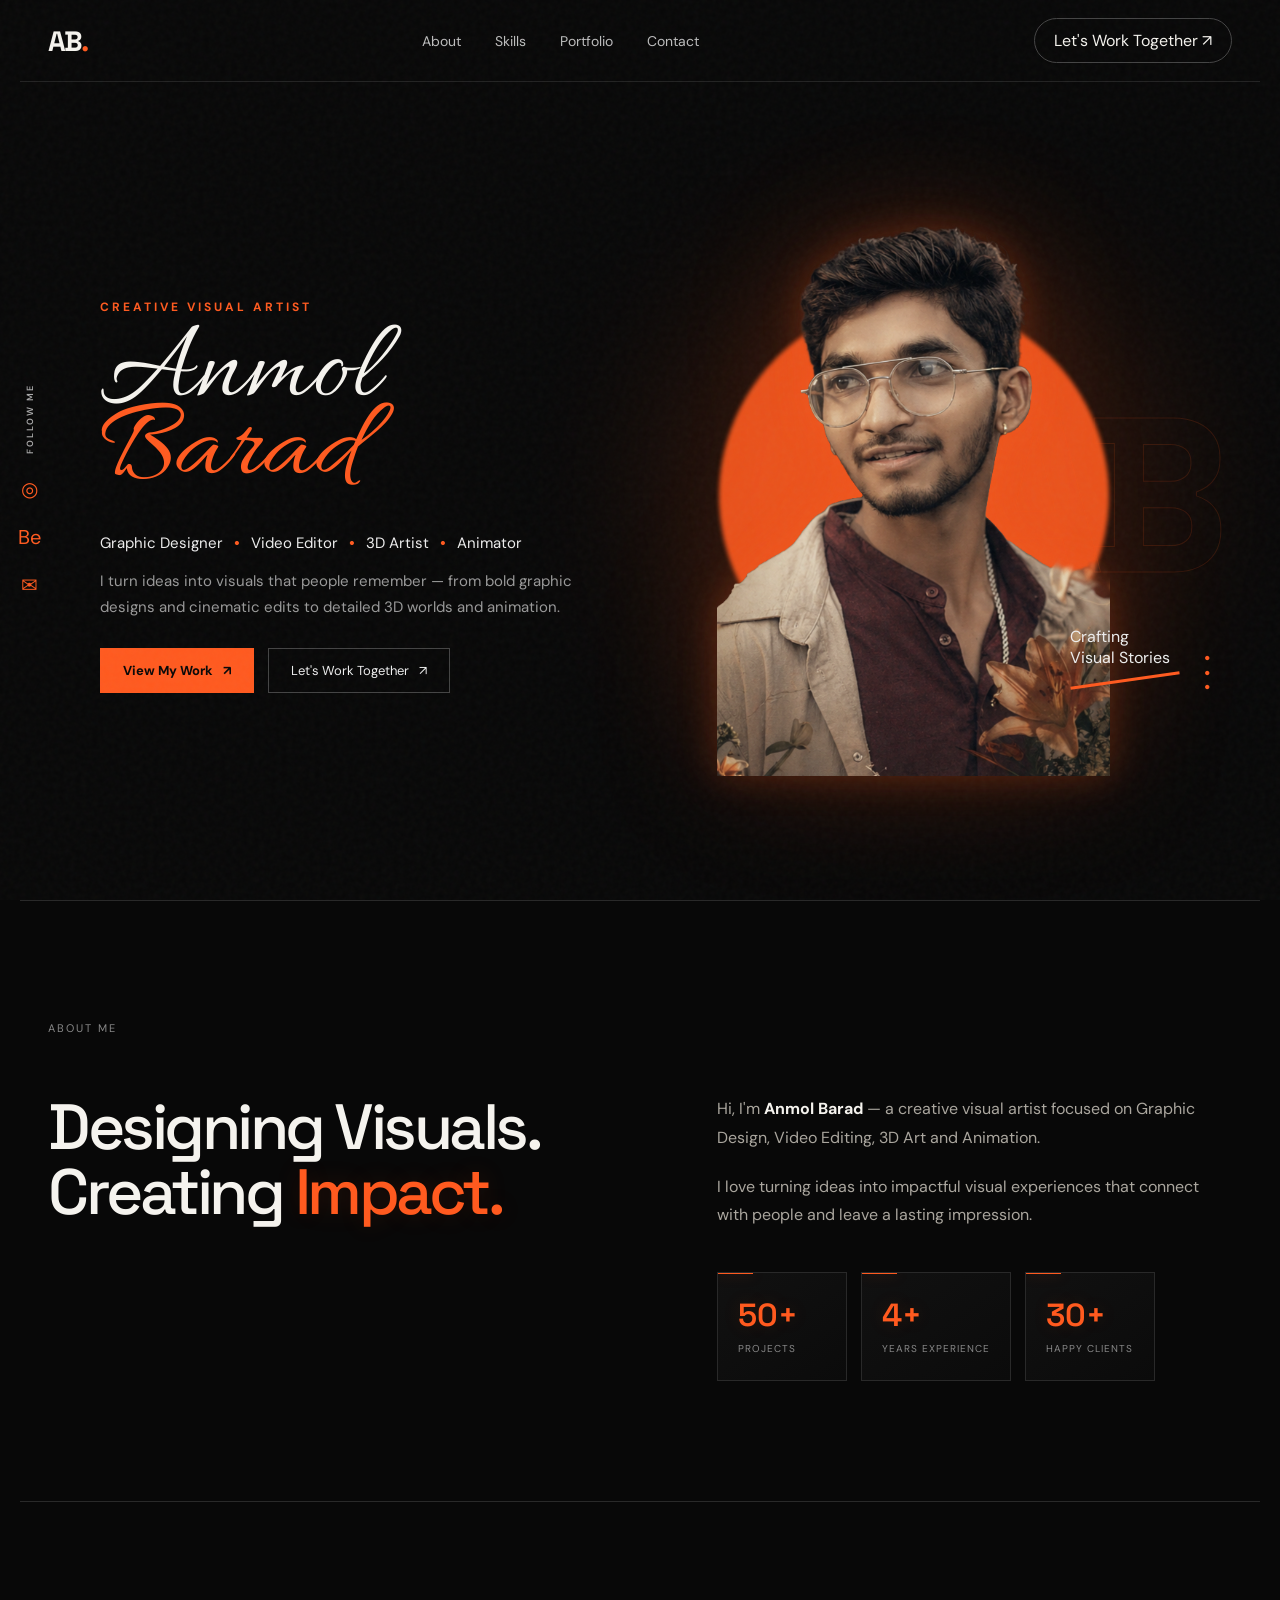
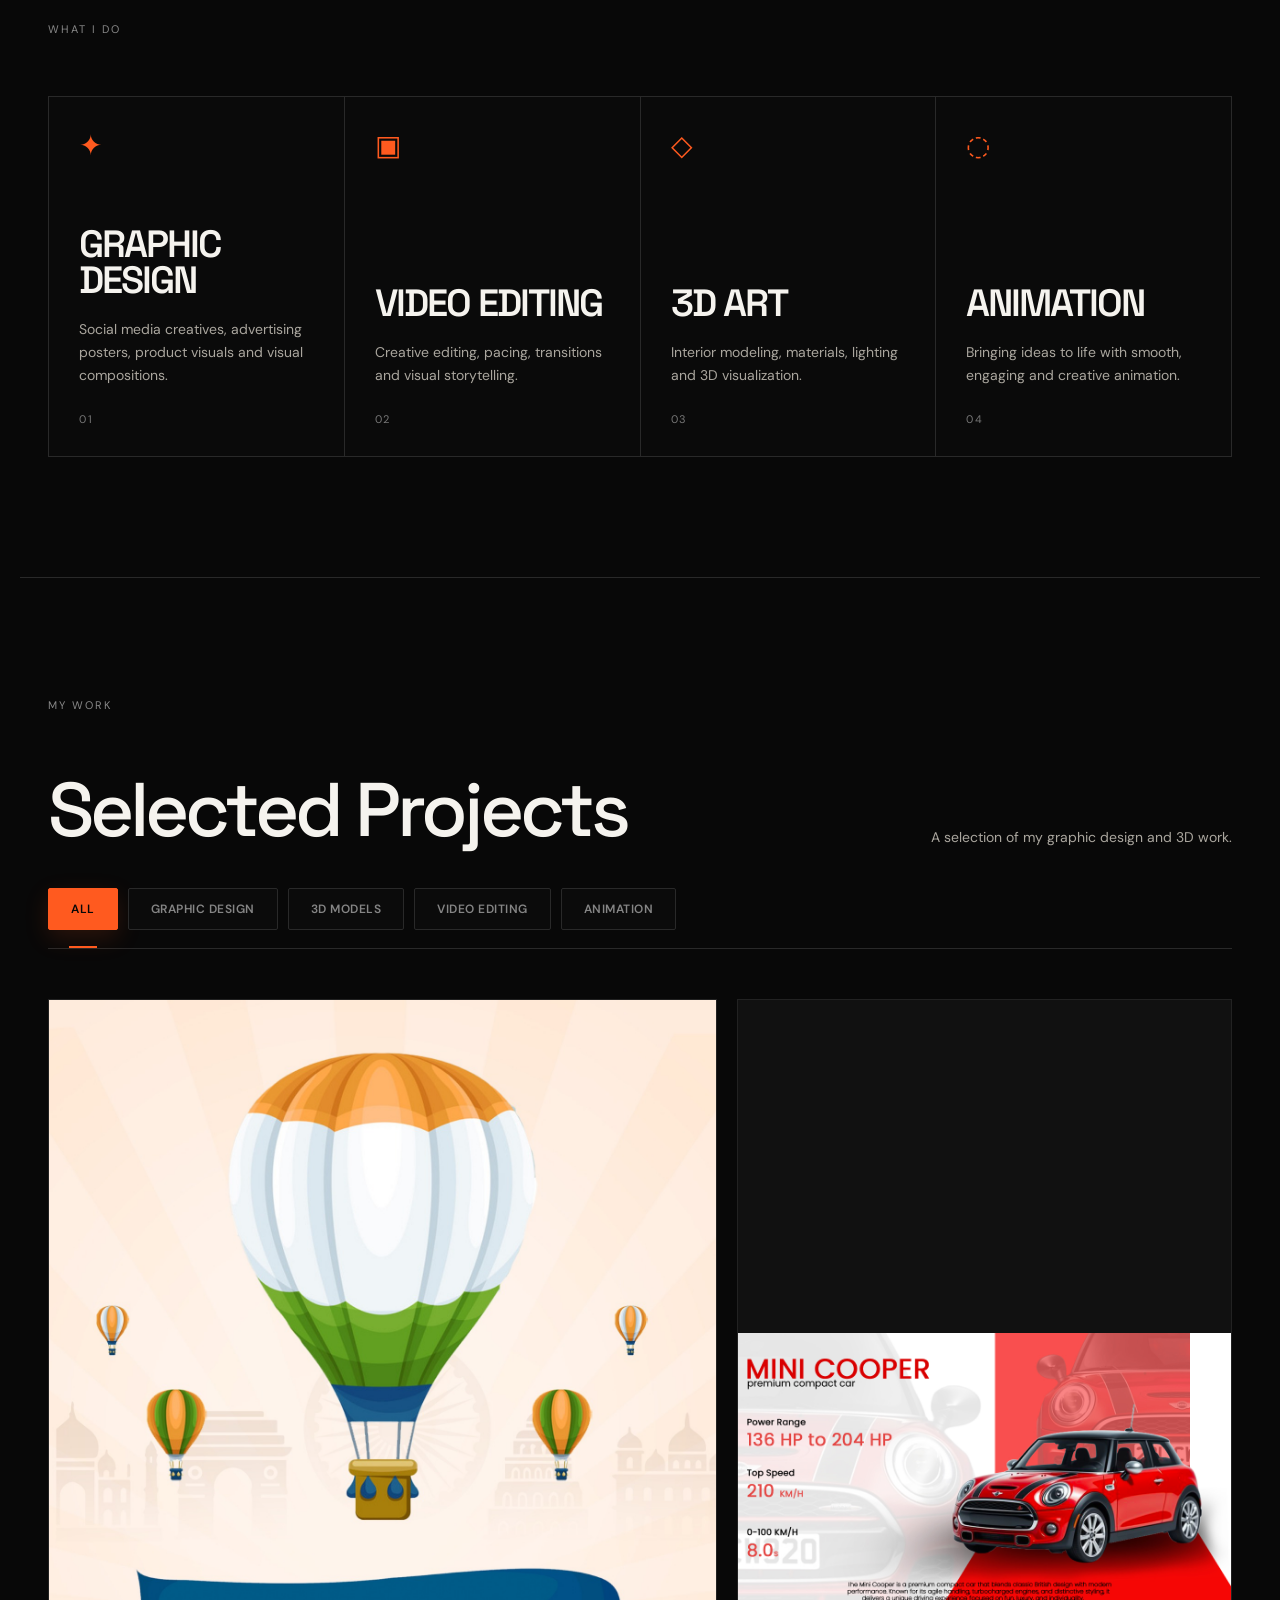
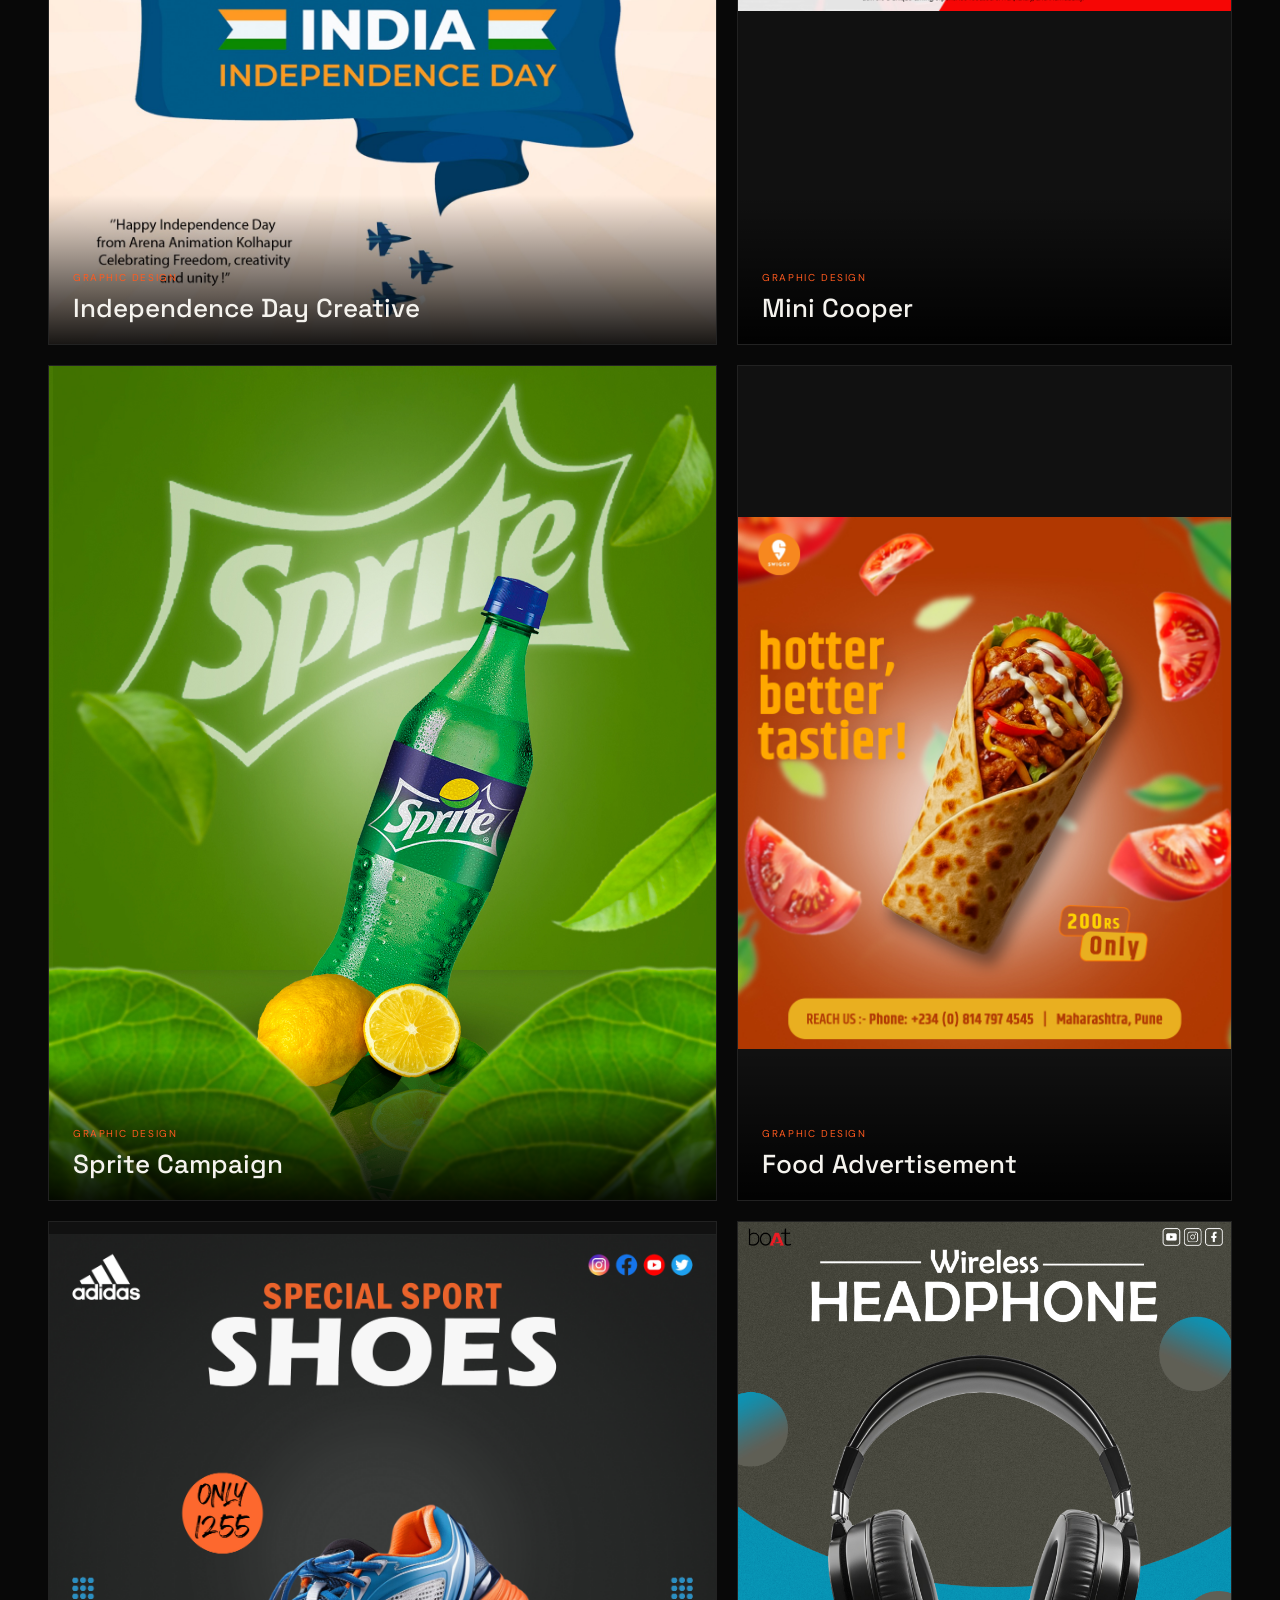
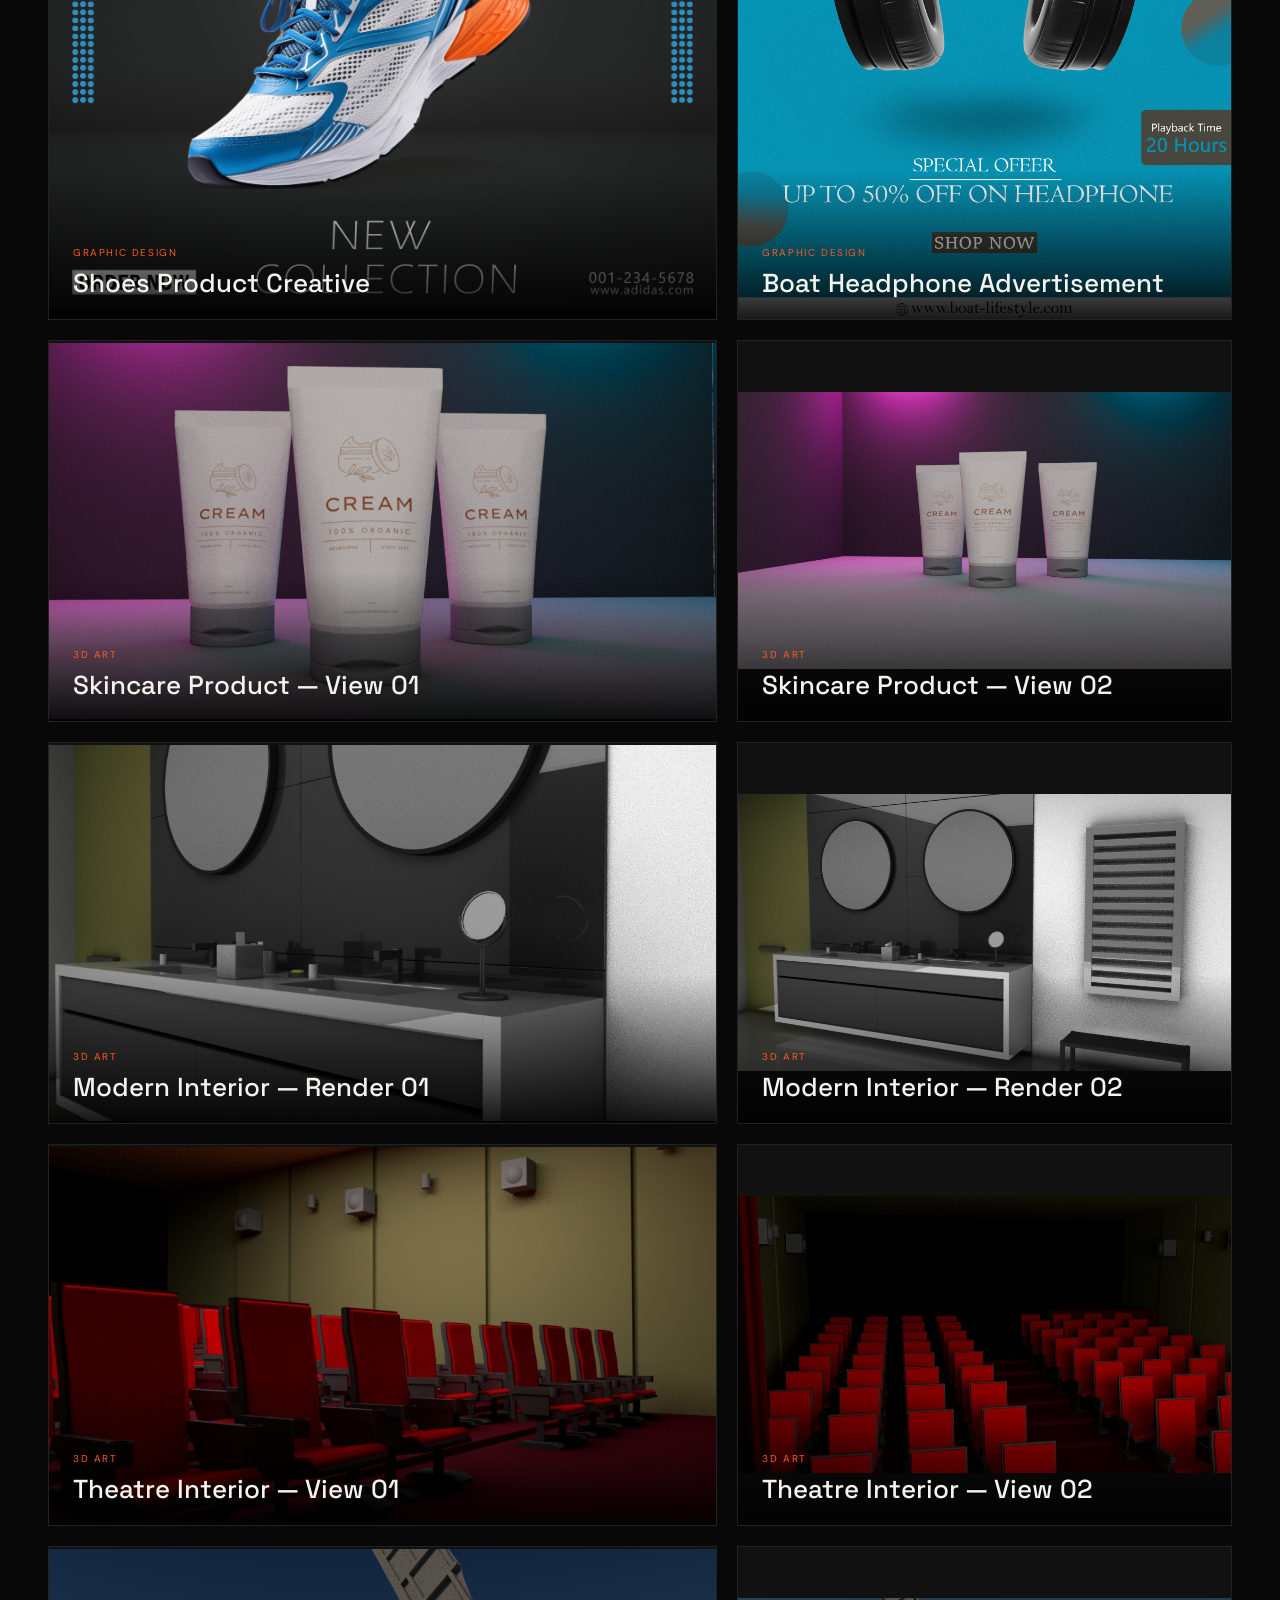
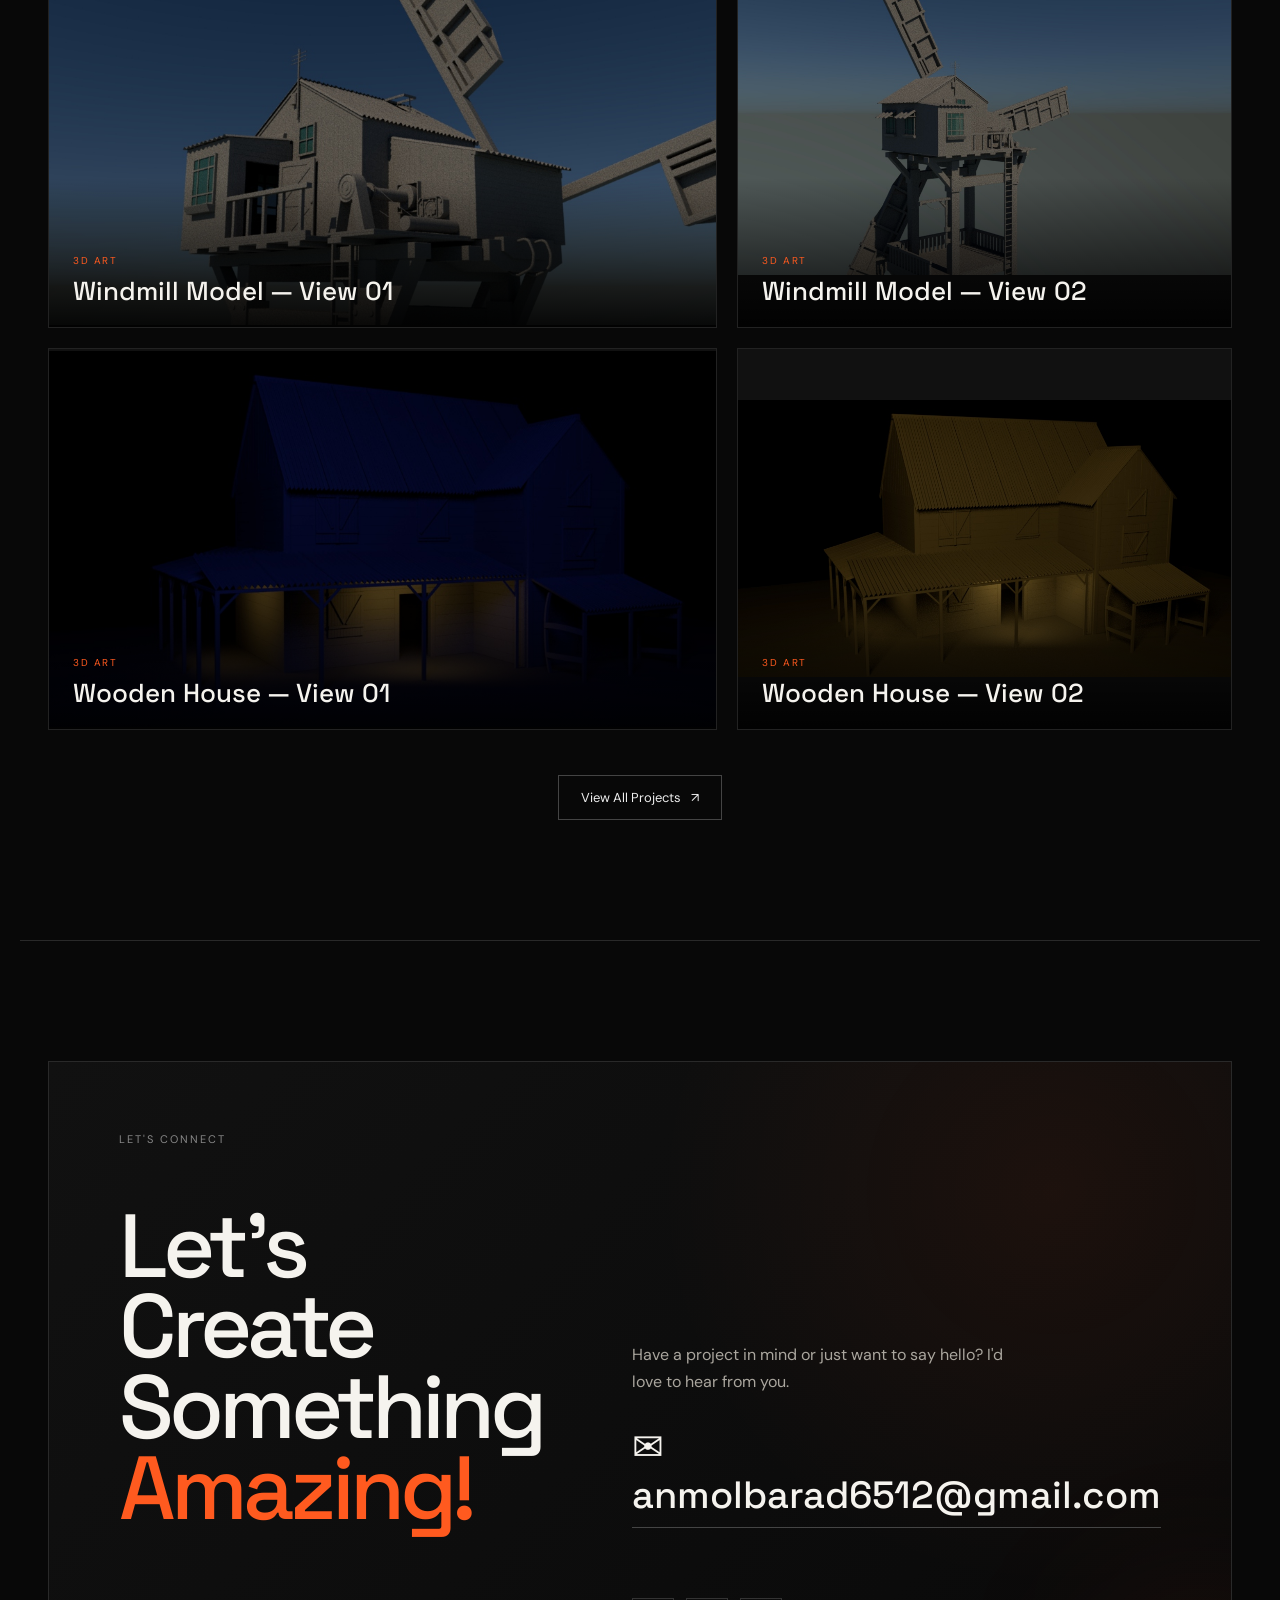
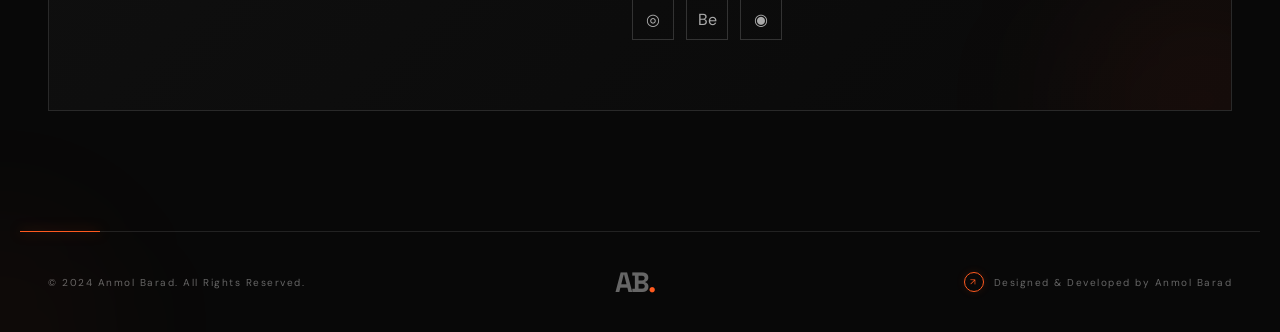
==== index.html @ 0f1ca937 "Update index.html" ====
<!DOCTYPE html>
<html lang="en">

<head>
    <meta charset="UTF-8">
    <meta name="viewport" content="width=device-width, initial-scale=1.0">

    <title>Anmol Barad — Creative Portfolio</title>

    <meta
        name="description"
        content="Anmol Barad — Graphic Designer, Video Editor, 3D Artist and Animator."
    >

    <!-- GOOGLE FONTS -->
    <link
        href="https://fonts.googleapis.com/css2?family=Allura&family=DM+Sans:wght@400;500;600;700&family=Space+Grotesk:wght@400;500;600;700&display=swap"
        rel="stylesheet"
    >

    <!-- MAIN CSS -->
    <link rel="stylesheet" href="style.css">
</head>


<body>

    <!-- =========================
         HEADER
    ========================== -->

    <header class="nav">

        <a href="#home" class="brand">
            AB<span>.</span>
        </a>

        <nav class="nav-links">

            <a href="#about">About</a>
            <a href="#skills">Skills</a>
            <a href="#portfolio">Portfolio</a>
            <a href="#contact">Contact</a>

        </nav>

        <a href="#contact" class="nav-cta">
            Let's Work Together ↗
        </a>

        <button
            class="menu-btn"
            type="button"
            aria-label="Open Menu"
            aria-expanded="false"
        >
            ☰
        </button>

    </header>


    <main>

        <!-- =========================
             HERO
        ========================== -->

        <section id="home" class="hero">

            <div class="hero-copy reveal">

                <p class="eyebrow">
                    CREATIVE VISUAL ARTIST
                </p>

                <h1>
                    Anmol<br>
                    <span>Barad</span>
                </h1>

                <p class="hero-role">
                    Graphic Designer
                    <b>•</b>
                    Video Editor
                    <b>•</b>
                    3D Artist
                    <b>•</b>
                    Animator
                </p>

                <p class="hero-text">
                    I turn ideas into visuals that people remember —
                    from bold graphic designs and cinematic edits
                    to detailed 3D worlds and animation.
                </p>

                <div class="hero-actions">

                    <a href="#portfolio" class="btn btn-primary">
                        View My Work
                        <span>↗</span>
                    </a>

                    <a href="#contact" class="btn btn-ghost">
                        Let's Work Together
                        <span>↗</span>
                    </a>

                </div>

            </div>


            <!-- HERO SOCIAL -->

            <div class="hero-social">

                <span>FOLLOW ME</span>

                <a href="#" aria-label="Instagram">
                    ◎
                </a>

                <a href="#" aria-label="Behance">
                    Be
                </a>

                <a
                    href="mailto:anmolbaradwork@gmail.com"
                    aria-label="Email"
                >
                    ✉
                </a>

            </div>


            <!-- HERO ART -->

            <div class="hero-art">

                <div class="hero-orange-circle"></div>

                <div class="hero-ab-bg">
                    AB
                </div>

                <div class="hero-art-lines"></div>

                <img
                    src="assets/profile.png"
                    alt="Anmol Barad"
                >

                <div class="hero-caption">

                    <span>Crafting</span>
                    <span>Visual Stories</span>
                    <i></i>

                </div>

                <div class="hero-dots">
                    •<br>
                    •<br>
                    •
                </div>

            </div>

        </section>


        <!-- =========================
             ABOUT
        ========================== -->

        <section id="about" class="section">

            <div class="section-label">
                ABOUT ME
            </div>

            <div class="about-grid">

                <div>

                    <h2 class="big-statement">
                        Designing Visuals.<br>
                        Creating <em>Impact.</em>
                    </h2>

                </div>


                <div class="about-copy">

                    <p>
                        Hi, I'm
                        <strong>Anmol Barad</strong>
                        — a creative visual artist focused on
                        Graphic Design, Video Editing,
                        3D Art and Animation.
                    </p>

                    <p>
                        I love turning ideas into impactful
                        visual experiences that connect with
                        people and leave a lasting impression.
                    </p>


                    <div class="mini-stats">

                        <div>
                            <strong>50+</strong>
                            <span>PROJECTS</span>
                        </div>

                        <div>
                            <strong>4+</strong>
                            <span>YEARS EXPERIENCE</span>
                        </div>

                        <div>
                            <strong>30+</strong>
                            <span>HAPPY CLIENTS</span>
                        </div>

                    </div>

                </div>

            </div>

        </section>


        <!-- =========================
             SKILLS
        ========================== -->

        <section id="skills" class="section">

            <div class="section-label">
                WHAT I DO
            </div>

            <div class="skills-grid">


                <!-- GRAPHIC DESIGN -->

                <article class="skill-card">

                    <div class="skill-icon">
                        ✦
                    </div>

                    <h3>
                        GRAPHIC DESIGN
                    </h3>

                    <p>
                        Social media creatives,
                        advertising posters,
                        product visuals and
                        visual compositions.
                    </p>

                    <span class="skill-number">
                        01
                    </span>

                </article>


                <!-- VIDEO EDITING -->

                <article class="skill-card">

                    <div class="skill-icon">
                        ▣
                    </div>

                    <h3>
                        VIDEO EDITING
                    </h3>

                    <p>
                        Creative editing, pacing,
                        transitions and visual
                        storytelling.
                    </p>

                    <span class="skill-number">
                        02
                    </span>

                </article>


                <!-- 3D ART -->

                <article class="skill-card">

                    <div class="skill-icon">
                        ◇
                    </div>

                    <h3>
                        3D ART
                    </h3>

                    <p>
                        Interior modeling,
                        materials, lighting and
                        3D visualization.
                    </p>

                    <span class="skill-number">
                        03
                    </span>

                </article>


                <!-- ANIMATION -->

                <article class="skill-card">

                    <div class="skill-icon">
                        ◌
                    </div>

                    <h3>
                        ANIMATION
                    </h3>

                    <p>
                        Bringing ideas to life
                        with smooth, engaging
                        and creative animation.
                    </p>

                    <span class="skill-number">
                        04
                    </span>

                </article>

            </div>

        </section>


        <!-- =========================
             PORTFOLIO
        ========================== -->

        <section
            id="portfolio"
            class="section portfolio-section"
        >

            <!-- PORTFOLIO HEADER -->

            <div class="portfolio-head">

                <div>

                    <div class="section-label">
                        MY WORK
                    </div>

                    <h2>
                        Selected Projects
                    </h2>

                </div>

                <p>
                    A selection of my graphic design
                    and 3D work.
                </p>

            </div>


            <!-- =========================
                 FILTER BUTTONS
            ========================== -->

            <div class="portfolio-filters">

                <button
                    type="button"
                    class="filter-btn active"
                    data-filter="all"
                >
                    ALL
                </button>

                <button
                    type="button"
                    class="filter-btn"
                    data-filter="graphic"
                >
                    GRAPHIC DESIGN
                </button>

                <button
                    type="button"
                    class="filter-btn"
                    data-filter="3d"
                >
                    3D MODELS
                </button>

                <button
                    type="button"
                    class="filter-btn"
                    data-filter="video"
                >
                    VIDEO EDITING
                </button>

                <button
                    type="button"
                    class="filter-btn"
                    data-filter="animation"
                >
                    ANIMATION
                </button>

            </div>


            <!-- =========================
                 PORTFOLIO GRID
            ========================== -->

            <div
                class="portfolio-grid graphic-grid"
                id="portfolioGrid"
            >


                <!-- =========================
                     GRAPHIC DESIGN PROJECTS
                ========================== -->


                <!-- 01 -->

                <article
                    class="project-card"
                    data-category="graphic"
                >

                    <img
                        src="assets/independence-day.jpg"
                        alt="Independence Day Creative"
                        loading="lazy"
                    >

                    <div class="project-info">

                        <span>
                            Graphic Design
                        </span>

                        <h3>
                            Independence Day Creative
                        </h3>

                    </div>

                </article>


                <!-- 02 -->

                <article
                    class="project-card"
                    data-category="graphic"
                >

                    <img
                        src="assets/mini-cooper.jpg"
                        alt="Mini Cooper Promotional Design"
                        loading="lazy"
                    >

                    <div class="project-info">

                        <span>
                            Graphic Design
                        </span>

                        <h3>
                            Mini Cooper
                        </h3>

                    </div>

                </article>


                <!-- 03 -->

                <article
                    class="project-card"
                    data-category="graphic"
                >

                    <img
                        src="assets/sprite-poster.jpg"
                        alt="Sprite Campaign"
                        loading="lazy"
                    >

                    <div class="project-info">

                        <span>
                            Graphic Design
                        </span>

                        <h3>
                            Sprite Campaign
                        </h3>

                    </div>

                </article>


                <!-- 04 -->

                <article
                    class="project-card"
                    data-category="graphic"
                >

                    <img
                        src="assets/food-advertisement.jpg"
                        alt="Food Advertisement"
                        loading="lazy"
                    >

                    <div class="project-info">

                        <span>
                            Graphic Design
                        </span>

                        <h3>
                            Food Advertisement
                        </h3>

                    </div>

                </article>


                <!-- 05 -->

                <article
                    class="project-card"
                    data-category="graphic"
                >

                    <img
                        src="assets/shoes.jpg"
                        alt="Shoes Product Creative"
                        loading="lazy"
                    >

                    <div class="project-info">

                        <span>
                            Graphic Design
                        </span>

                        <h3>
                            Shoes Product Creative
                        </h3>

                    </div>

                </article>


                <!-- 06 -->

                <article
                    class="project-card"
                    data-category="graphic"
                >

                    <img
                        src="assets/boat-headphone.jpg"
                        alt="Boat Headphone Advertisement"
                        loading="lazy"
                    >

                    <div class="project-info">

                        <span>
                            Graphic Design
                        </span>

                        <h3>
                            Boat Headphone Advertisement
                        </h3>

                    </div>

                </article>


                <!-- =========================
                     3D ART PROJECTS
                ========================== -->


                <!-- 07 -->

                <article
                    class="project-card"
                    data-category="3d"
                >

                    <img
                        src="assets/skincare-product-view-01.jpg"
                        alt="Skincare Product 3D Model View 01"
                        loading="lazy"
                    >

                    <div class="project-info">

                        <span>
                            3D Art
                        </span>

                        <h3>
                            Skincare Product — View 01
                        </h3>

                    </div>

                </article>


                <!-- 08 -->

                <article
                    class="project-card"
                    data-category="3d"
                >

                    <img
                        src="assets/skincare-product-view-02.jpg"
                        alt="Skincare Product 3D Model View 02"
                        loading="lazy"
                    >

                    <div class="project-info">

                        <span>
                            3D Art
                        </span>

                        <h3>
                            Skincare Product — View 02
                        </h3>

                    </div>

                </article>


                <!-- 09 -->

                <article
                    class="project-card tall"
                    data-category="3d"
                >

                    <img
                        src="assets/interior-01.jpg"
                        alt="Modern Interior 3D Render View 01"
                        loading="lazy"
                    >

                    <div class="project-info">

                        <span>
                            3D Art
                        </span>

                        <h3>
                            Modern Interior — Render 01
                        </h3>

                    </div>

                </article>


                <!-- 10 -->

                <article
                    class="project-card tall"
                    data-category="3d"
                >

                    <img
                        src="assets/interior-02.jpg"
                        alt="Modern Interior 3D Render View 02"
                        loading="lazy"
                    >

                    <div class="project-info">

                        <span>
                            3D Art
                        </span>

                        <h3>
                            Modern Interior — Render 02
                        </h3>

                    </div>

                </article>


                <!-- 11 -->

                <article
                    class="project-card"
                    data-category="3d"
                >

                    <img
                        src="assets/theatre-interior-view-01.jpg"
                        alt="Theatre Interior 3D Model View 01"
                        loading="lazy"
                    >

                    <div class="project-info">

                        <span>
                            3D Art
                        </span>

                        <h3>
                            Theatre Interior — View 01
                        </h3>

                    </div>

                </article>


                <!-- 12 -->

                <article
                    class="project-card"
                    data-category="3d"
                >

                    <img
                        src="assets/theatre-interior-view-02.jpg"
                        alt="Theatre Interior 3D Model View 02"
                        loading="lazy"
                    >

                    <div class="project-info">

                        <span>
                            3D Art
                        </span>

                        <h3>
                            Theatre Interior — View 02
                        </h3>

                    </div>

                </article>


                <!-- 13 -->

                <article
                    class="project-card"
                    data-category="3d"
                >

                    <img
                        src="assets/windmill-model-view-01.jpg"
                        alt="Windmill 3D Model View 01"
                        loading="lazy"
                    >

                    <div class="project-info">

                        <span>
                            3D Art
                        </span>

                        <h3>
                            Windmill Model — View 01
                        </h3>

                    </div>

                </article>


                <!-- 14 -->

                <article
                    class="project-card"
                    data-category="3d"
                >

                    <img
                        src="assets/windmill-model-view-02.jpg"
                        alt="Windmill 3D Model View 02"
                        loading="lazy"
                    >

                    <div class="project-info">

                        <span>
                            3D Art
                        </span>

                        <h3>
                            Windmill Model — View 02
                        </h3>

                    </div>

                </article>


                <!-- 15 -->

                <article
                    class="project-card"
                    data-category="3d"
                >

                    <img
                        src="assets/wooden-house-view-01.jpg"
                        alt="Wooden House 3D Model View 01"
                        loading="lazy"
                    >

                    <div class="project-info">

                        <span>
                            3D Art
                        </span>

                        <h3>
                            Wooden House — View 01
                        </h3>

                    </div>

                </article>


                <!-- 16 -->

                <article
                    class="project-card"
                    data-category="3d"
                >

                    <img
                        src="assets/wooden-house-view-02.jpg"
                        alt="Wooden House 3D Model View 02"
                        loading="lazy"
                    >

                    <div class="project-info">

                        <span>
                            3D Art
                        </span>

                        <h3>
                            Wooden House — View 02
                        </h3>

                    </div>

                </article>


            </div>


            <!-- =========================
                 EMPTY / COMING SOON
            ========================== -->

            <div
                class="portfolio-empty"
                id="portfolioEmpty"
                style="display: none;"
            >

                <span>
                    COMING SOON
                </span>

                <strong>
                    More projects are on the way.
                </strong>

            </div>


            <!-- VIEW ALL -->

            <div class="portfolio-more">

                <a
                    href="#portfolio"
                    class="btn btn-ghost"
                >
                    View All Projects
                    <span>↗</span>
                </a>

            </div>

        </section>


        <!-- =========================
             CONTACT
        ========================== -->

        <section
            id="contact"
            class="section contact"
        >

            <div class="contact-box">

                <div>

                    <div class="section-label">
                        LET'S CONNECT
                    </div>

                    <h2>
                        Let's Create<br>
                        Something <em>Amazing!</em>
                    </h2>

                </div>


                <div class="contact-copy">

                    <p>
                        Have a project in mind or just
                        want to say hello? I'd love to
                        hear from you.
                    </p>

                    <a
                        href="mailto:anmolbaradwork@gmail.com"
                        class="email-link"
                    >
                        ✉ anmolbarad6512@gmail.com
                    </a>

                </div>


                <div class="contact-social">

                    <a
                        href="#"
                        aria-label="Instagram"
                    >
                        ◎
                    </a>

                    <a
                        href="#"
                        aria-label="Behance"
                    >
                        Be
                    </a>

                    <a
                        href="#"
                        aria-label="WhatsApp"
                    >
                        ◉
                    </a>

                </div>

            </div>

        </section>

    </main>


    <!-- =========================
         FOOTER
    ========================== -->

    <footer>

        <div>
            © 2024 Anmol Barad.
            All Rights Reserved.
        </div>

        <div class="brand">
            AB<span>.</span>
        </div>

        <div class="footer-web">

            <span class="web-icon">
                ↗
            </span>

            <a href="#home">
                Designed &amp; Developed by Anmol Barad
            </a>

        </div>

    </footer>


    <!-- CURSOR GLOW -->

    <div class="cursor-glow"></div>


    <!-- EXTERNAL JAVASCRIPT -->

    <script src="scripts.js"></script>

</body>

</html>
---- style.css ----
:root {
  --bg: #080808;
  --panel: #101010;
  --text: #f5f3ee;
  --muted: #aaa69e;
  --line: #292929;
  --accent: #ff5a1f;
  --accent2: #d9410f;
  --max: 1240px;
}

/* =========================
   RESET
========================= */

* {
  box-sizing: border-box;
  margin: 0;
  padding: 0;
}

html {
  scroll-behavior: smooth;
}

body {
  background: var(--bg);
  color: var(--text);
  font-family: "DM Sans", sans-serif;
  overflow-x: hidden;
}

a {
  color: inherit;
  text-decoration: none;
}

button {
  font-family: inherit;
}

/* =========================
   GRAIN
========================= */

body::before {
  content: "";
  position: fixed;
  inset: 0;
  pointer-events: none;
  opacity: 0.035;
  z-index: 9999;
  background-image: url("data:image/svg+xml,%3Csvg viewBox='0 0 180 180' xmlns='http://www.w3.org/2000/svg'%3E%3Cfilter id='n'%3E%3CfeTurbulence type='fractalNoise' baseFrequency='.9' numOctaves='3' stitchTiles='stitch'/%3E%3C/filter%3E%3Crect width='100%25' height='100%25' filter='url(%23n)'/%3E%3C/svg%3E");
}

/* =========================
   HEADER
========================= */

.nav {
  height: 82px;
  display: flex;
  align-items: center;
  justify-content: space-between;
  max-width: var(--max);
  margin: auto;
  padding: 0 28px;
  border-bottom: 1px solid #222;
  position: relative;
  z-index: 100;
}

.brand {
  font: 700 28px "Space Grotesk", sans-serif;
  letter-spacing: -2px;
  transition: 0.3s ease;
}

.brand span,
footer span {
  color: var(--accent);
}

.brand:hover {
  color: var(--accent);
  text-shadow: 0 0 20px #ff5a1f35;
}

.nav-links {
  display: flex;
  align-items: center;
  gap: 34px;
  font-size: 14px;
  color: #bdbdbd;
}

.nav-links a {
  position: relative;
  transition: 0.3s ease;
}

.nav-links a::after {
  content: "";
  position: absolute;
  left: 0;
  bottom: -7px;
  width: 0;
  height: 1px;
  background: var(--accent);
  box-shadow: 0 0 8px #ff5a1f60;
  transition: 0.3s ease;
}

.nav-links a:hover {
  color: var(--accent);
}

.nav-links a:hover::after {
  width: 100%;
}

.nav-cta {
  border: 1px solid #444;
  padding: 11px 19px;
  border-radius: 30px;
  transition: 0.3s ease;
}

.nav-cta:hover {
  color: var(--accent);
  border-color: var(--accent);
  box-shadow:
    0 0 15px #ff5a1f18,
    inset 0 0 10px #ff5a1f08;
  transform: translateY(-2px);
}

.menu-btn {
  display: none;
  background: none;
  border: 0;
  color: white;
  font-size: 24px;
  cursor: pointer;
  transition: 0.3s ease;
}

.menu-btn:hover {
  color: var(--accent);
}

/* =========================
   HERO
========================= */

.hero {
  position: relative;
  min-height: calc(100vh - 82px);
  max-width: 1400px;
  margin: 0 auto;
  padding: 70px 70px 60px;
  display: grid;
  grid-template-columns: 48% 52%;
  align-items: center;
  gap: 0;
  overflow: hidden;
}

.hero-copy {
  grid-column: 1;
  grid-row: 1;
  position: relative;
  z-index: 10;
  padding-left: 30px;
  max-width: 650px;
}

.eyebrow {
  font-size: 12px;
  letter-spacing: 3px;
  color: var(--accent);
  font-weight: 700;
  margin-bottom: 20px;
}

.hero h1 {
  font-family: "Allura", cursive;
  font-size: clamp(95px, 9vw, 155px);
  font-weight: 400;
  line-height: 0.68;
  letter-spacing: 0;
  margin: 20px 0 42px;
  color: #f5f3ee;
}

.hero h1 span {
  color: var(--accent);
  font-family: "Allura", cursive;
  font-weight: 400;
  -webkit-text-stroke: 0;
}

.hero-role {
  font-size: 15px;
  color: #eee;
  margin-bottom: 16px;
}

.hero-role b {
  color: var(--accent);
  margin: 0 7px;
}

.hero-text {
  max-width: 560px;
  color: #999;
  font-size: 15px;
  line-height: 1.7;
  margin-bottom: 28px;
}

.hero-actions {
  display: flex;
  gap: 14px;
  align-items: center;
  flex-wrap: wrap;
}

.hero-actions .btn {
  display: inline-flex;
  align-items: center;
  gap: 10px;
}

/* =========================
   BUTTONS
========================= */

.btn {
  display: inline-flex;
  align-items: center;
  justify-content: center;
  gap: 10px;
  padding: 13px 22px;
  border: 1px solid #333;
  font-size: 13px;
  transition: 0.3s ease;
}

.btn span {
  transition: 0.3s ease;
}

.btn:hover span {
  transform: translate(3px, -3px);
}

.btn-primary {
  background: var(--accent);
  border-color: var(--accent);
  color: #080808;
  font-weight: 700;
}

.btn-primary:hover {
  background: #ff6a35;
  box-shadow: 0 12px 35px #ff5a1f25;
  transform: translateY(-3px);
}

.btn-ghost {
  background: transparent;
  border-color: #444;
  color: #eee;
}

.btn-ghost:hover {
  border-color: var(--accent);
  color: var(--accent);
  transform: translateY(-3px);
}

/* =========================
   SOCIAL RAIL
========================= */

.hero-social {
  position: absolute;
  left: 18px;
  top: 50%;
  transform: translateY(-50%);
  display: flex;
  flex-direction: column;
  align-items: center;
  gap: 22px;
  z-index: 20;
}

.hero-social span {
  writing-mode: vertical-rl;
  transform: rotate(180deg);
  font-size: 9px;
  letter-spacing: 2px;
  color: #aaa;
  font-weight: 600;
}

.hero-social a {
  color: var(--accent);
  font-size: 20px;
  transition: 0.3s ease;
}

.hero-social a:hover {
  transform: translateX(4px);
  color: #fff;
}

/* =========================
   HERO ART
========================= */

.hero-art {
  grid-column: 2;
  grid-row: 1;
  position: relative;
  width: 100%;
  height: 620px;
  display: flex;
  align-items: center;
  justify-content: center;
  isolation: isolate;
  z-index: 5;
}

.hero-orange-circle {
  position: absolute;
  width: 390px;
  height: 390px;
  left: 50%;
  top: 50%;
  transform: translate(-50%, -50%);
  border-radius: 50%;
  background: var(--accent);
  opacity: 0.9;
  filter: blur(2px);
  z-index: -2;
}

.hero-art::before {
  content: "";
  position: absolute;
  width: 480px;
  height: 480px;
  left: 50%;
  top: 50%;
  transform: translate(-50%, -50%);
  border-radius: 50%;
  background: var(--accent);
  opacity: 0.16;
  filter: blur(80px);
  z-index: -3;
}

.hero-art > img {
  position: relative;
  width: 470px;
  max-width: 90%;
  height: 560px;
  object-fit: contain;
  object-position: center bottom;
  z-index: 5;
  filter:
    drop-shadow(0 0 18px #ff5a1f40)
    drop-shadow(0 0 60px #ff5a1f25);
  transition: 0.5s ease;
}

.hero-art > img:hover {
  transform: scale(1.025);
  filter:
    drop-shadow(0 0 25px #ff5a1f60)
    drop-shadow(0 0 80px #ff5a1f35);
}

/* =========================
   BACKGROUND AB
========================= */

.hero-ab-bg {
  position: absolute;
  right: 0;
  top: 50%;
  transform: translateY(-50%);
  font-family: "Space Grotesk", sans-serif;
  font-size: 220px;
  font-weight: 700;
  color: transparent;
  -webkit-text-stroke: 1px #ff5a1f25;
  letter-spacing: -20px;
  z-index: 0;
}

/* =========================
   HERO CAPTION
========================= */

.hero-caption {
  position: absolute;
  right: 5%;
  bottom: 20%;
  display: flex;
  flex-direction: column;
  z-index: 10;
  font-size: 16px;
  line-height: 1.3;
  color: #eee;
}

.hero-caption span {
  display: block;
}

.hero-caption i {
  display: block;
  width: 110px;
  height: 3px;
  background: var(--accent);
  margin-top: 10px;
  transform: rotate(-8deg);
}

/* =========================
   HERO DOTS
========================= */

.hero-dots {
  position: absolute;
  right: 0;
  bottom: 18%;
  color: var(--accent);
  font-size: 18px;
  line-height: 0.8;
  z-index: 10;
}

/* =========================
   SECTIONS
========================= */

.section {
  max-width: var(--max);
  margin: auto;
  padding: 120px 28px;
  border-top: 1px solid var(--line);
}

.section-label {
  margin-bottom: 60px;
  font-size: 11px;
  letter-spacing: 2px;
  color: #888;
}

/* =========================
   ABOUT
========================= */

.about-grid {
  display: grid;
  grid-template-columns: 1.05fr 0.95fr;
  gap: 100px;
  align-items: start;
}

.big-statement {
  font: 500 clamp(42px, 5vw, 72px) / 1.02 "Space Grotesk", sans-serif;
  letter-spacing: -3.5px;
  max-width: 700px;
}

.big-statement em {
  color: var(--accent);
  font-style: normal;
  text-shadow: 0 0 25px #ff5a1f25;
}

.about-copy {
  max-width: 540px;
  color: var(--muted);
  font-size: 16px;
  line-height: 1.8;
}

.about-copy p + p {
  margin-top: 20px;
}

.about-copy strong {
  color: #f5f3ee;
}

.mini-stats {
  display: flex;
  gap: 14px;
  margin-top: 42px;
  flex-wrap: wrap;
}

.mini-stats div {
  min-width: 130px;
  padding: 22px 20px;
  border: 1px solid #292929;
  background: linear-gradient(145deg, #111, #0b0b0b);
  display: flex;
  flex-direction: column;
  position: relative;
  overflow: hidden;
  transition: 0.35s ease;
}

.mini-stats div::before {
  content: "";
  position: absolute;
  top: 0;
  left: 0;
  width: 35px;
  height: 1px;
  background: var(--accent);
  box-shadow: 0 0 12px #ff5a1f80;
}

.mini-stats div:hover {
  border-color: #ff5a1f60;
  transform: translateY(-5px);
  box-shadow:
    0 15px 40px #000,
    0 0 25px #ff5a1f10;
}

.mini-stats strong {
  font: 600 32px "Space Grotesk", sans-serif;
  color: var(--accent);
  text-shadow: 0 0 18px #ff5a1f25;
}

.mini-stats span {
  font-size: 10px;
  letter-spacing: 1px;
  margin-top: 5px;
  color: #888;
}

/* =========================
   SKILLS
========================= */

.skills-grid {
  display: grid;
  grid-template-columns: repeat(4, 1fr);
  border-top: 1px solid var(--line);
  border-left: 1px solid var(--line);
}

.skill-card {
  min-height: 360px;
  border-right: 1px solid var(--line);
  border-bottom: 1px solid var(--line);
  padding: 30px;
  display: flex;
  flex-direction: column;
  position: relative;
  overflow: hidden;
  transition: 0.35s ease;
  background: #0a0a0a;
}

.skill-card::before {
  content: "";
  position: absolute;
  width: 180px;
  height: 180px;
  border-radius: 50%;
  background: #ff5a1f12;
  filter: blur(55px);
  right: -80px;
  bottom: -80px;
  opacity: 0;
  transition: 0.4s ease;
}

.skill-card:hover {
  background: #101010;
  transform: translateY(-6px);
  border-color: #383838;
}

.skill-card:hover::before {
  opacity: 1;
}

.skill-icon {
  font-size: 28px;
  color: var(--accent);
  margin-bottom: 20px;
}

.skill-card h3 {
  font: 600 38px / 0.95 "Space Grotesk", sans-serif;
  letter-spacing: -2px;
  margin-top: auto;
  position: relative;
  z-index: 2;
}

.skill-card p {
  color: var(--muted);
  line-height: 1.65;
  margin-top: 20px;
  font-size: 14px;
  position: relative;
  z-index: 2;
}

.skill-number {
  font-size: 11px;
  color: #777;
  letter-spacing: 1.5px;
  margin-top: 25px;
}

/* =========================
   PORTFOLIO HEADER
========================= */

.portfolio-head {
  display: flex;
  justify-content: space-between;
  align-items: flex-end;
  margin-bottom: 40px;
}

.portfolio-head h2 {
  font: 500 clamp(48px, 6vw, 76px) / 1 "Space Grotesk", sans-serif;
  letter-spacing: -4px;
}

.portfolio-head p {
  color: var(--muted);
  max-width: 360px;
  font-size: 14px;
  line-height: 1.6;
}

/* =========================
   PORTFOLIO FILTERS
========================= */

.portfolio-filters {
  display: flex;
  flex-wrap: wrap;
  gap: 10px;
  margin: 28px 0 50px;
  padding-bottom: 18px;
  border-bottom: 1px solid var(--line);
}

.filter-btn {
  position: relative;
  border: 1px solid #292929;
  background: #0b0b0b;
  color: #858585;
  padding: 12px 22px;
  border-radius: 2px;
  font-family: "DM Sans", sans-serif;
  font-size: 12px;
  font-weight: 600;
  letter-spacing: 0.5px;
  cursor: pointer;
  transition: all 0.3s ease;
}

.filter-btn:hover {
  color: #fff;
  border-color: var(--accent);
  background: #111;
  transform: translateY(-2px);
}

.filter-btn.active {
  background: var(--accent);
  color: #080808;
  border-color: var(--accent);
  box-shadow: 0 8px 25px #ff5a1f25;
}

.filter-btn.active::after {
  content: "";
  position: absolute;
  left: 50%;
  bottom: -19px;
  width: 28px;
  height: 2px;
  background: var(--accent);
  transform: translateX(-50%);
}

/* =========================
   PORTFOLIO GRID
========================= */

.portfolio-grid {
  display: grid;
  grid-template-columns: repeat(2, 1fr);
  gap: 20px;
}

.graphic-grid {
  grid-template-columns: 1.15fr 0.85fr;
}

.project-card {
  position: relative;
  overflow: hidden;
  background: #151515;
  min-height: 300px;
  border: 1px solid #222;
  transition: 0.4s ease;
}

.project-card:hover {
  border-color: var(--accent);
  transform: translateY(-5px);
  box-shadow:
    0 15px 45px #000,
    0 0 25px #ff5a1f12;
}

.project-card img {
  width: 100%;
  height: 100%;
  min-height: 380px;
  object-fit: contain;
  background: #111;
  display: block;
  transition: 0.7s ease;
}

.project-card:hover img {
  transform: scale(1.055);
  filter: brightness(0.82) saturate(1.05);
}

.project-card::after {
  content: "";
  position: absolute;
  inset: 0;
  background: linear-gradient(
    135deg,
    #ff5a1f12,
    transparent 45%,
    #0008
  );
  opacity: 0;
  pointer-events: none;
  transition: 0.4s ease;
}

.project-card:hover::after {
  opacity: 1;
}

.project-info {
  position: absolute;
  left: 0;
  right: 0;
  bottom: 0;
  padding: 70px 24px 24px;
  background: linear-gradient(transparent, #000e);
  z-index: 2;
  transform: translateY(5px);
  transition: 0.4s ease;
}

.project-card:hover .project-info {
  transform: translateY(0);
}

.project-info span {
  font-size: 10px;
  letter-spacing: 1.6px;
  color: var(--accent);
  text-transform: uppercase;
  transition: 0.3s ease;
}

.project-info h3 {
  font: 500 26px "Space Grotesk", sans-serif;
  margin-top: 5px;
  transition: 0.3s ease;
}

.project-card:hover .project-info h3 {
  text-shadow: 0 0 18px #ff5a1f25;
}

/* =========================
   PORTFOLIO HIDDEN STATE
========================= */

.project-card[style*="display: none"] {
  display: none !important;
}

/* =========================
   VIEW ALL
========================= */

.portfolio-more {
  display: flex;
  justify-content: center;
  margin-top: 45px;
}

/* =========================
   CONTACT
========================= */

.contact-box {
  border: 1px solid #292929;
  padding: 70px;
  display: grid;
  grid-template-columns: 1fr 1fr;
  gap: 70px;
  background:
    radial-gradient(
      circle at 85% 20%,
      #ff5a1f12,
      transparent 35%
    ),
    linear-gradient(135deg, #111, #090909);
  position: relative;
  overflow: hidden;
}

.contact-box::before {
  content: "";
  position: absolute;
  width: 260px;
  height: 260px;
  border-radius: 50%;
  background: #ff5a1f10;
  filter: blur(70px);
  right: -100px;
  bottom: -120px;
  pointer-events: none;
}

.contact h2 {
  font: 500 clamp(55px, 7vw, 90px) / 0.9 "Space Grotesk", sans-serif;
  letter-spacing: -5px;
  margin-top: 22px;
  position: relative;
  z-index: 2;
}

.contact h2 em {
  color: var(--accent);
  font-style: normal;
}

.contact-copy {
  align-self: end;
  position: relative;
  z-index: 2;
}

.contact-copy p {
  color: var(--muted);
  line-height: 1.7;
  max-width: 400px;
}

.email-link {
  display: inline-block;
  font: 500 clamp(22px, 3vw, 38px) "Space Grotesk", sans-serif;
  margin-top: 28px;
  border-bottom: 1px solid #444;
  padding-bottom: 8px;
  transition: 0.3s ease;
}

.email-link:hover {
  color: var(--accent);
  border-color: var(--accent);
}

.contact-social {
  grid-column: 2;
  display: flex;
  gap: 12px;
  position: relative;
  z-index: 2;
}

.contact-social a {
  width: 42px;
  height: 42px;
  border: 1px solid #333;
  display: flex;
  align-items: center;
  justify-content: center;
  color: #aaa;
  transition: 0.3s ease;
}

.contact-social a:hover {
  color: var(--accent);
  border-color: var(--accent);
  transform: translateY(-3px);
}

/* =========================
   FOOTER
========================= */

footer {
  max-width: var(--max);
  margin: auto;
  border-top: 1px solid #222;
  padding: 32px 28px;
  font-size: 10px;
  letter-spacing: 1.5px;
  color: #666;
  display: flex;
  justify-content: space-between;
  align-items: center;
  position: relative;
}

footer::before {
  content: "";
  position: absolute;
  top: -1px;
  left: 0;
  width: 80px;
  height: 1px;
  background: var(--accent);
  box-shadow: 0 0 12px #ff5a1f80;
}

.footer-web {
  display: flex;
  align-items: center;
  gap: 10px;
  transition: 0.3s ease;
}

.footer-web a {
  color: #666;
  font-size: 10px;
  letter-spacing: 1.5px;
  transition: 0.3s ease;
}

.web-icon {
  width: 20px;
  height: 20px;
  border: 1px solid var(--accent);
  border-radius: 50%;
  display: flex;
  align-items: center;
  justify-content: center;
  color: var(--accent);
  font-size: 9px;
  transition: 0.3s ease;
  box-shadow: 0 0 8px #ff5a1f20;
}

.footer-web:hover a {
  color: var(--accent);
}

.footer-web:hover .web-icon {
  transform: rotate(180deg);
  box-shadow:
    0 0 12px #ff5a1f50,
    0 0 25px #ff5a1f25;
}

/* =========================
   REVEAL ANIMATION
========================= */

.reveal {
  animation: up 0.9s ease both;
}

@keyframes up {
  from {
    opacity: 0;
    transform: translateY(25px);
  }

  to {
    opacity: 1;
    transform: none;
  }
}

/* =========================
   CURSOR GLOW
========================= */

.cursor-glow {
  position: fixed;
  width: 250px;
  height: 250px;
  border-radius: 50%;
  pointer-events: none;
  background: #ff5a1f08;
  filter: blur(60px);
  transform: translate(-50%, -50%);
  z-index: -1;
}

/* =========================
   TABLET
========================= */

@media (max-width: 1000px) {

  .hero {
    grid-template-columns: 1fr 1fr;
    padding: 60px 45px;
  }

  .hero-copy {
    padding-left: 25px;
  }

  .hero h1 {
    font-size: clamp(80px, 9vw, 120px);
  }

  .hero-art {
    height: 540px;
  }

  .hero-art > img {
    width: 400px;
    height: 500px;
  }

  .hero-orange-circle {
    width: 330px;
    height: 330px;
  }

  .hero-caption {
    right: 0;
  }

  .about-grid {
    gap: 50px;
  }

  .skills-grid {
    grid-template-columns: 1fr 1fr;
  }

  .portfolio-grid,
  .graphic-grid {
    grid-template-columns: 1fr 1fr;
  }

  .contact-box {
    padding: 50px;
  }
}

/* =========================
   MOBILE
========================= */

@media (max-width: 850px) {

  .nav-links {
    display: none;
    position: absolute;
    top: 82px;
    left: 0;
    right: 0;
    background: #090909;
    padding: 25px 28px;
    flex-direction: column;
    align-items: flex-start;
    border-bottom: 1px solid var(--line);
  }

  .nav-links.open {
    display: flex;
  }

  .menu-btn {
    display: block;
  }

  .nav-cta {
    display: none;
  }

  .hero {
    min-height: auto;
    grid-template-columns: 1fr;
    padding: 65px 28px 70px;
    overflow: visible;
  }

  .hero-copy {
    grid-column: 1;
    grid-row: 1;
    padding-left: 15px;
  }

  .hero h1 {
    font-size: clamp(80px, 18vw, 115px);
    margin-bottom: 35px;
  }

  .hero-role {
    line-height: 1.8;
  }

  .hero-art {
    grid-column: 1;
    grid-row: 2;
    height: 480px;
    margin-top: 30px;
  }

  .hero-art > img {
    width: 370px;
    height: 450px;
  }

  .hero-orange-circle {
    width: 310px;
    height: 310px;
  }

  .hero-ab-bg {
    font-size: 150px;
  }

  .hero-caption {
    right: 5%;
    bottom: 18%;
  }

  .hero-dots {
    right: 0;
    bottom: 18%;
  }

  .hero-social {
    position: absolute;
    left: 10px;
    top: 30px;
    transform: none;
  }

  .about-grid,
  .contact-box {
    grid-template-columns: 1fr;
    gap: 45px;
  }

  .contact-social {
    grid-column: 1;
  }

  .portfolio-grid,
  .graphic-grid {
    grid-template-columns: 1fr;
  }

  .project-card.tall img {
    min-height: 430px;
  }
}

/* =========================
   SMALL MOBILE
========================= */

@media (max-width: 520px) {

  .nav {
    padding: 0 20px;
  }

  .hero {
    padding: 55px 20px 60px;
  }

  .hero-copy {
    padding-left: 10px;
  }

  .hero h1 {
    font-size: clamp(70px, 20vw, 100px);
    letter-spacing: 0;
  }

  .hero-role {
    font-size: 14px;
  }

  .hero-text {
    font-size: 14px;
  }

  .hero-actions {
    flex-wrap: wrap;
  }

  .hero-actions .btn {
    padding: 12px 16px;
    font-size: 12px;
  }

  .hero-art {
    height: 400px;
  }

  .hero-art > img {
    width: 320px;
    height: 390px;
  }

  .hero-orange-circle {
    width: 250px;
    height: 250px;
  }

  .hero-ab-bg {
    font-size: 110px;
  }

  .hero-caption {
    font-size: 13px;
    right: 0;
  }

  .hero-caption i {
    width: 80px;
  }

  .hero-dots {
    font-size: 14px;
  }

  .hero-social {
    display: none;
  }

  .section {
    padding: 80px 20px;
  }

  .section-label {
    margin-bottom: 40px;
  }

  .big-statement {
    font-size: 42px;
    letter-spacing: -2px;
  }

  .skills-grid {
    grid-template-columns: 1fr;
  }

  .skill-card {
    min-height: 300px;
  }

  .mini-stats {
    gap: 10px;
  }

  .mini-stats div {
    flex: 1;
    min-width: 105px;
  }

  .portfolio-head {
    display: block;
  }

  .portfolio-head h2 {
    font-size: 48px;
  }

  .portfolio-head p {
    margin-top: 18px;
  }

  .portfolio-filters {
    gap: 7px;
    margin-bottom: 35px;
    padding-bottom: 14px;
  }

  .filter-btn {
    padding: 9px 14px;
    font-size: 11px;
  }

  .filter-btn.active::after {
    bottom: -15px;
    width: 20px;
  }

  .project-card img {
    min-height: 300px;
  }

  .project-card.tall img {
    min-height: 350px;
  }

  .project-info {
    padding: 60px 18px 18px;
  }

  .project-info h3 {
    font-size: 22px;
  }

  .contact-box {
    padding: 30px;
  }

  .contact h2 {
    font-size: 52px;
    letter-spacing: -3px;
  }

  .email-link {
    font-size: 22px;
    word-break: break-word;
  }

  footer {
    padding: 24px 20px;
    display: block;
    line-height: 2;
  }

  .footer-web {
    margin: 8px 0;
  }
}
/* =========================
   PORTFOLIO TAB CLICK FIX
========================= */

.portfolio-filters {
  position: relative;
  z-index: 1000;
  pointer-events: auto !important;
}

.filter-btn {
  position: relative;
  z-index: 1001;
  pointer-events: auto !important;
  cursor: pointer;
}

.cursor-glow {
  pointer-events: none !important;
  z-index: 0 !important;
}

.portfolio-section {
  position: relative;
  z-index: 1;
}
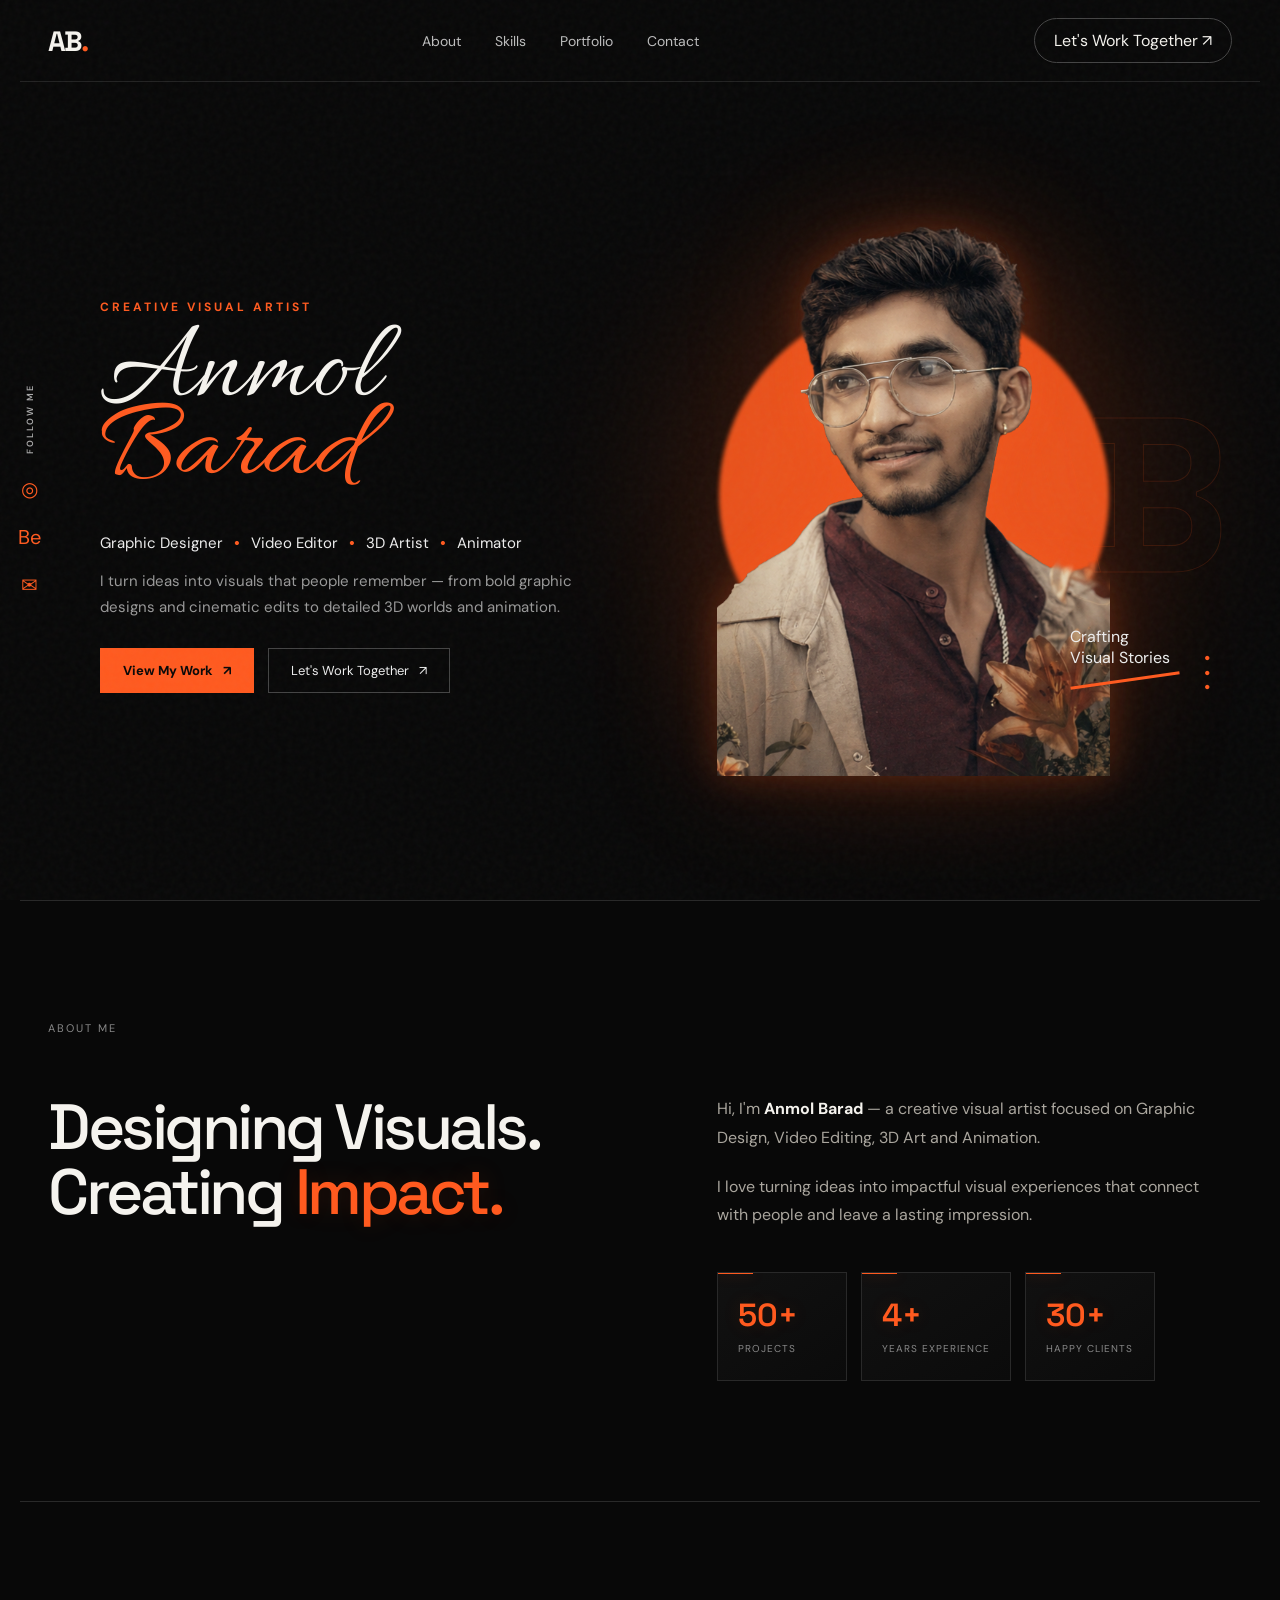
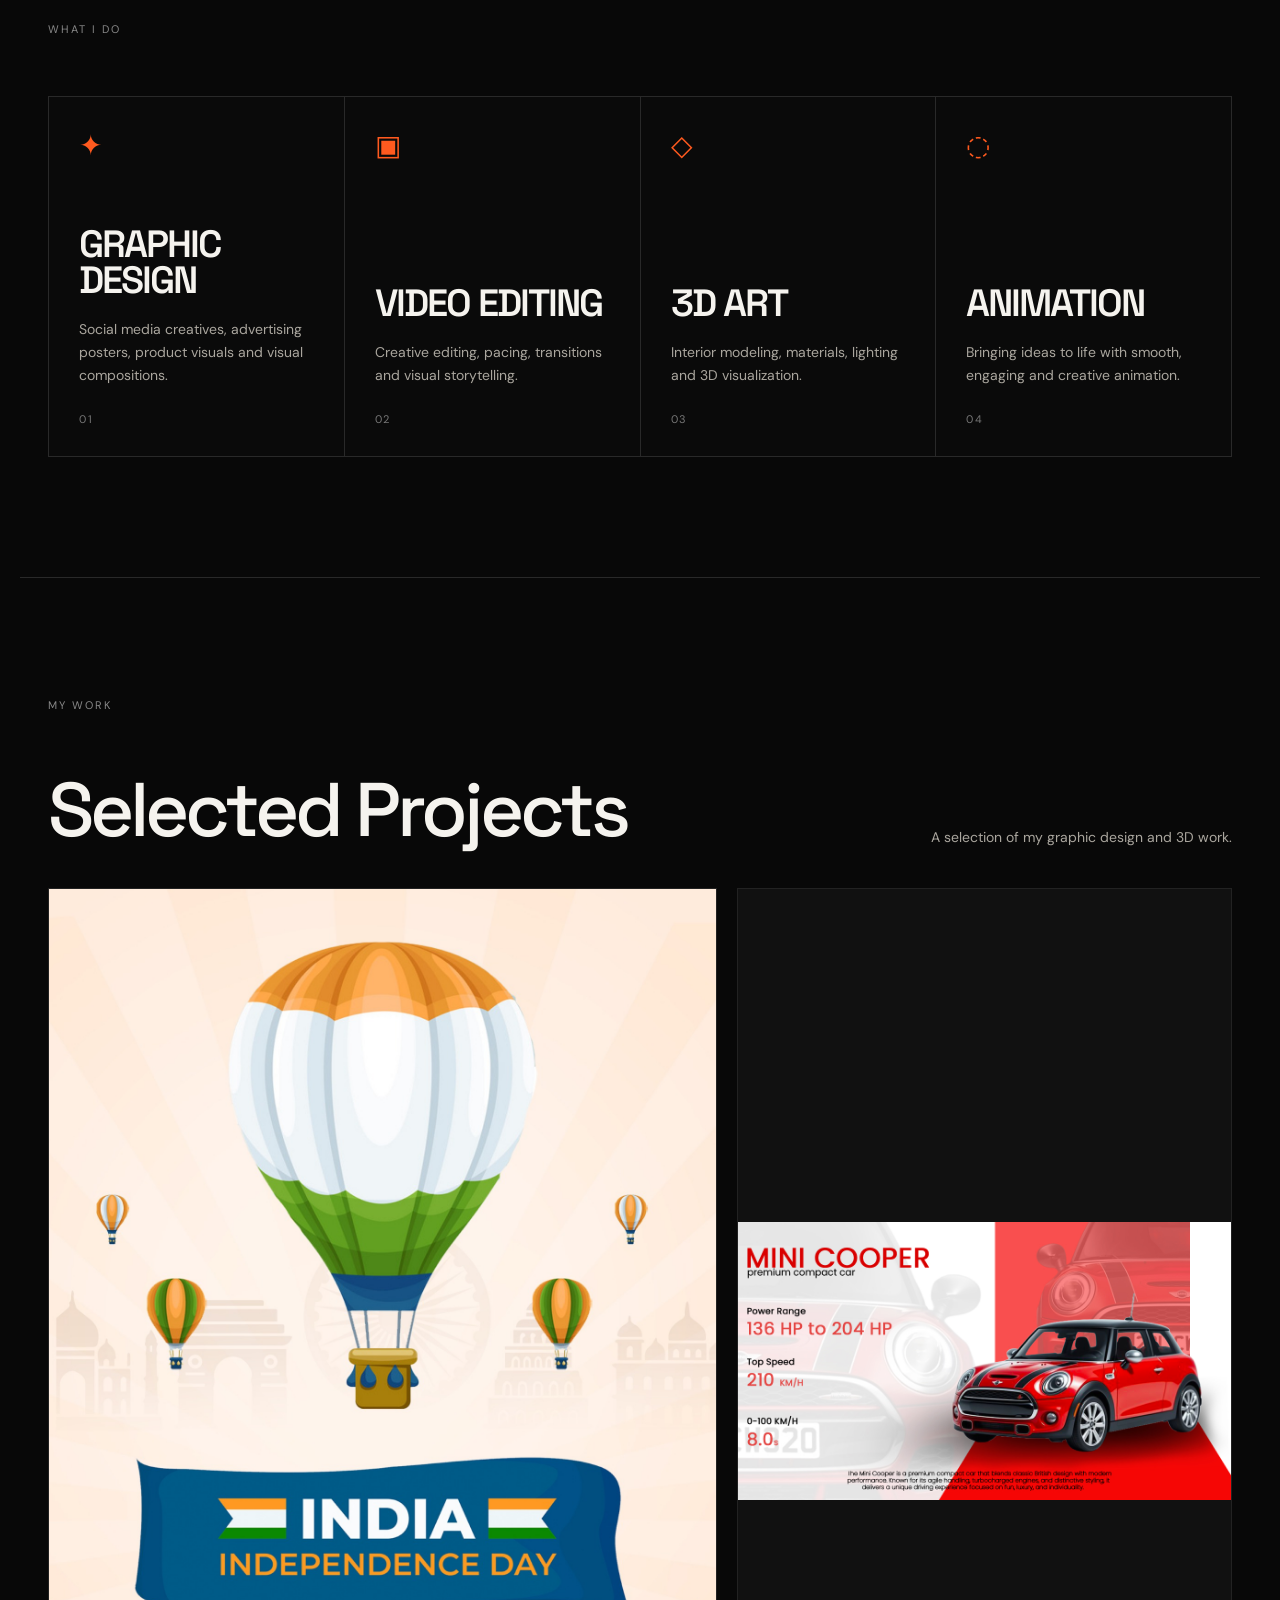
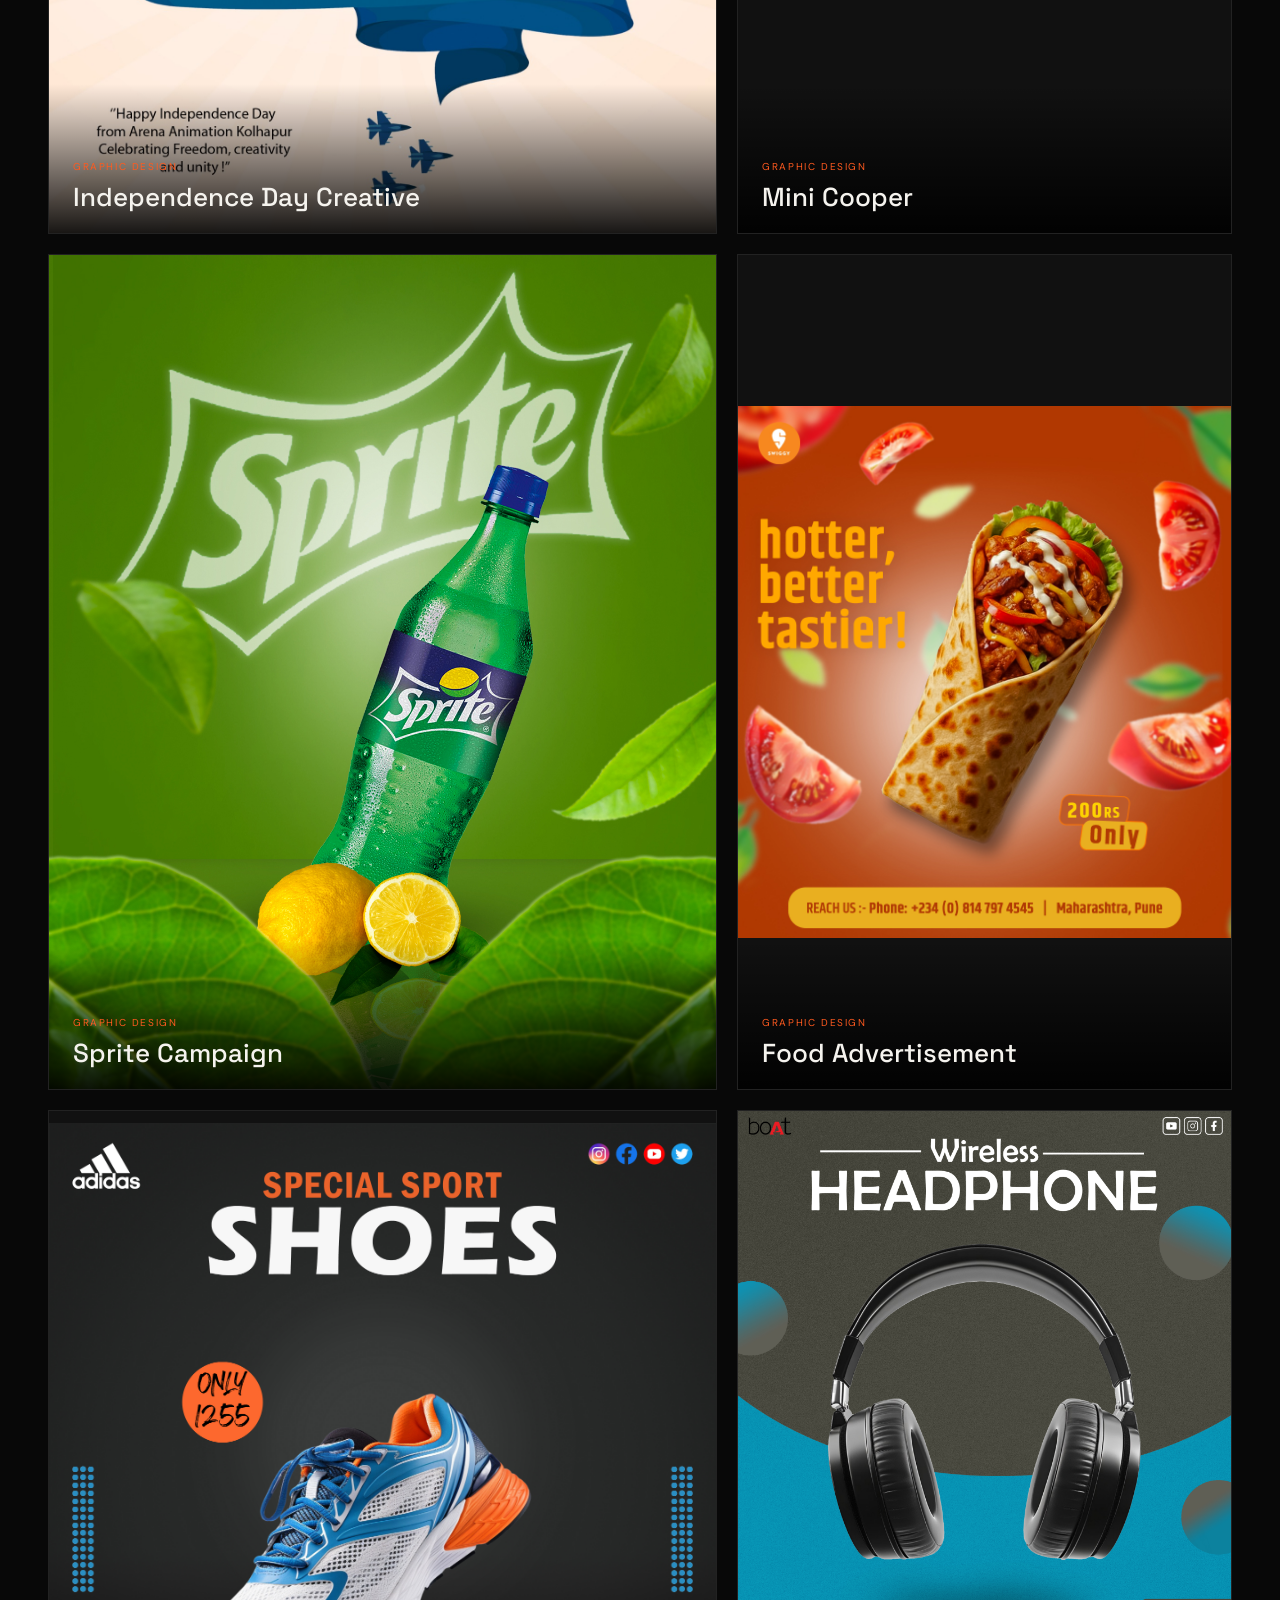
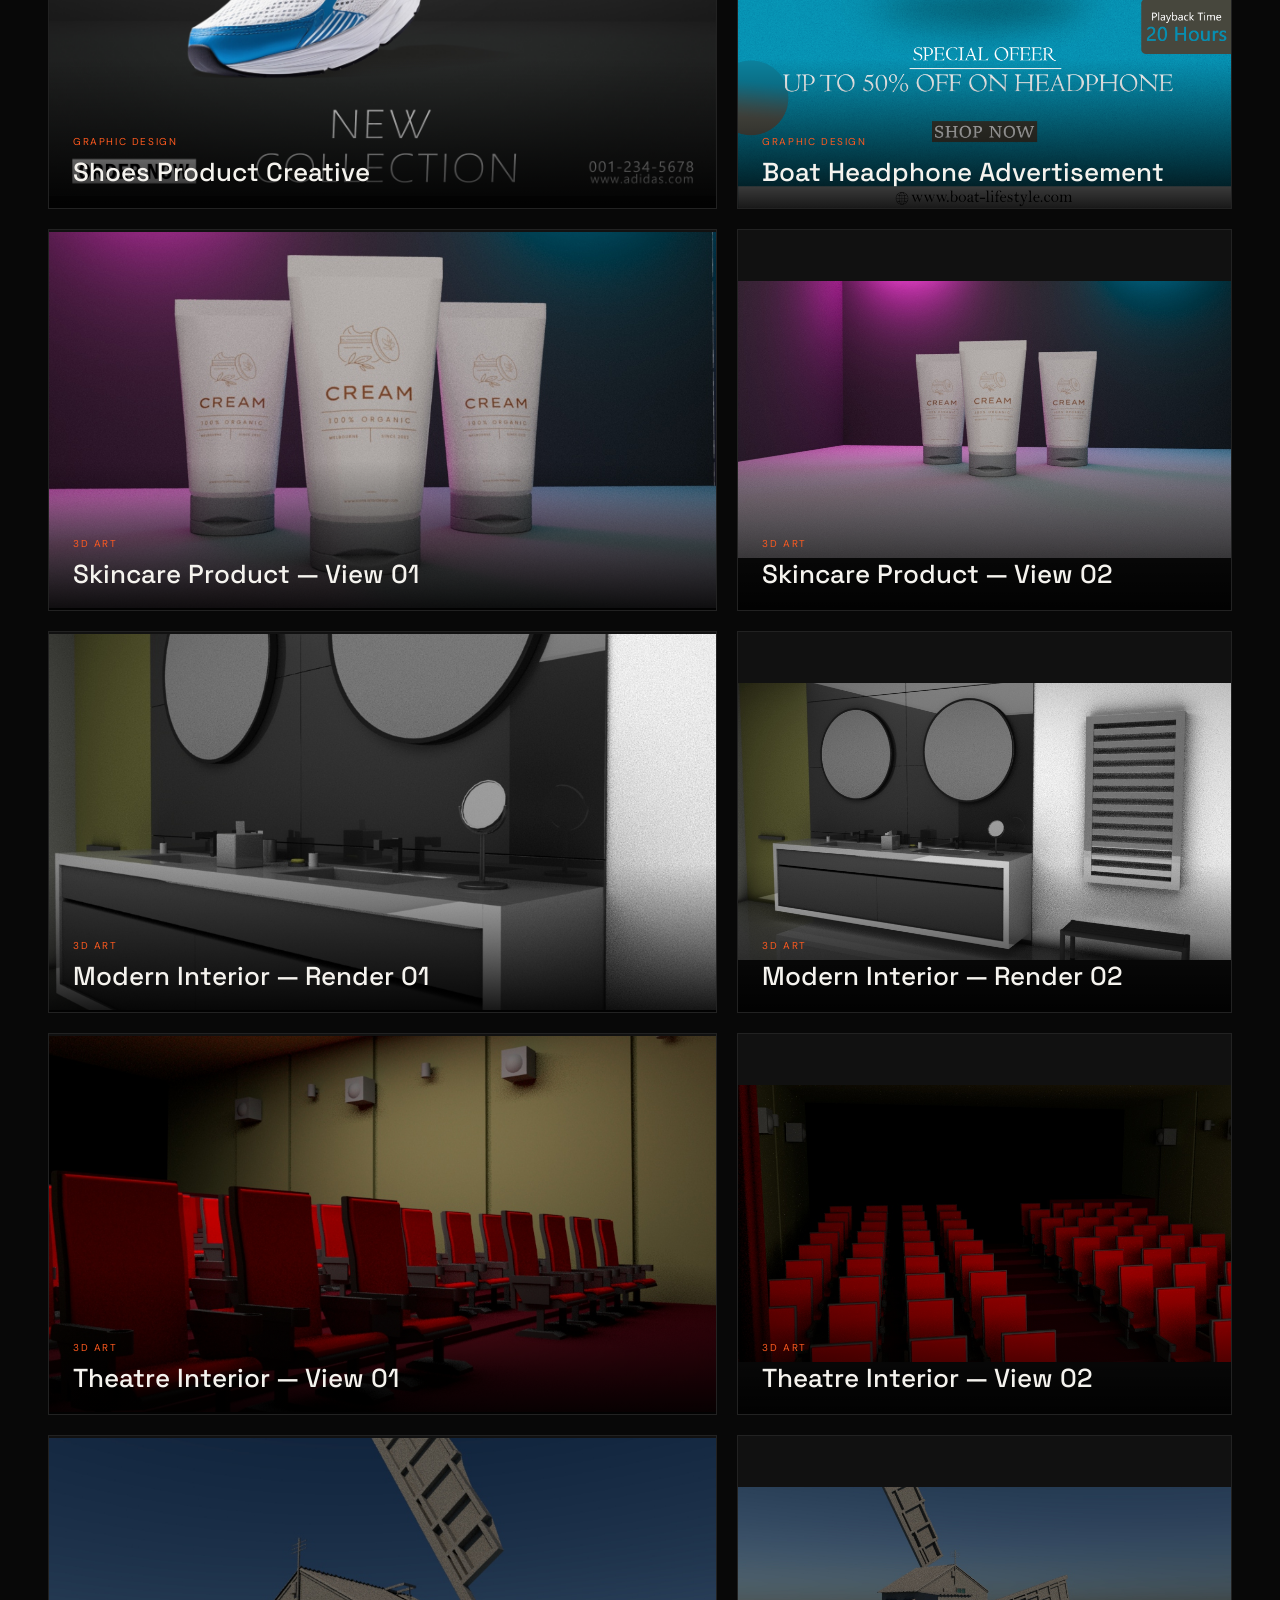
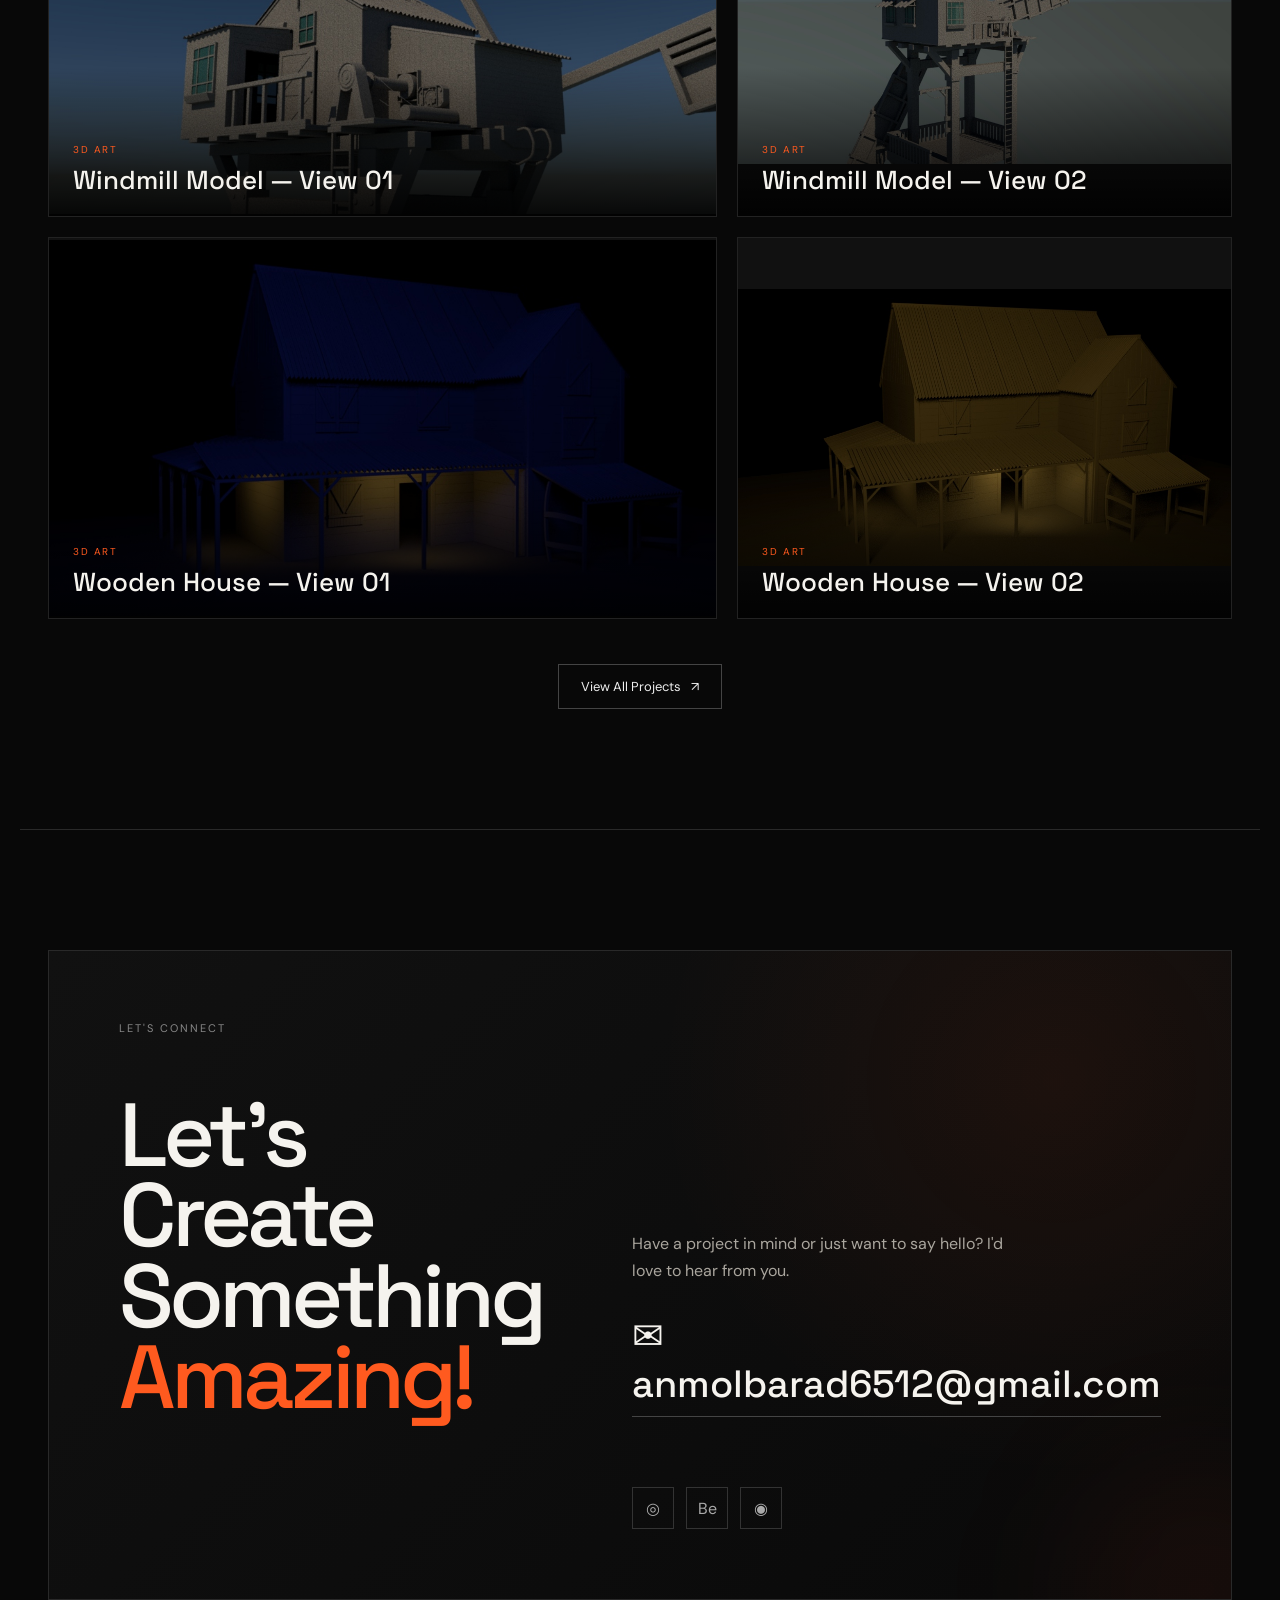
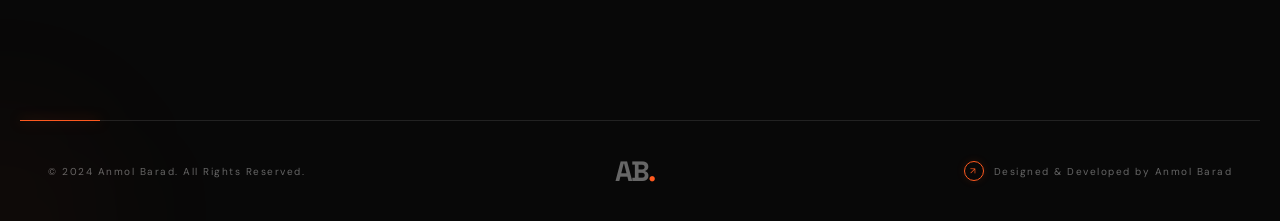
==== commit b5ec4f31: "Update index.html" ====
--- a/index.html
+++ b/index.html
@@ -389,55 +389,6 @@
 
 
             <!-- =========================
-                 FILTER BUTTONS
-            ========================== -->
-
-            <div class="portfolio-filters">
-
-                <button
-                    type="button"
-                    class="filter-btn active"
-                    data-filter="all"
-                >
-                    ALL
-                </button>
-
-                <button
-                    type="button"
-                    class="filter-btn"
-                    data-filter="graphic"
-                >
-                    GRAPHIC DESIGN
-                </button>
-
-                <button
-                    type="button"
-                    class="filter-btn"
-                    data-filter="3d"
-                >
-                    3D MODELS
-                </button>
-
-                <button
-                    type="button"
-                    class="filter-btn"
-                    data-filter="video"
-                >
-                    VIDEO EDITING
-                </button>
-
-                <button
-                    type="button"
-                    class="filter-btn"
-                    data-filter="animation"
-                >
-                    ANIMATION
-                </button>
-
-            </div>
-
-
-            <!-- =========================
                  PORTFOLIO GRID
             ========================== -->
 
--- a/style.css
+++ b/style.css
@@ -1389,3 +1389,36 @@
   position: relative;
   z-index: 1;
 }
+/* =========================
+   PORTFOLIO FILTER FIX
+========================= */
+
+.portfolio-section {
+    position: relative;
+    z-index: 2;
+}
+
+.portfolio-filters {
+    position: relative;
+    z-index: 100;
+    display: flex;
+    flex-wrap: wrap;
+    gap: 10px;
+    pointer-events: auto;
+}
+
+.filter-btn {
+    position: relative;
+    z-index: 101;
+    pointer-events: auto;
+    cursor: pointer;
+}
+
+.project-card.is-hidden {
+    display: none !important;
+}
+
+.cursor-glow {
+    pointer-events: none !important;
+    z-index: 0 !important;
+}
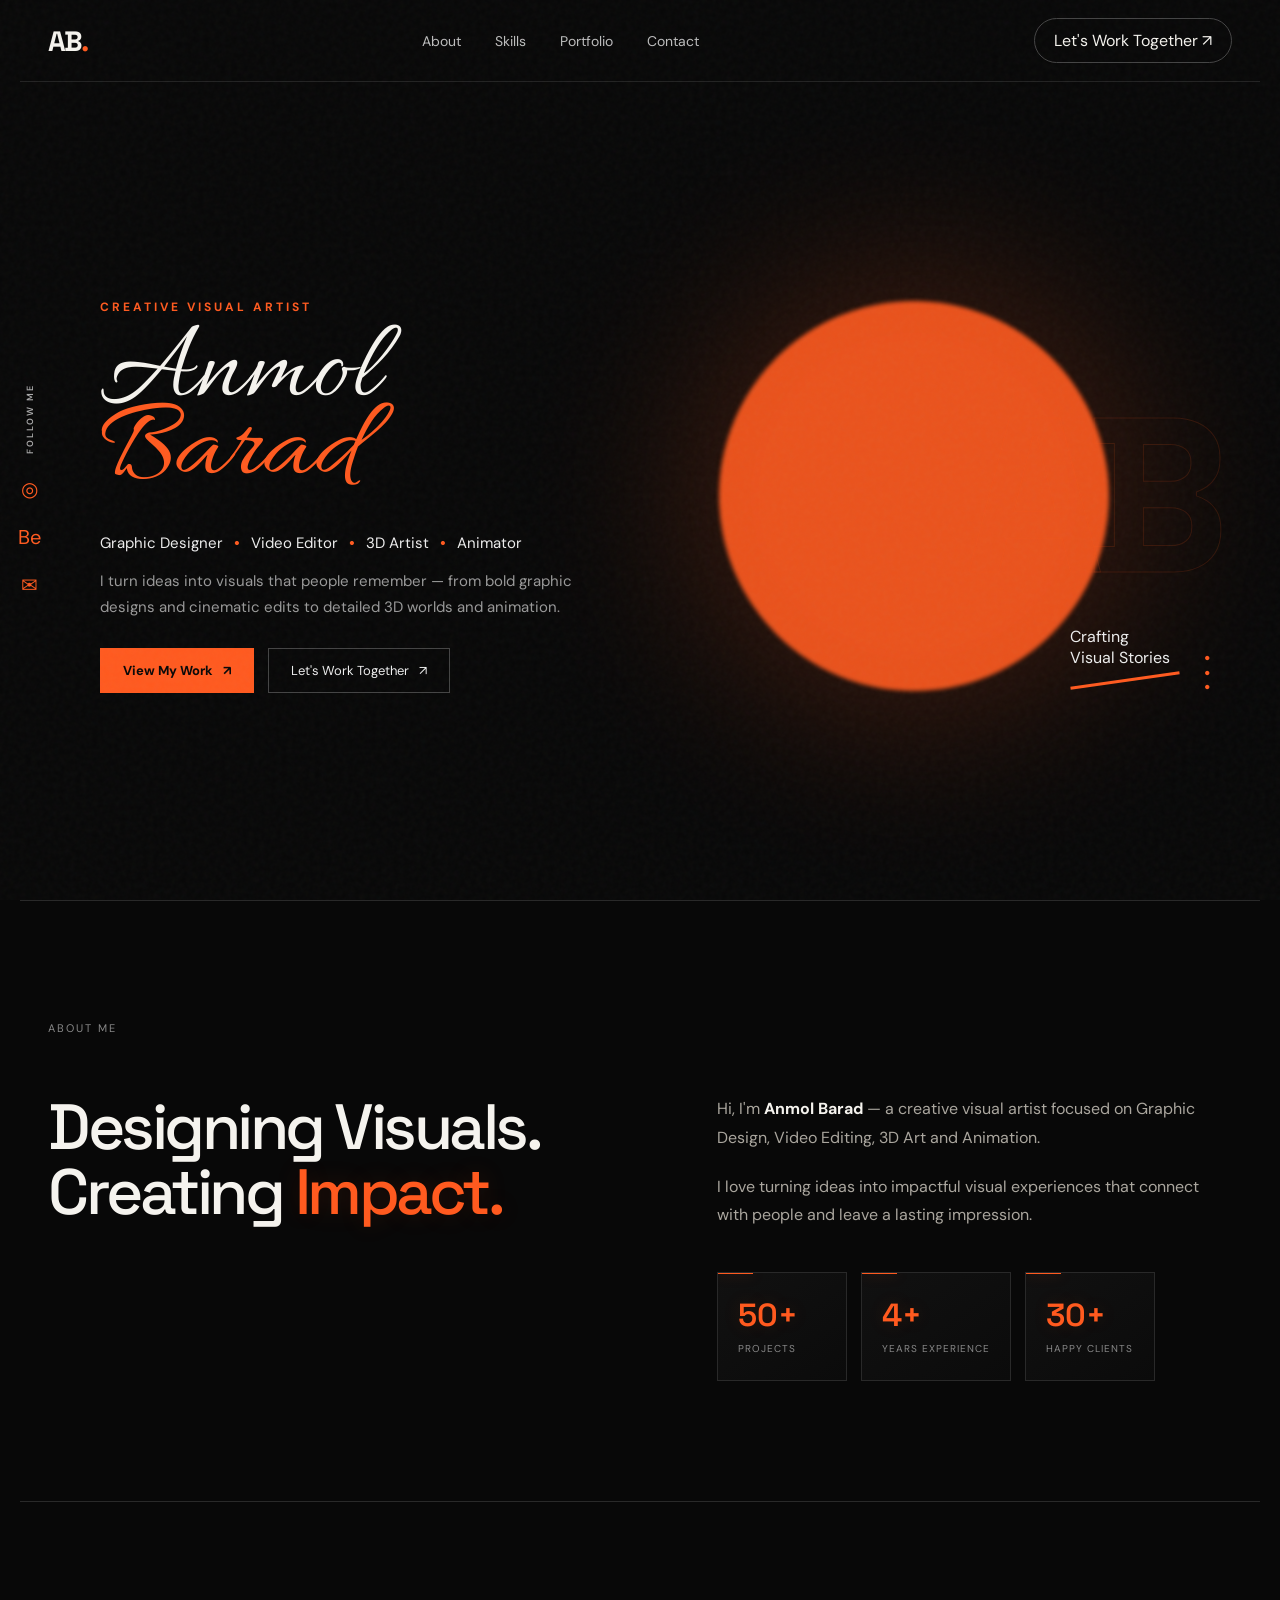
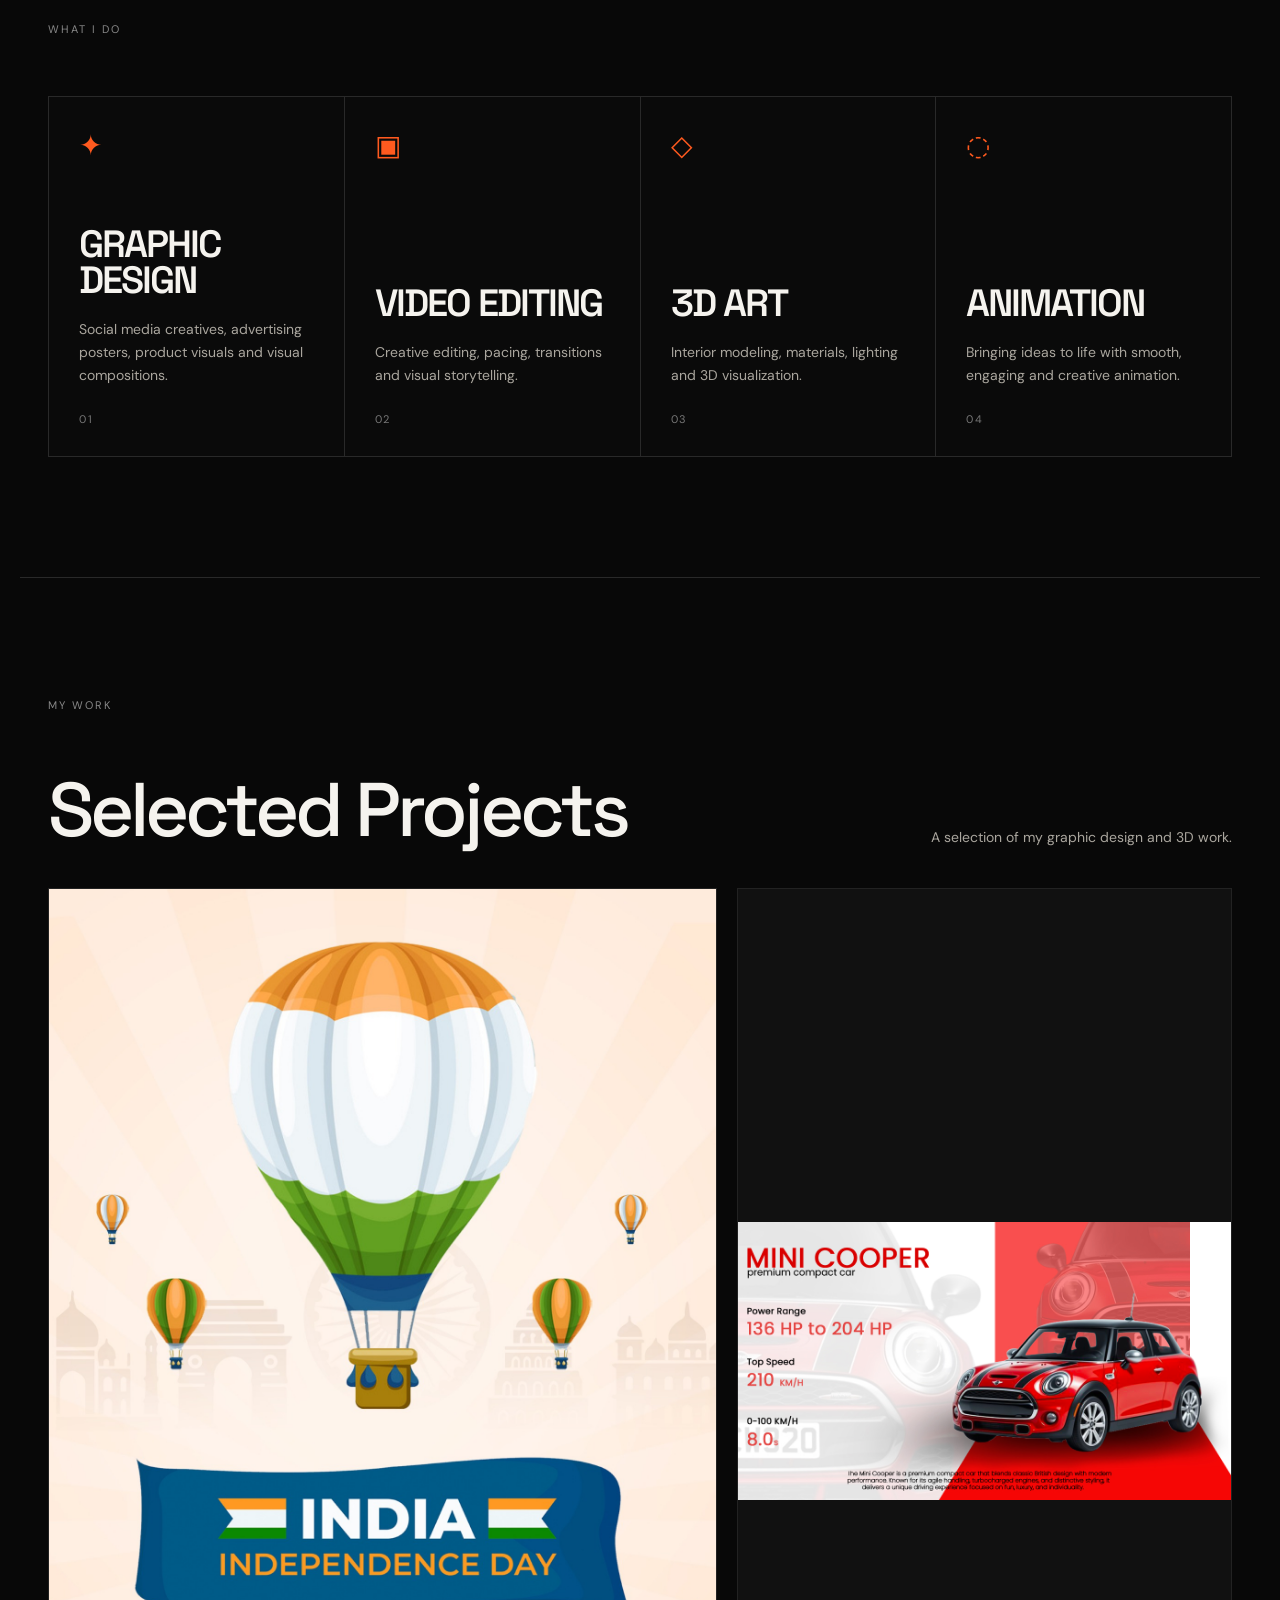
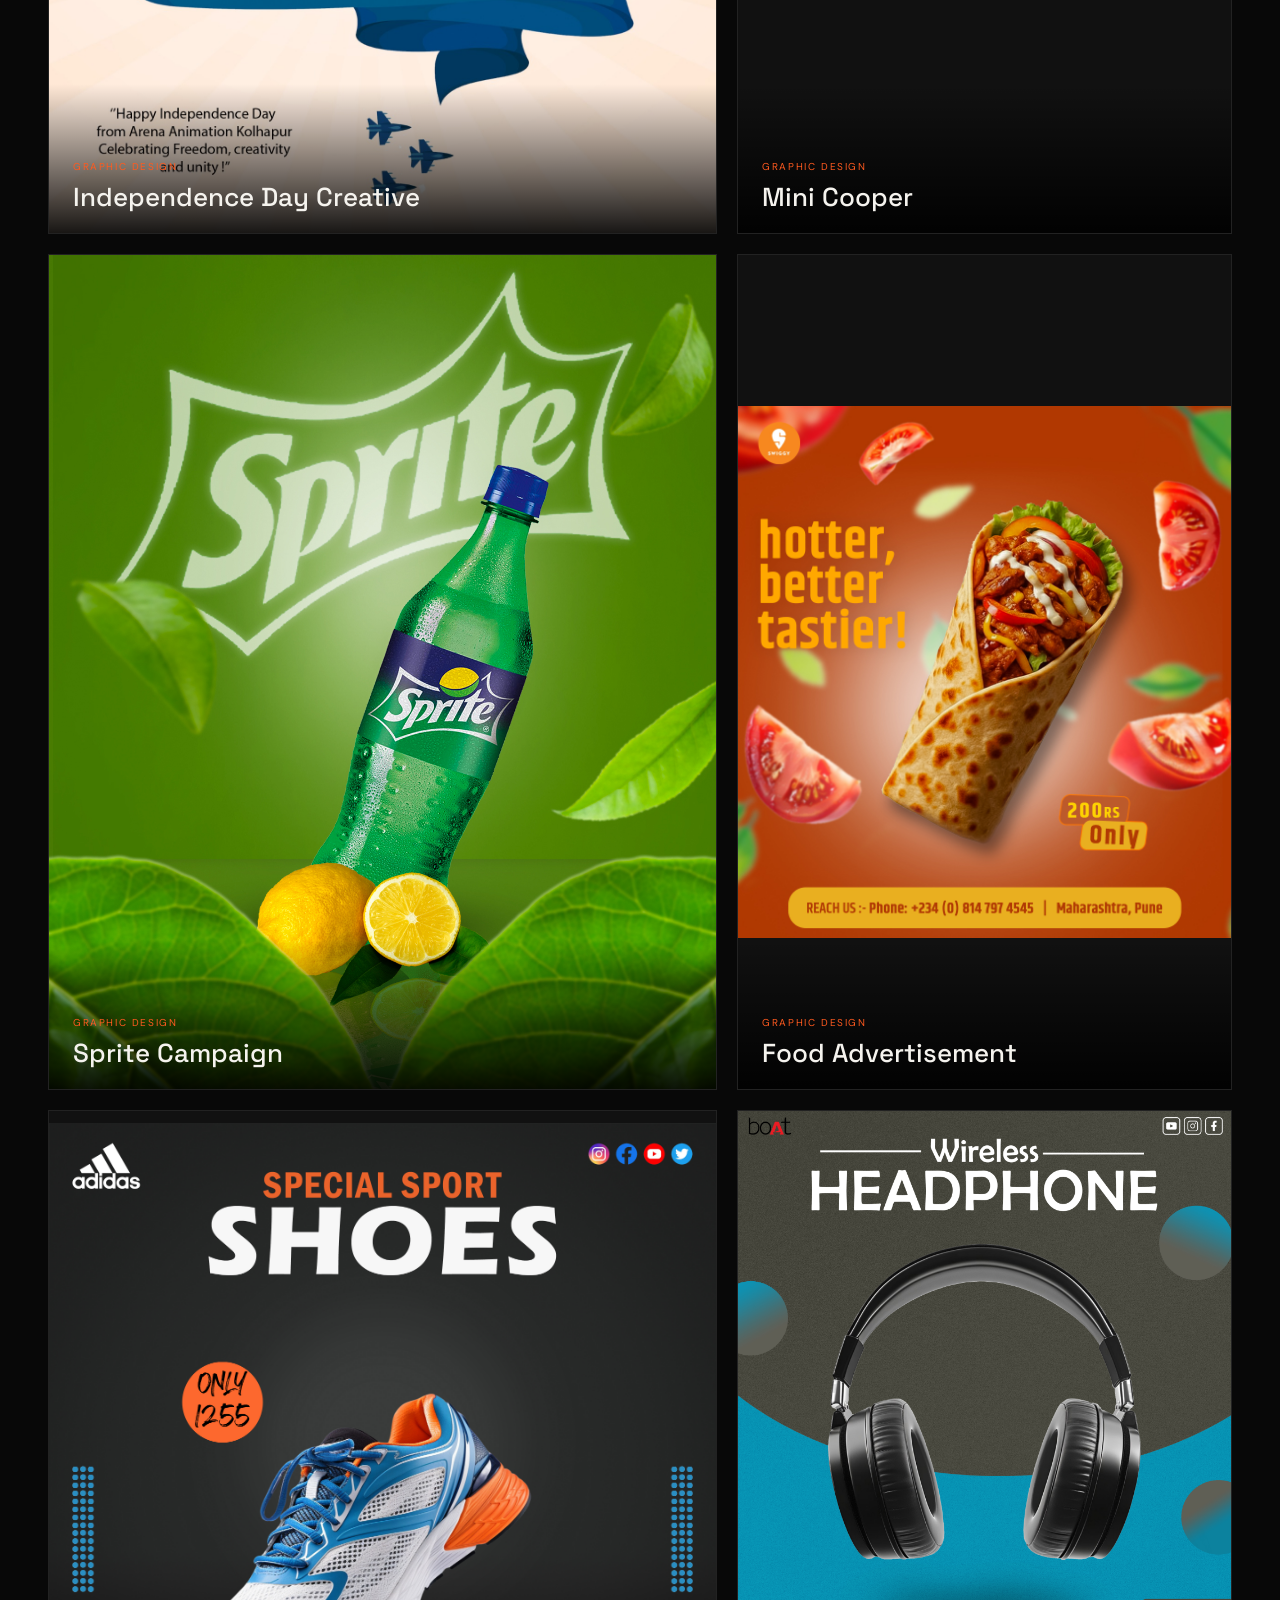
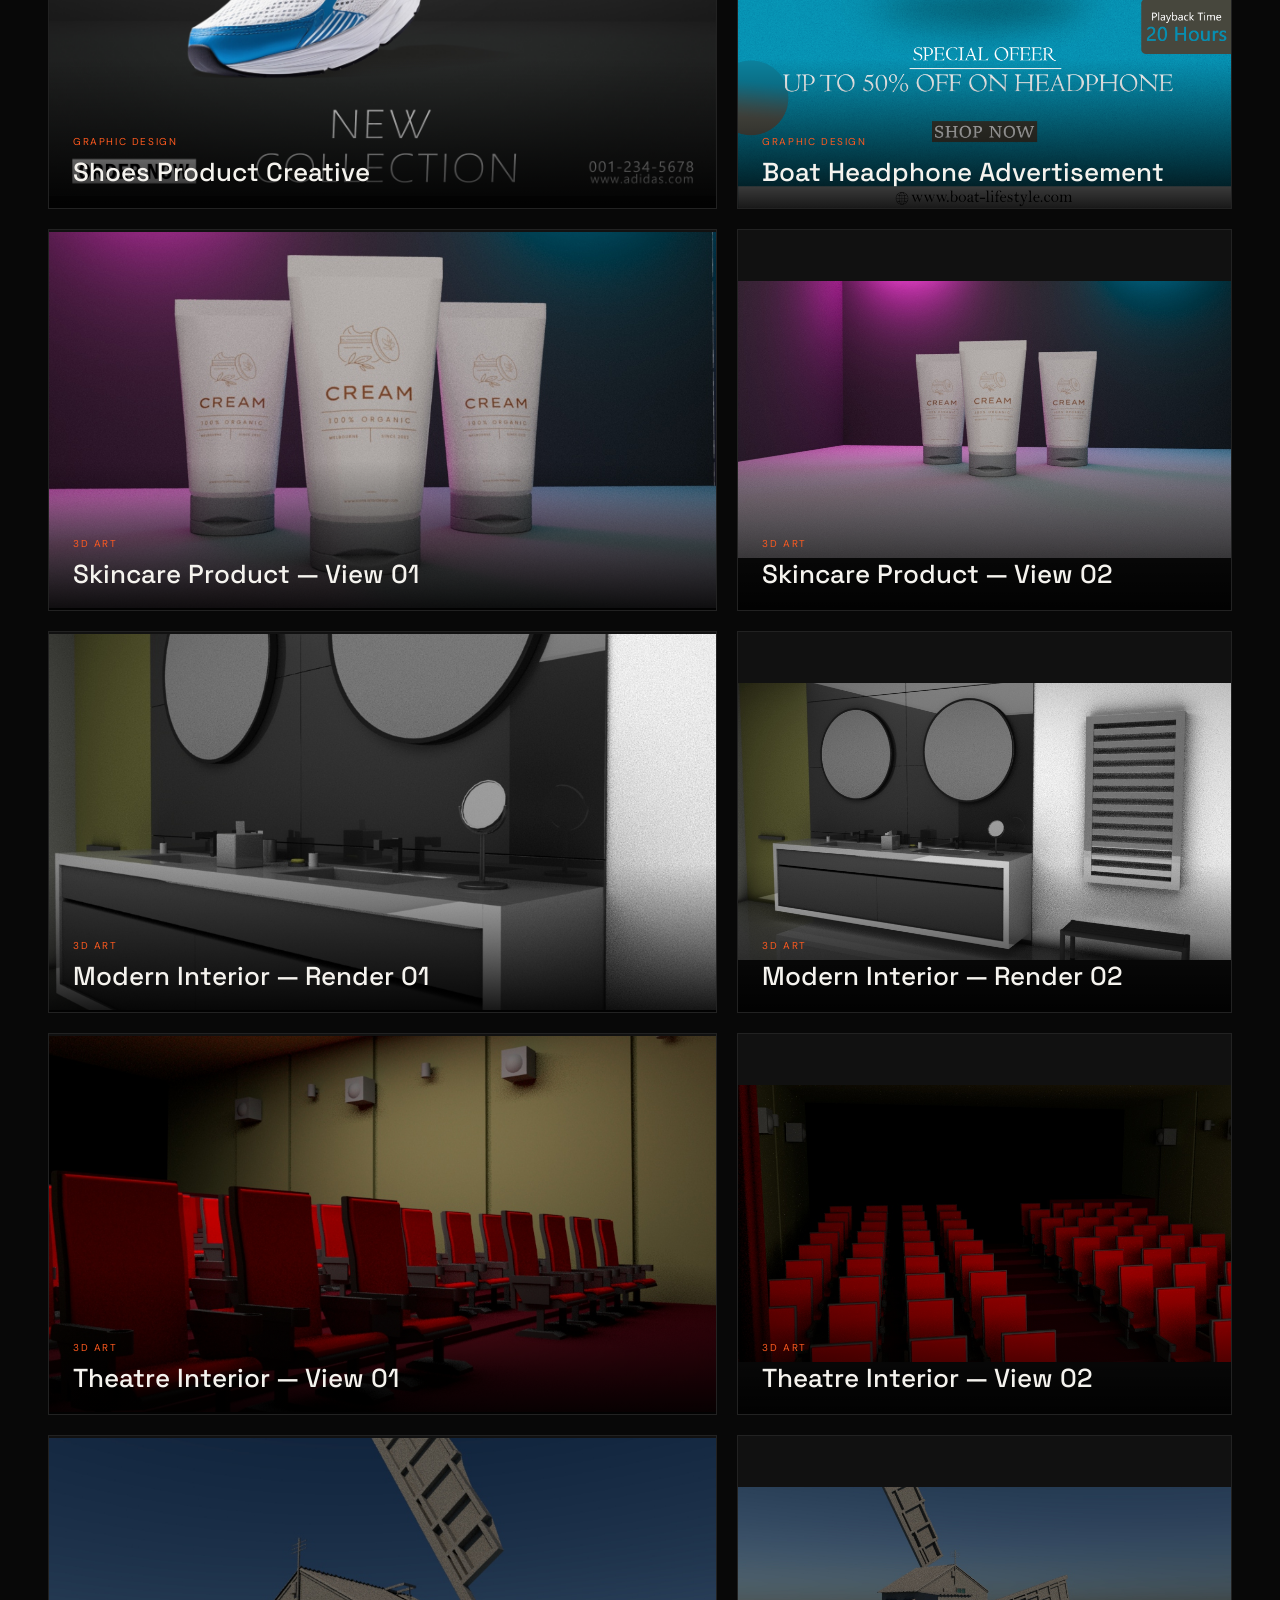
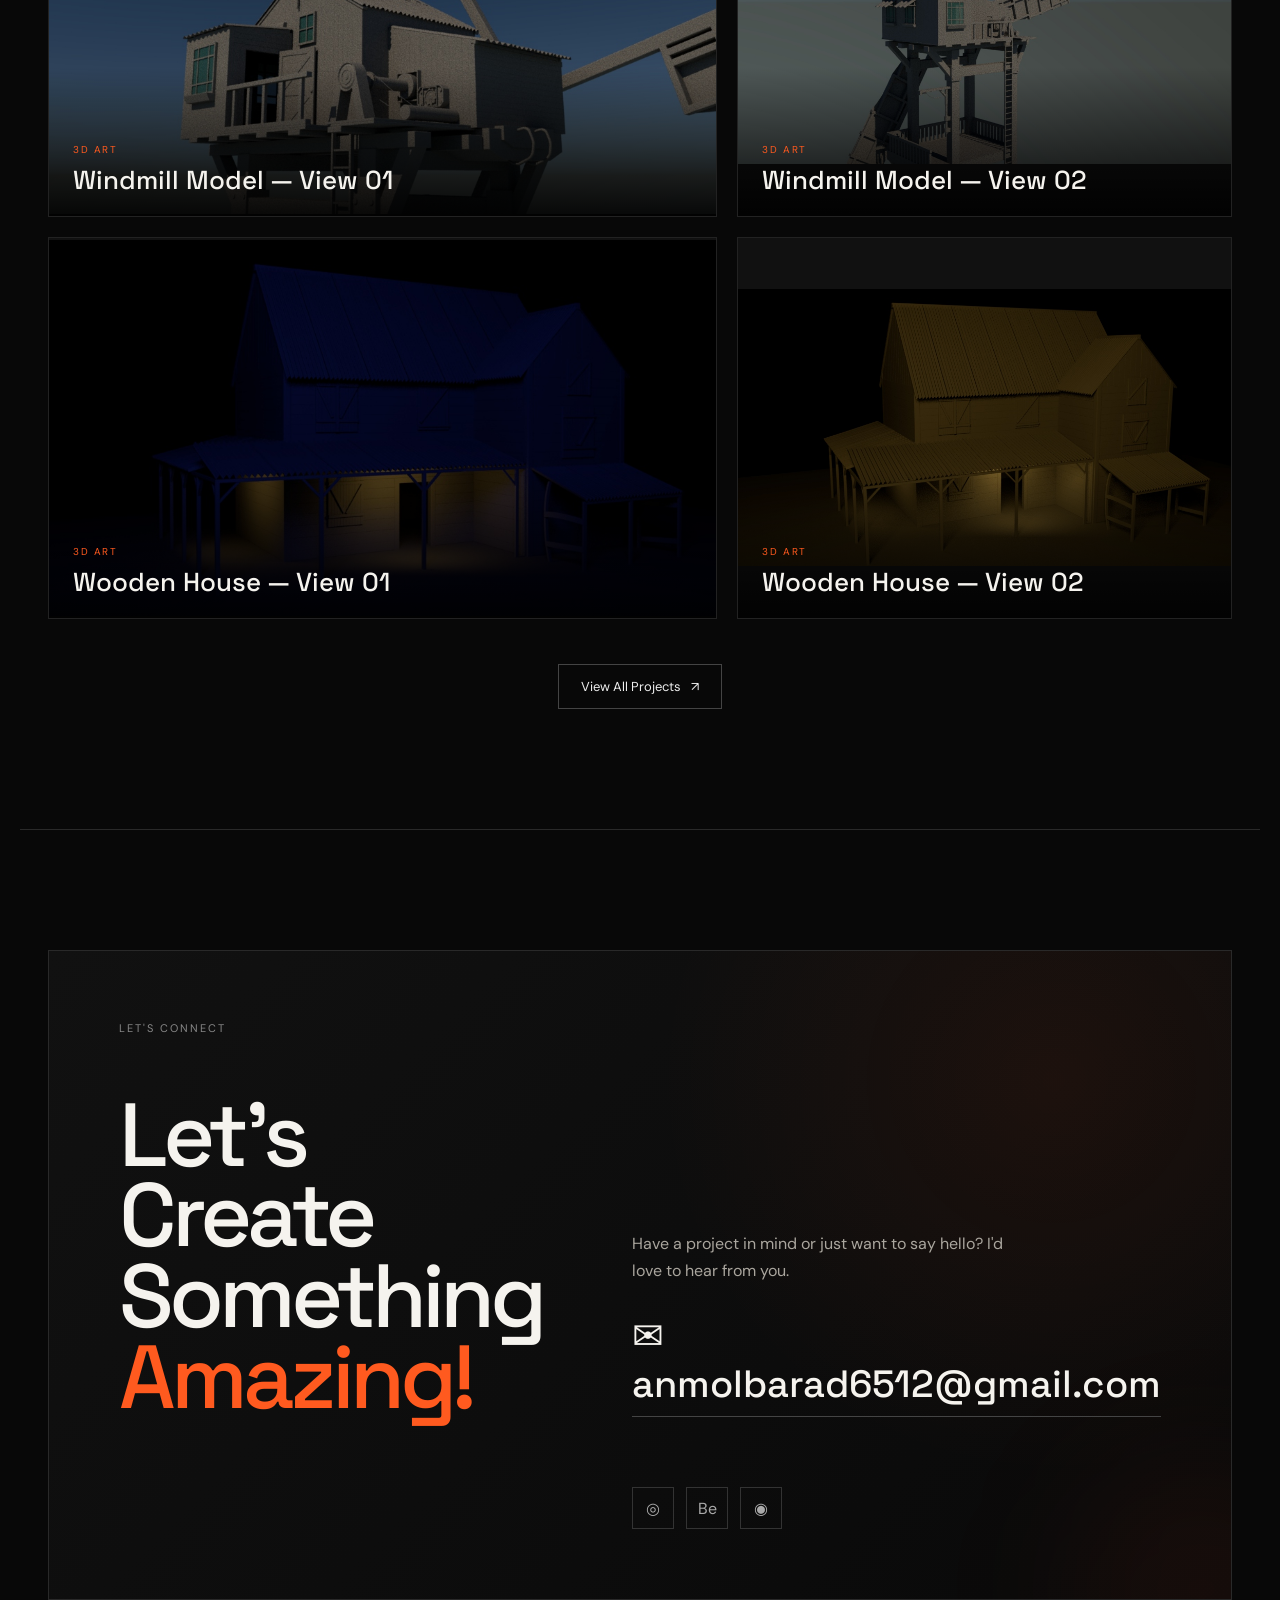
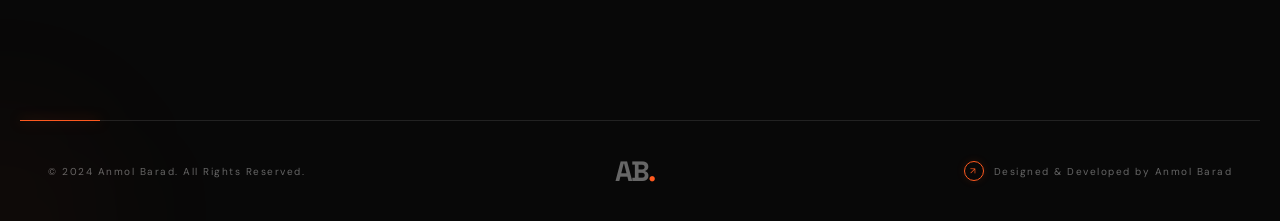
==== commit f8f0ae3f: "Update index.html" ====
--- a/index.html
+++ b/index.html
@@ -148,11 +148,6 @@
 
                 <div class="hero-art-lines"></div>
 
-                <img
-                    src="assets/profile.png"
-                    alt="Anmol Barad"
-                >
-
                 <div class="hero-caption">
 
                     <span>Crafting</span>
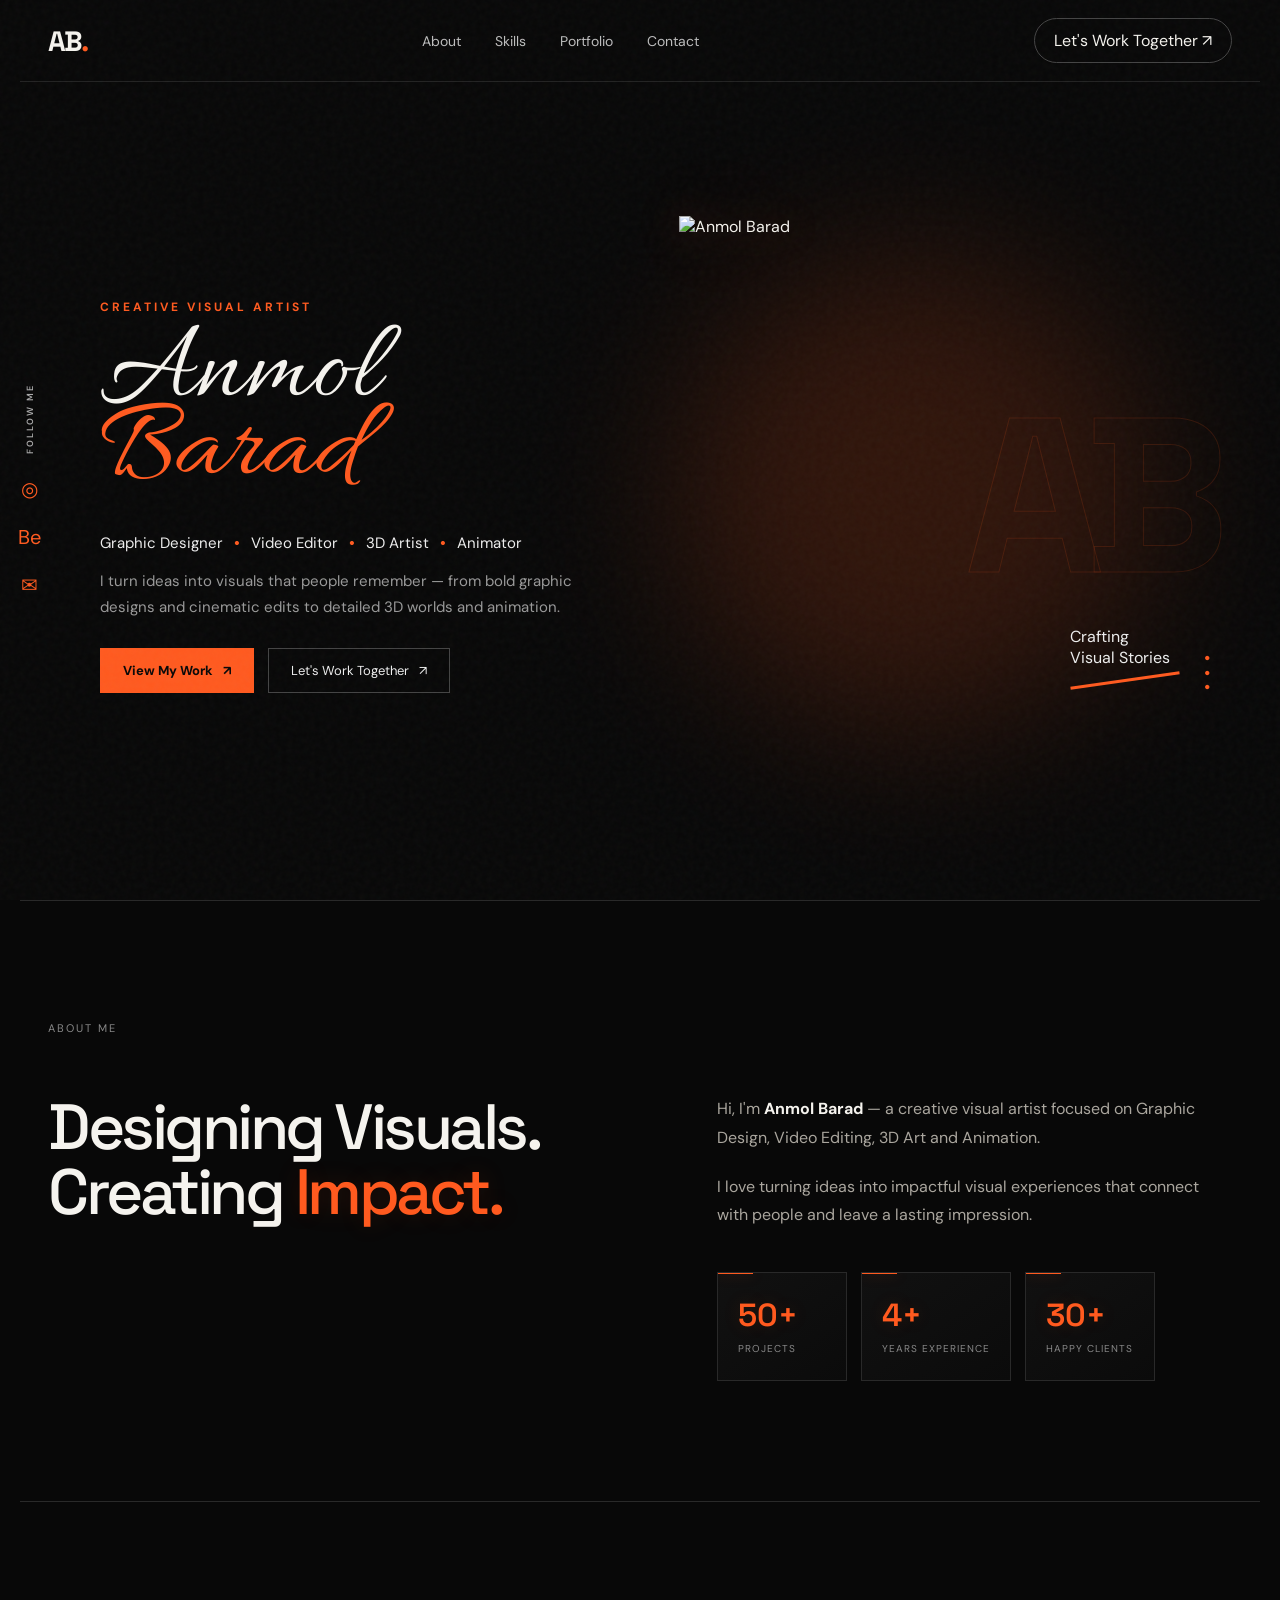
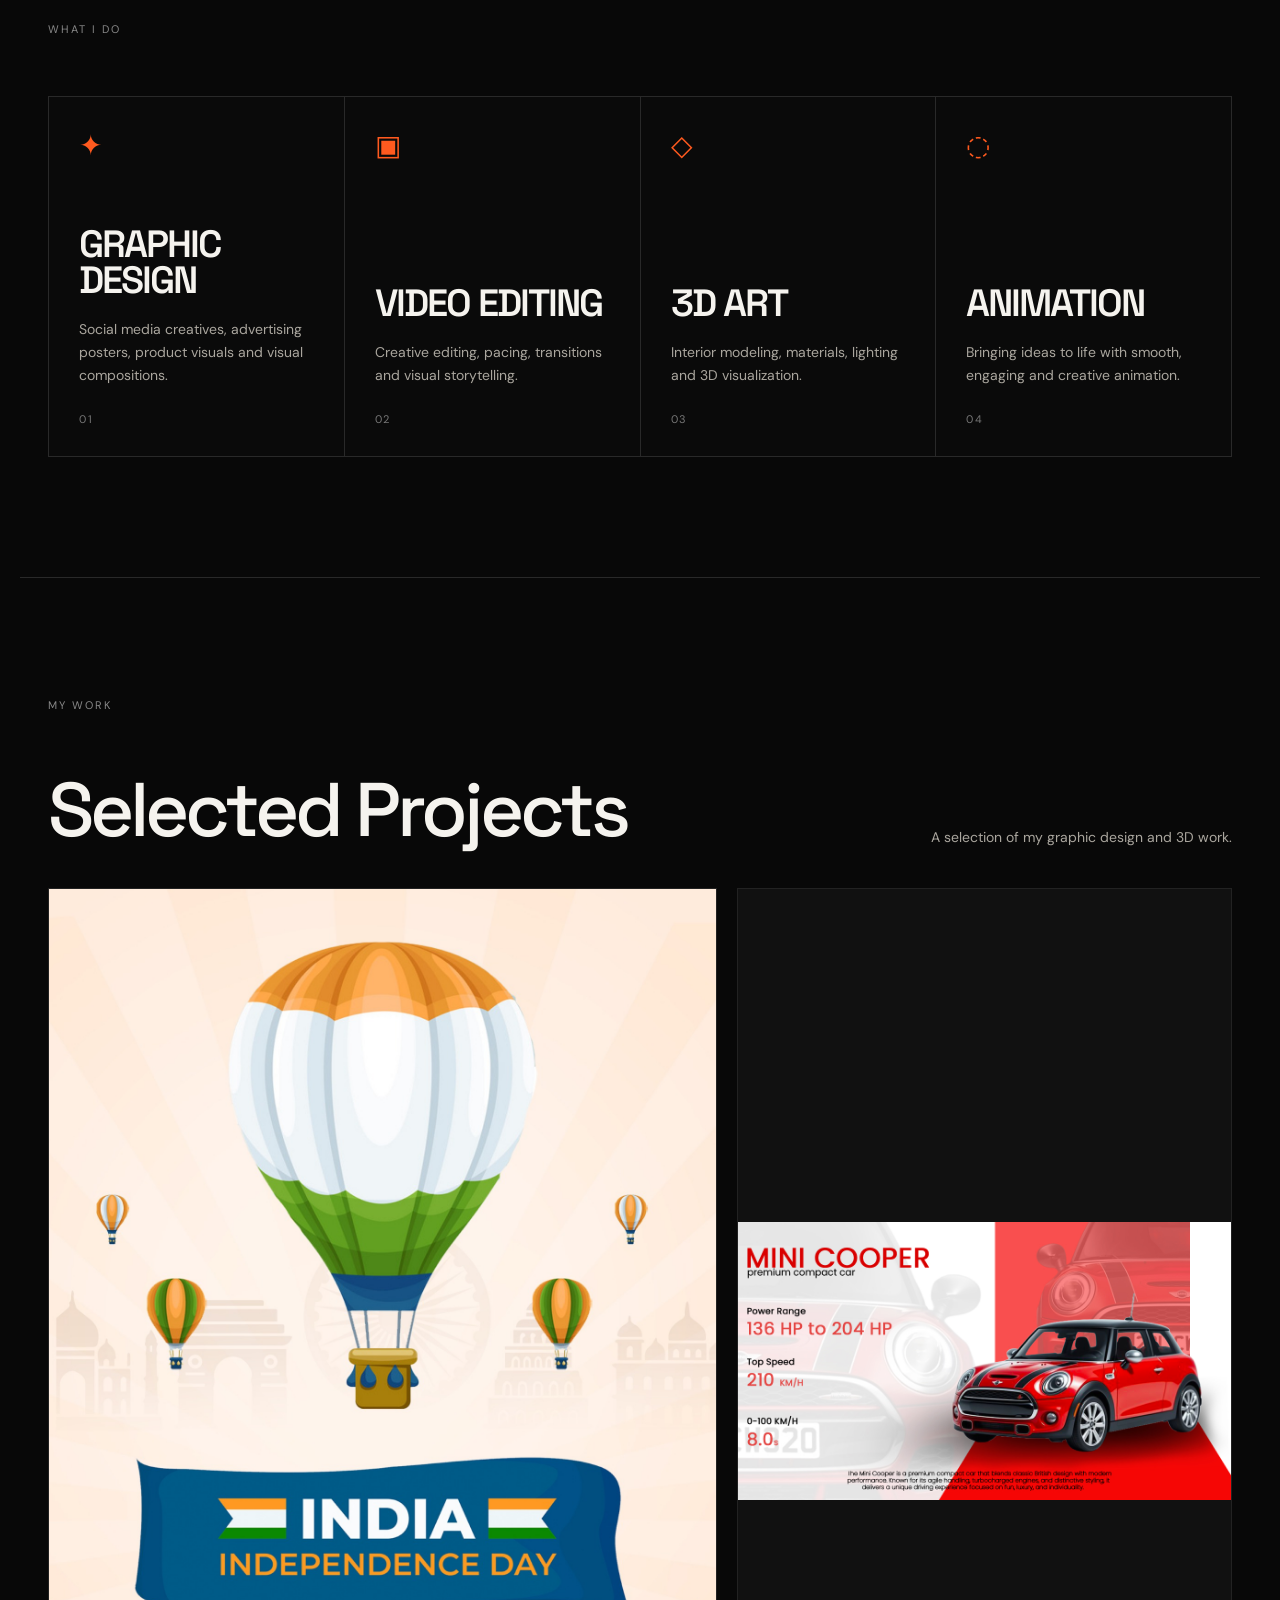
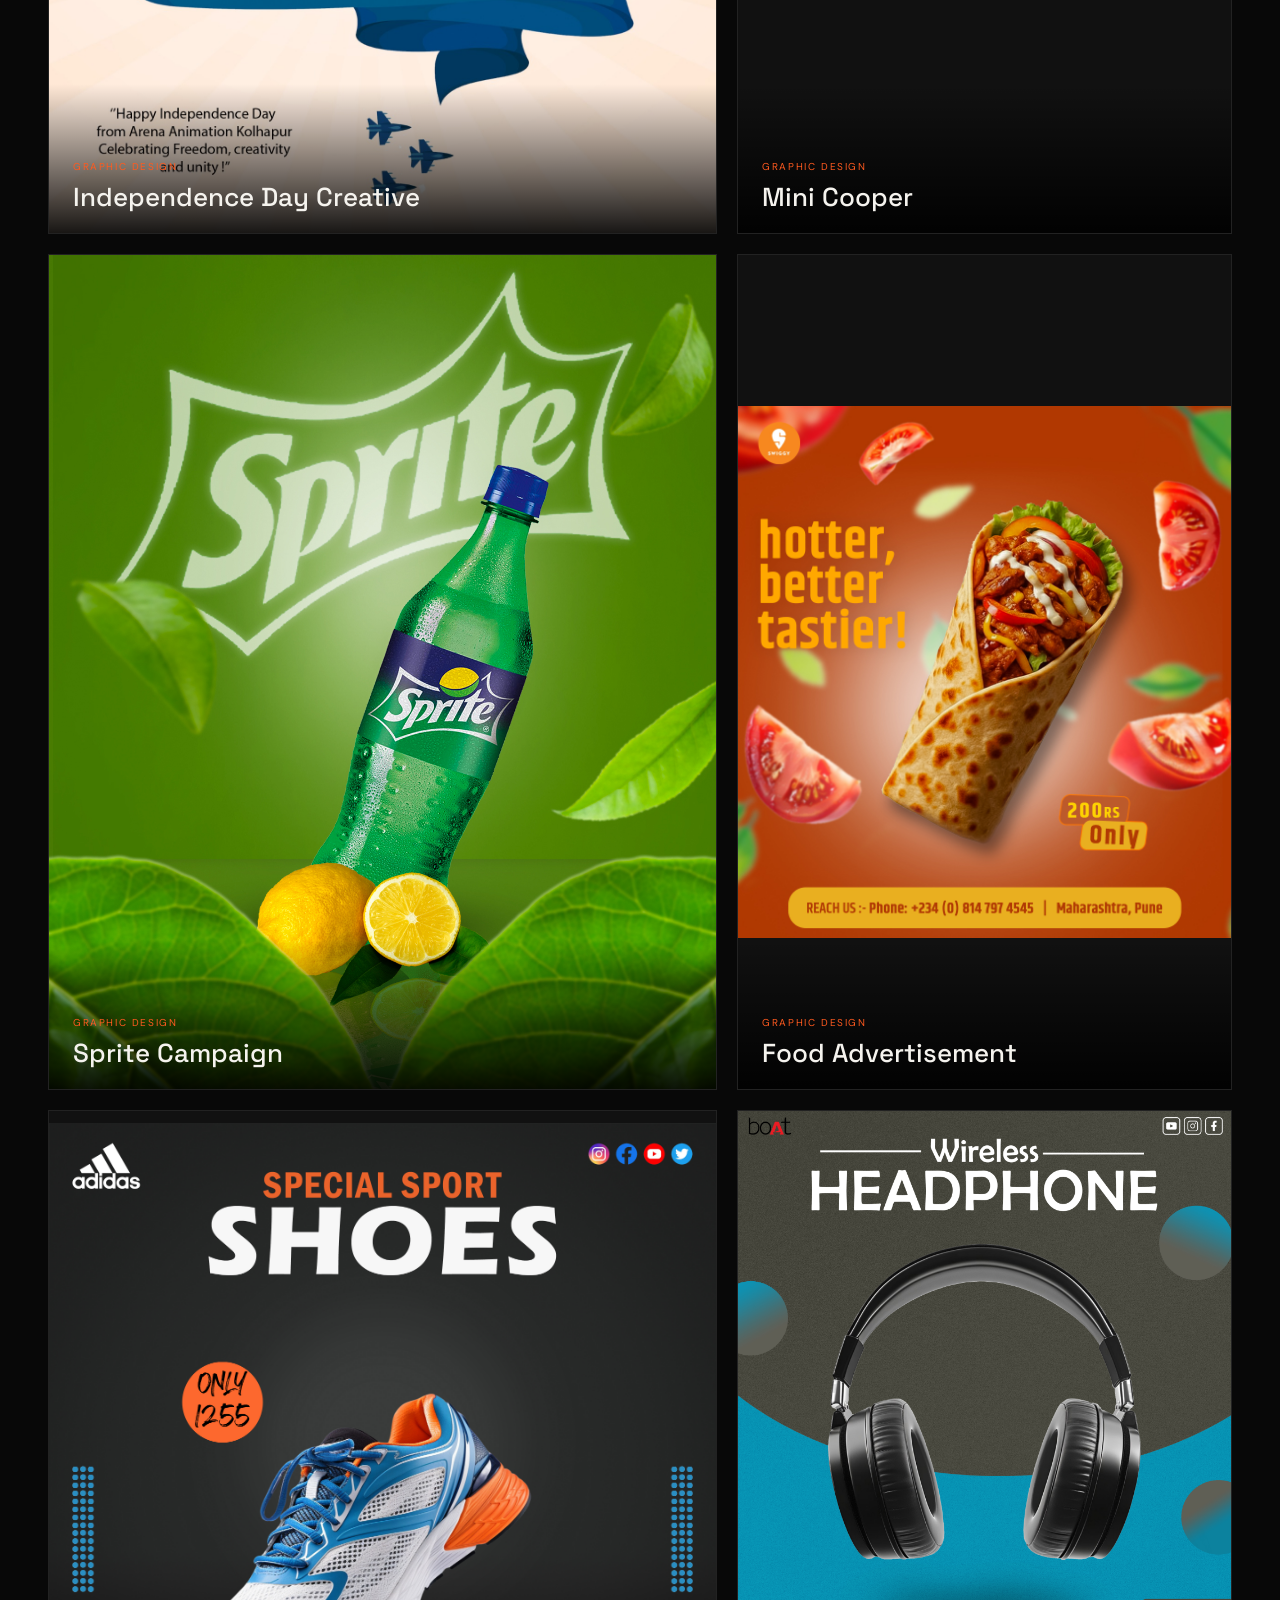
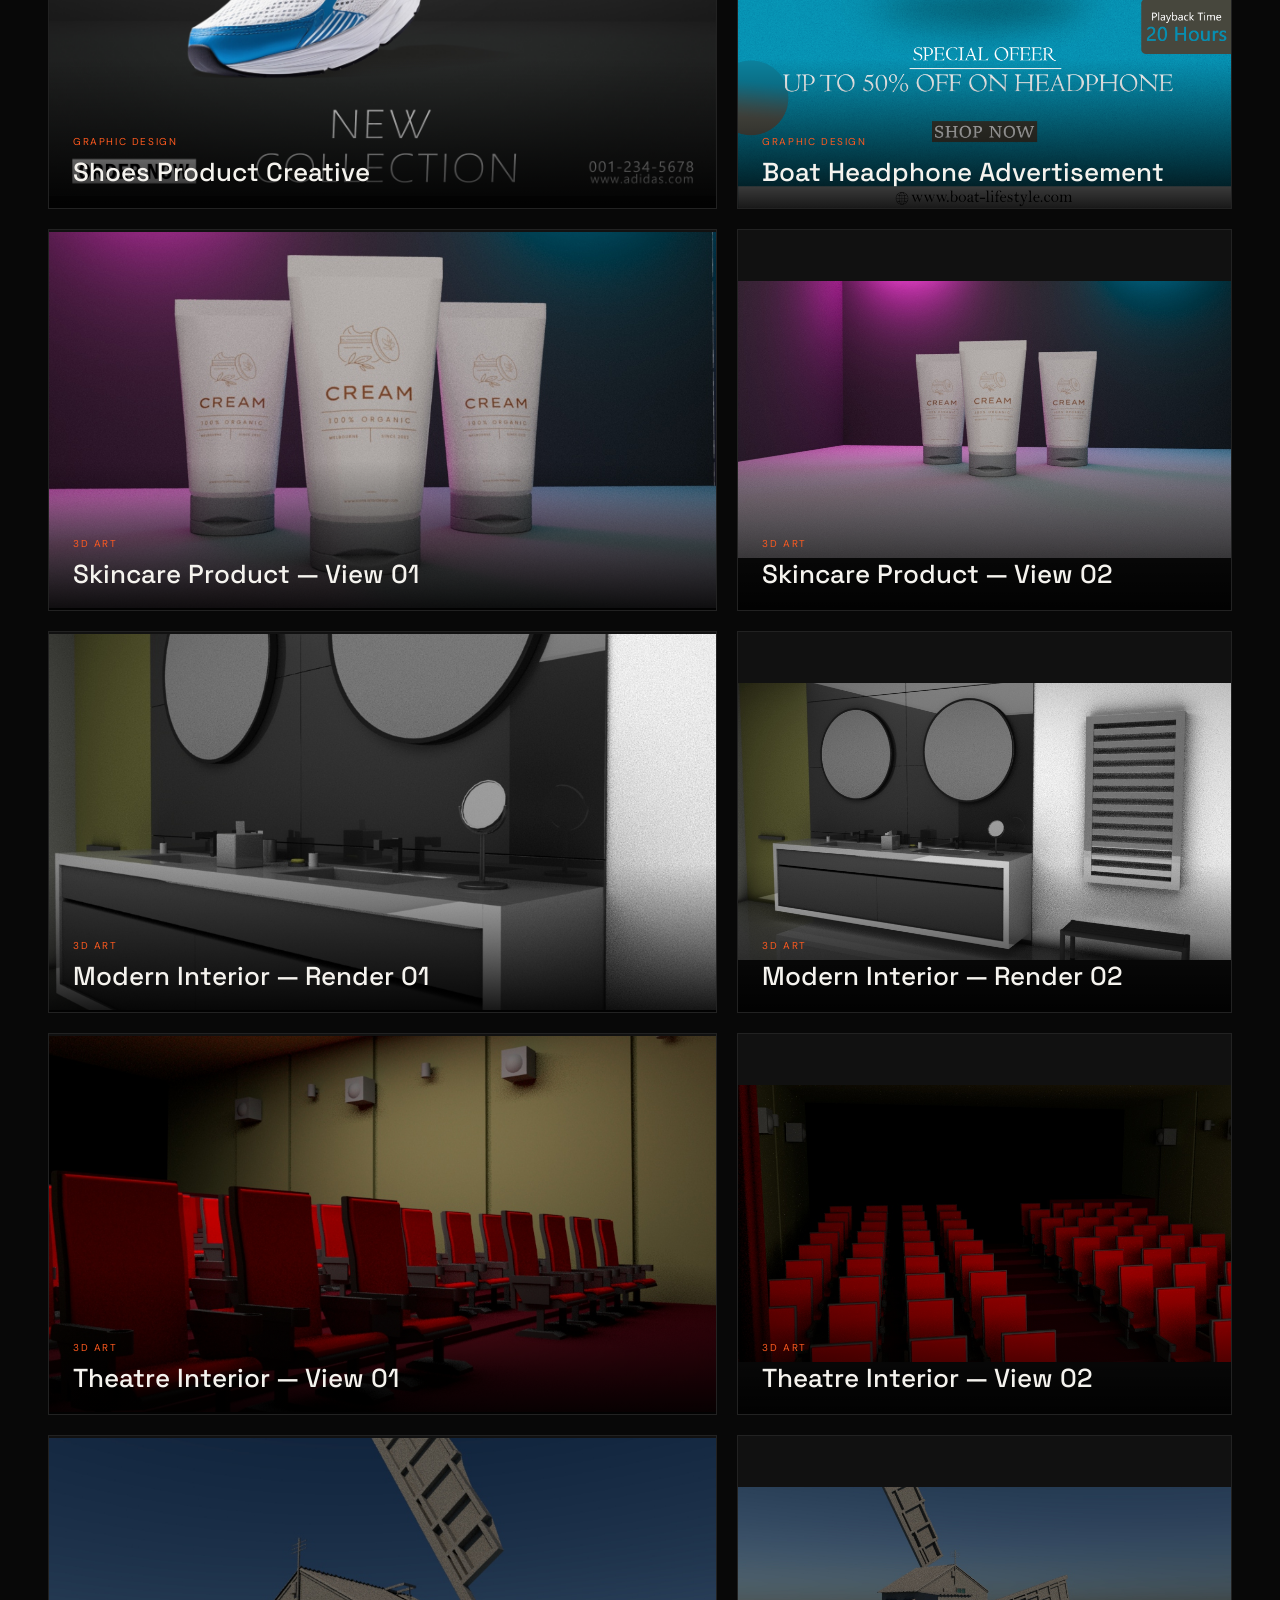
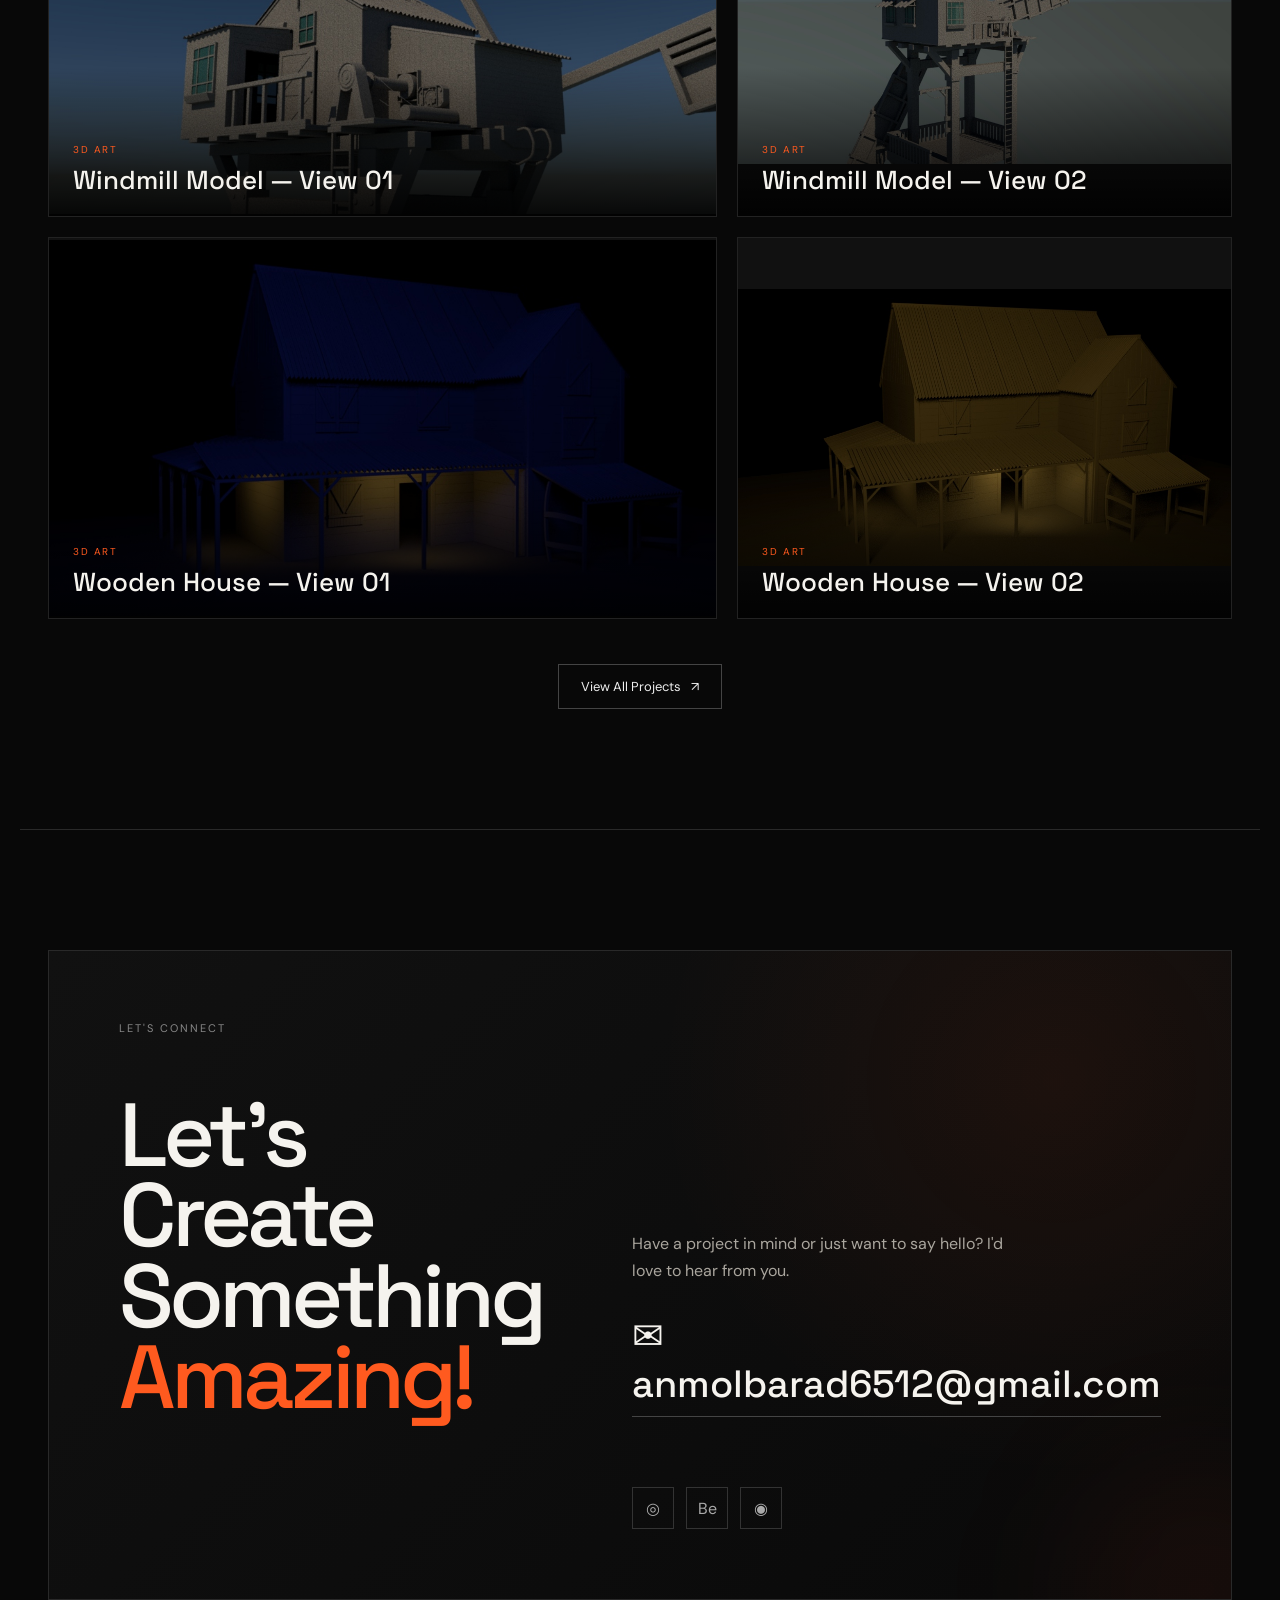
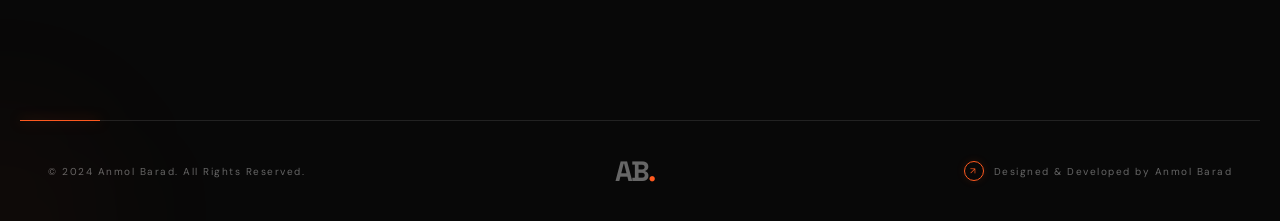
==== commit bf726821: "Update index.html" ====
--- a/index.html
+++ b/index.html
@@ -138,33 +138,39 @@
 
             <!-- HERO ART -->
 
-            <div class="hero-art">
-
-                <div class="hero-orange-circle"></div>
-
-                <div class="hero-ab-bg">
-                    AB
-                </div>
-
-                <div class="hero-art-lines"></div>
-
-                <div class="hero-caption">
-
-                    <span>Crafting</span>
-                    <span>Visual Stories</span>
-                    <i></i>
-
-                </div>
-
-                <div class="hero-dots">
-                    •<br>
-                    •<br>
-                    •
-                </div>
-
-            </div>
-
-        </section>
+           
+<!-- HERO ART -->
+
+<div class="hero-art">
+
+    <img
+        src="assets/profile.jpg"
+        alt="Anmol Barad"
+        class="hero-profile-photo"
+    >
+
+    <div class="hero-ab-bg">
+        AB
+    </div>
+
+    <div class="hero-art-lines"></div>
+
+    <div class="hero-caption">
+        <span>Crafting</span>
+        <span>Visual Stories</span>
+        <i></i>
+    </div>
+
+    <div class="hero-dots">
+        •<br>
+        •<br>
+        •
+    </div>
+
+</div>
+
+</section>
+
 
 
         <!-- =========================
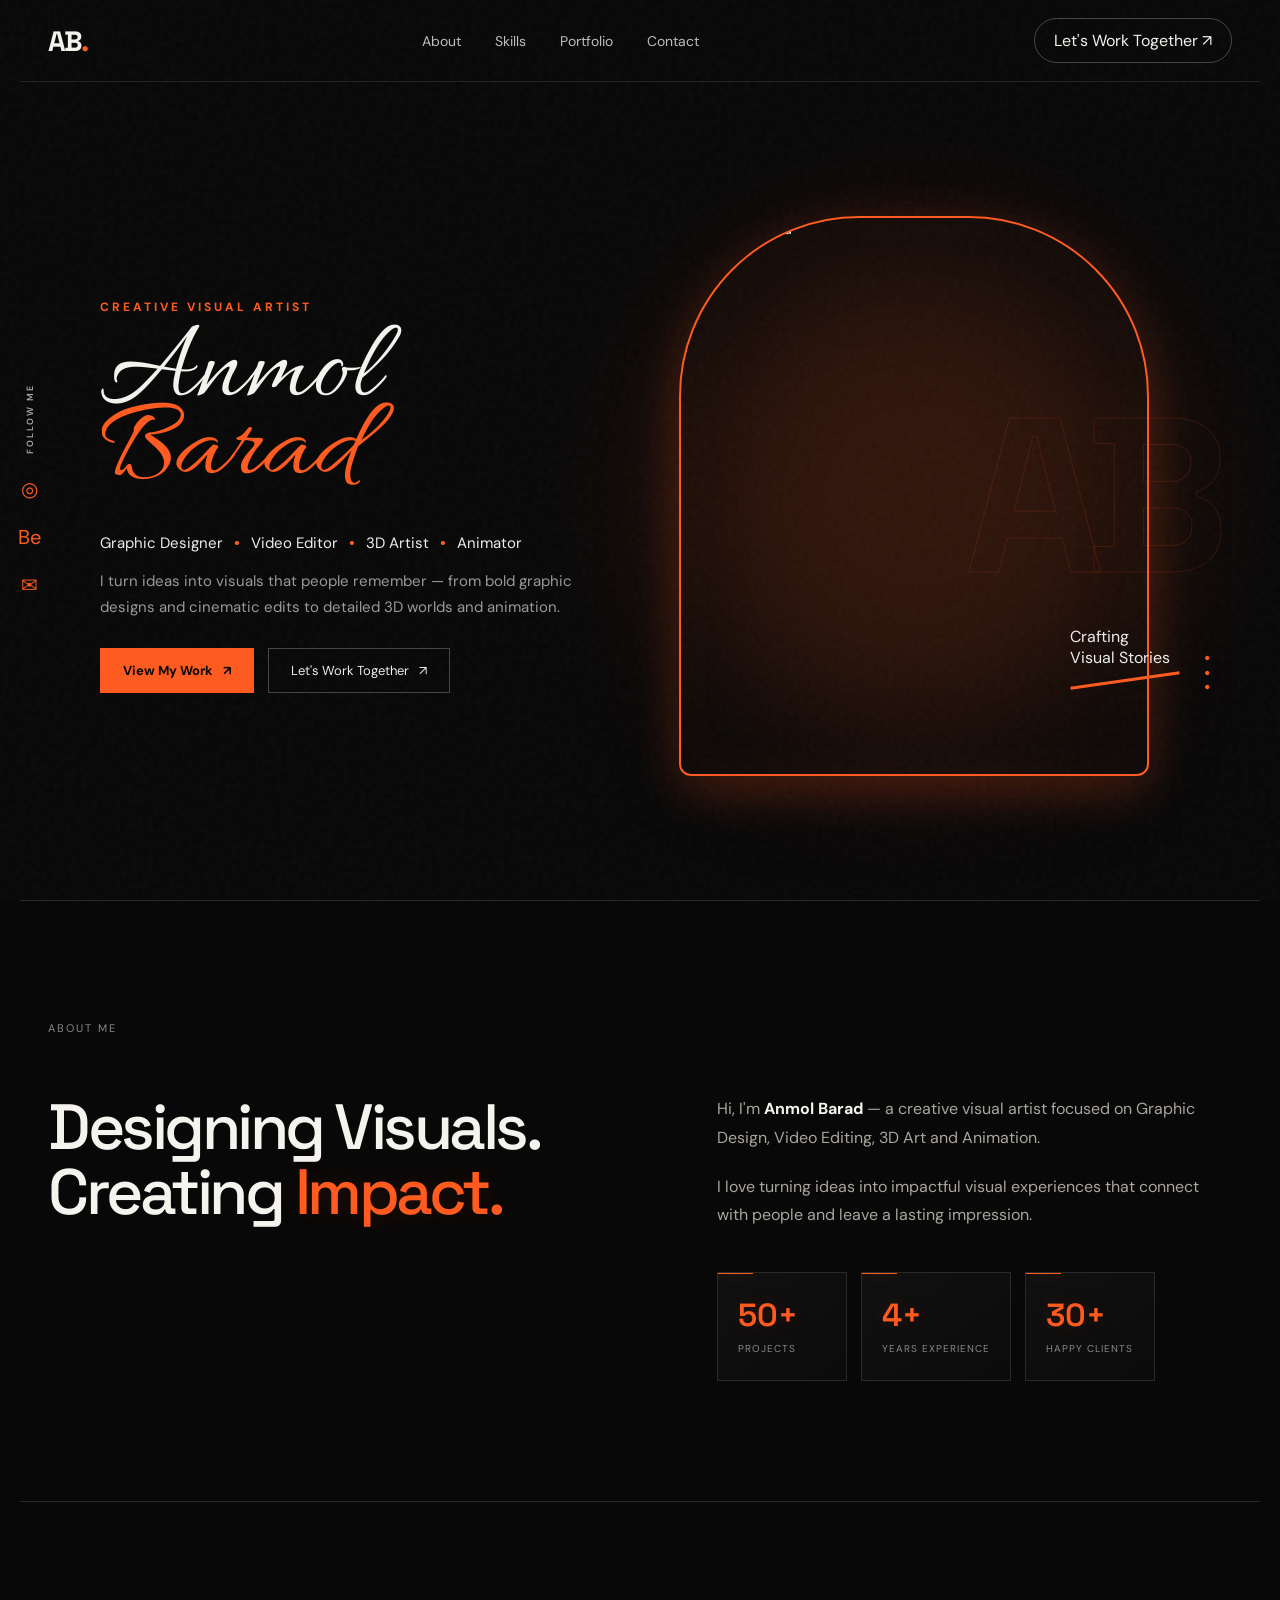
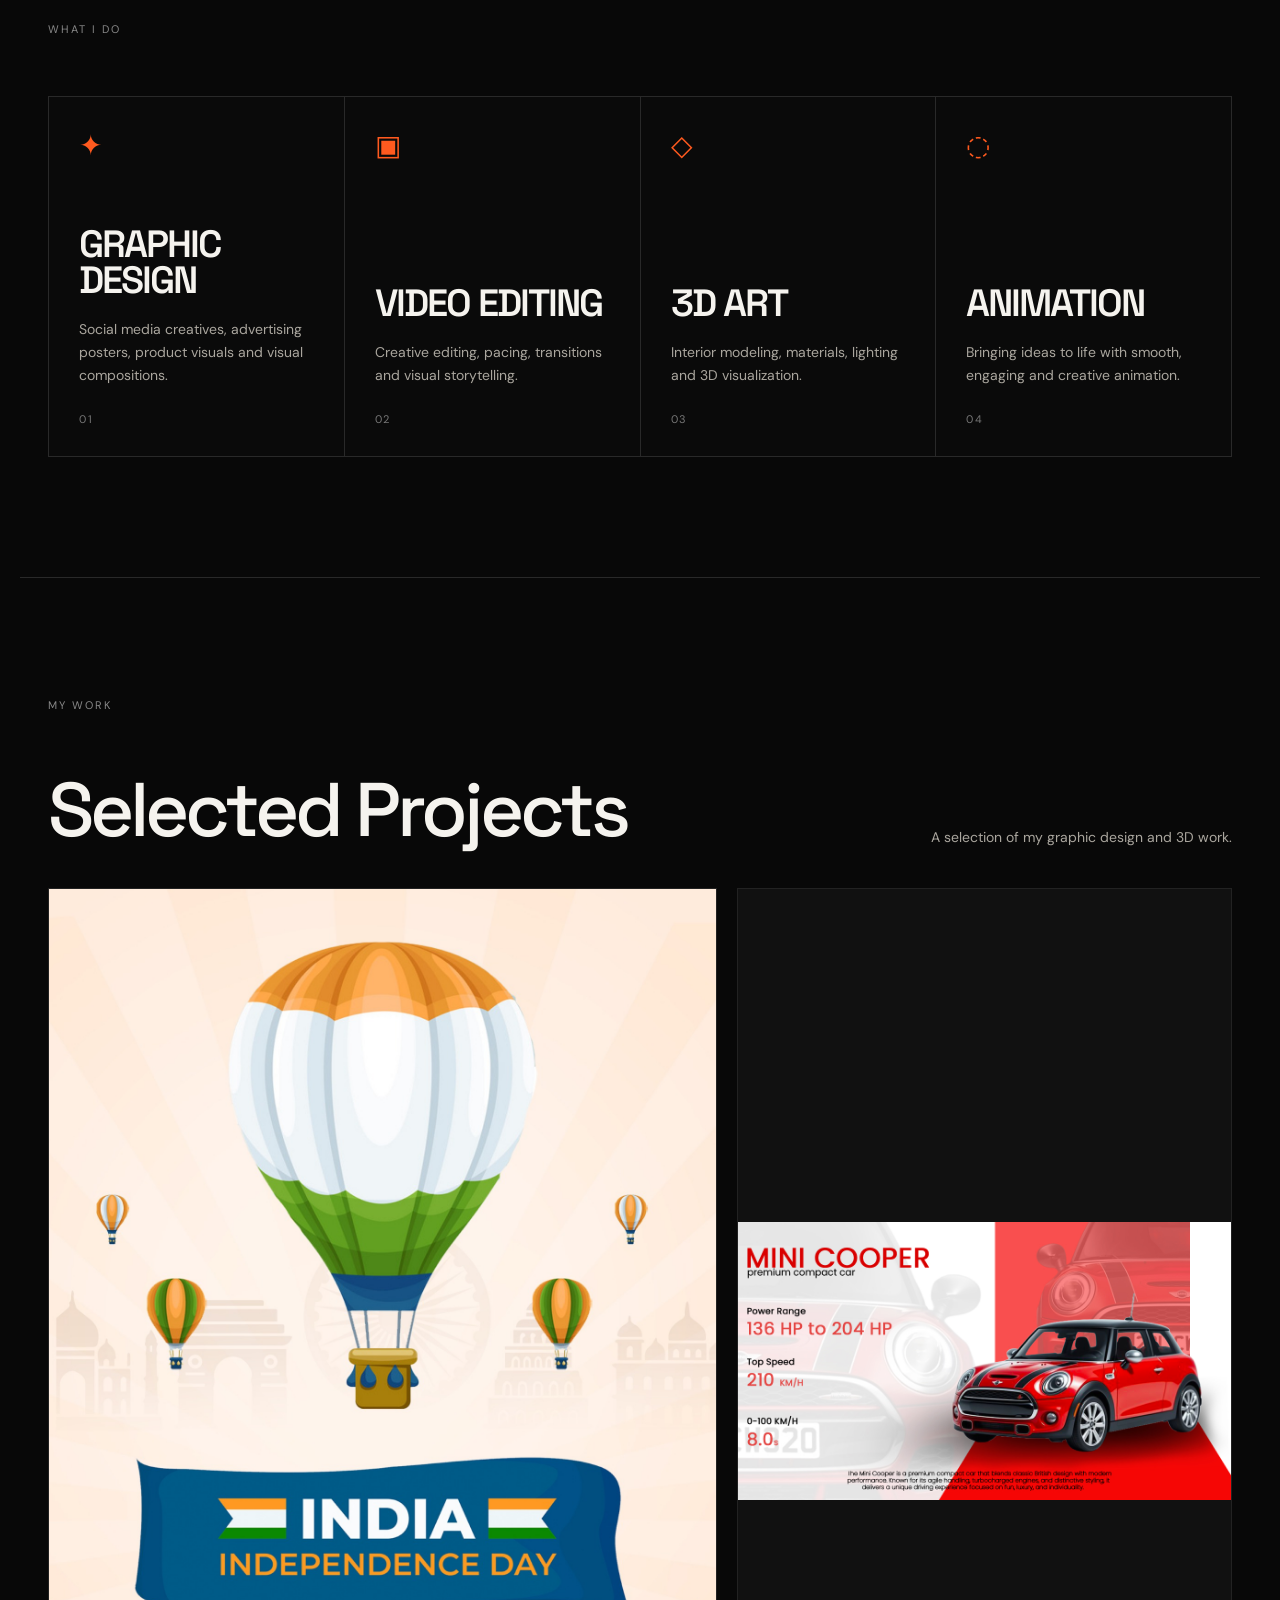
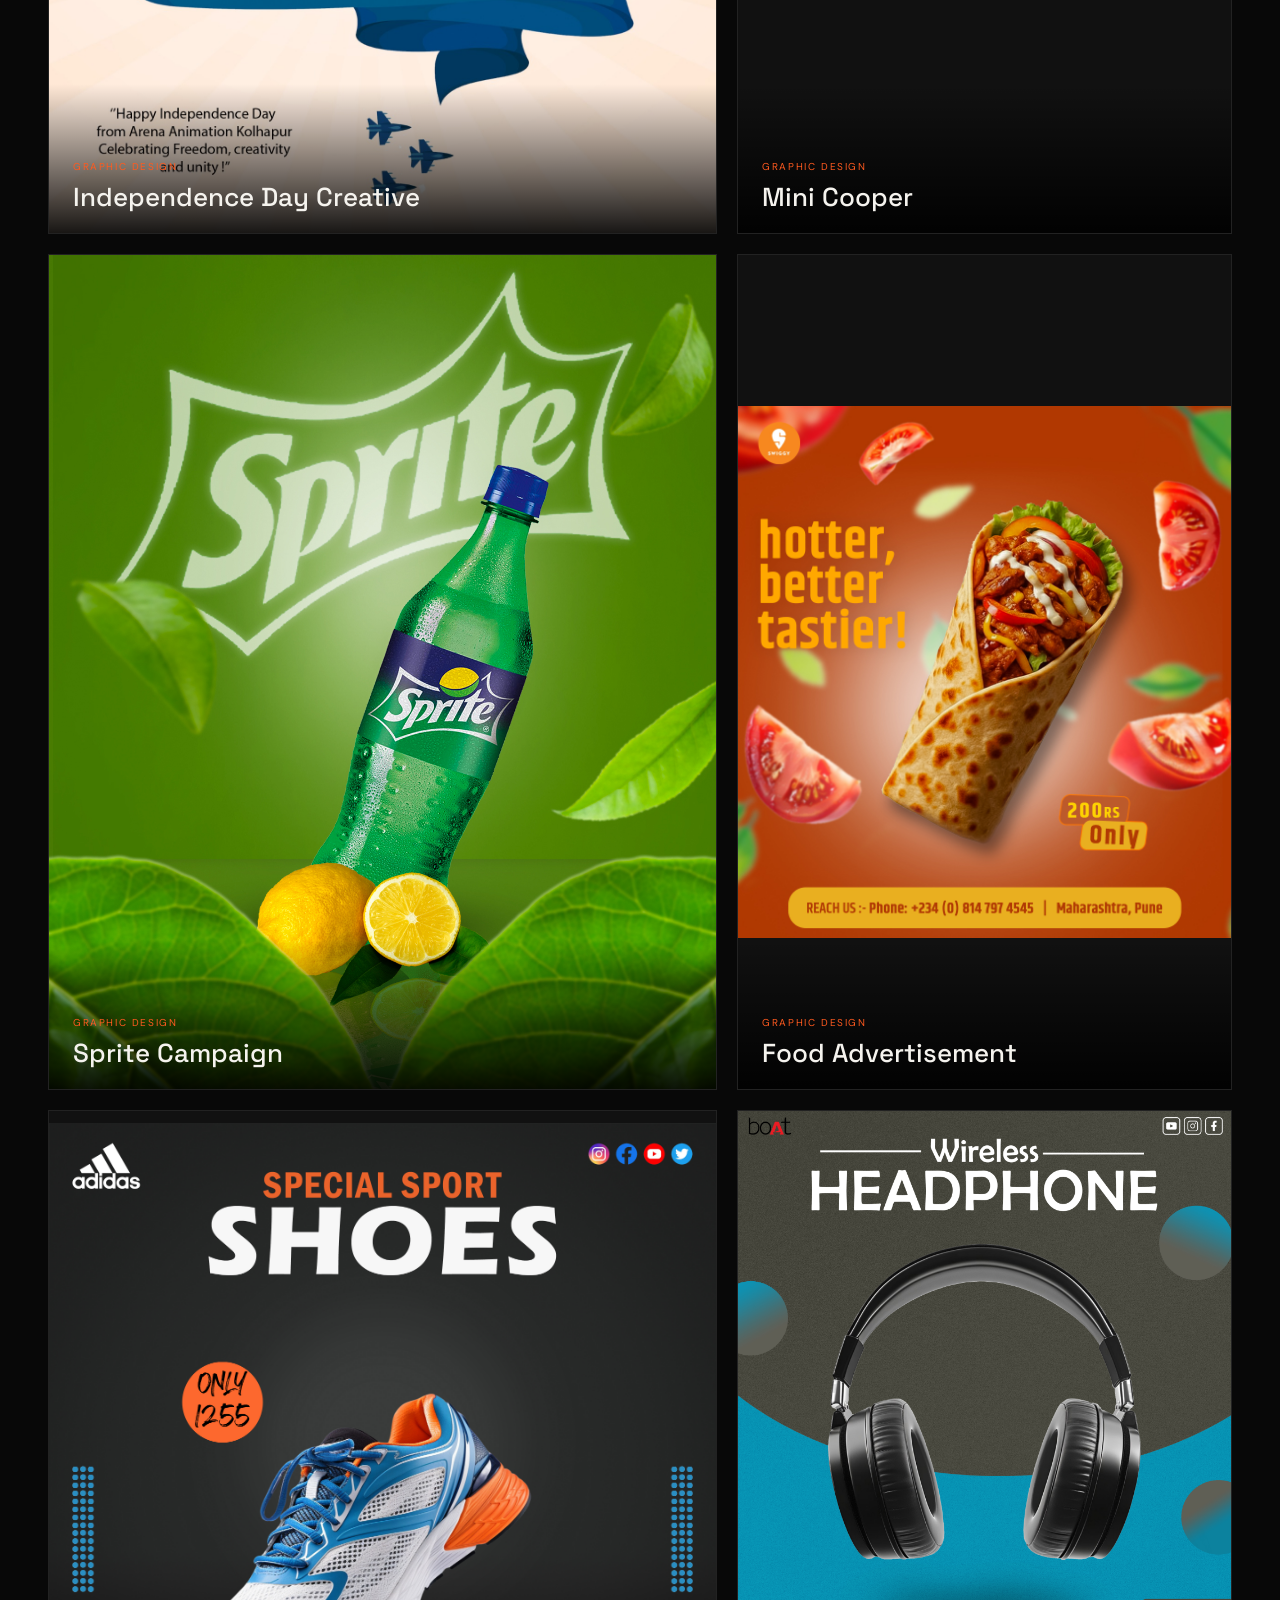
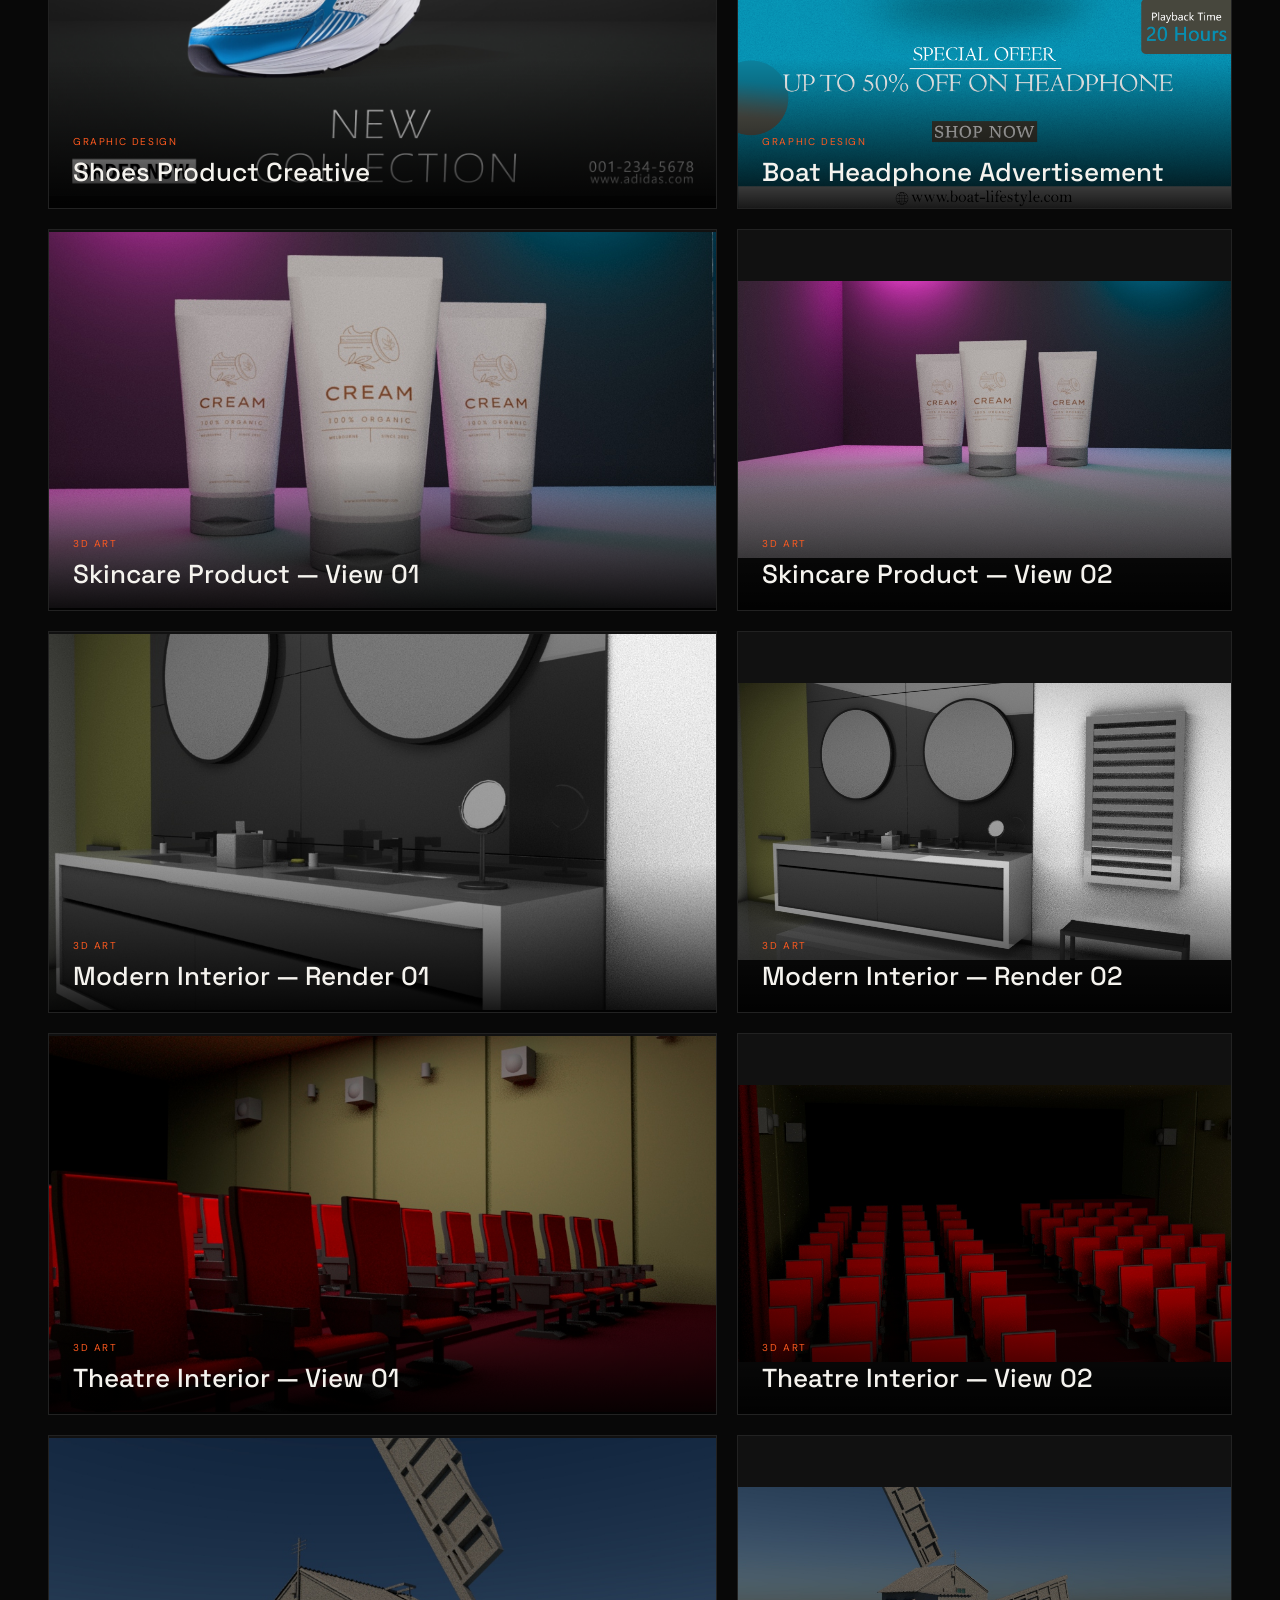
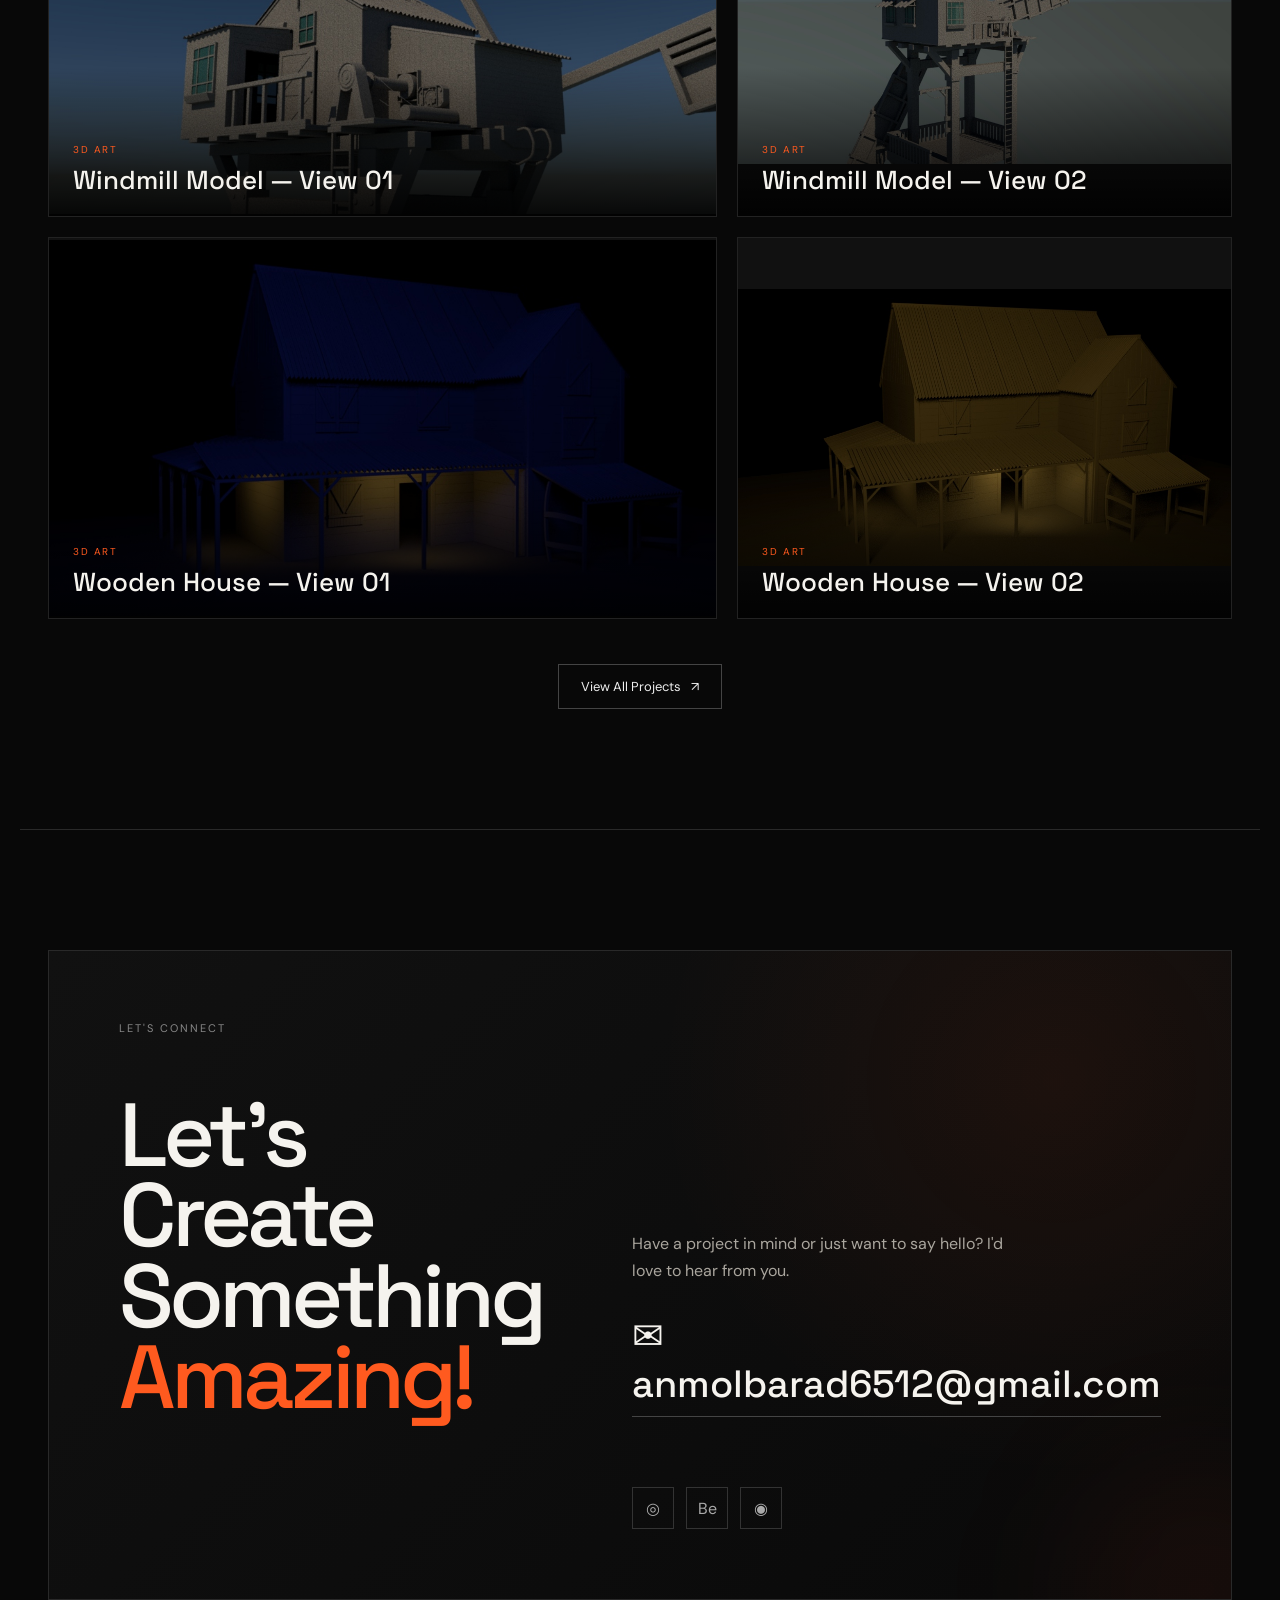
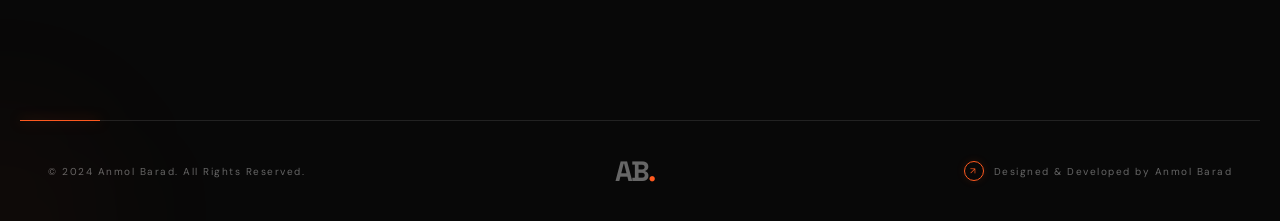
==== commit eabd1550: "Update index.html" ====
--- a/index.html
+++ b/index.html
@@ -143,11 +143,7 @@
 
 <div class="hero-art">
 
-    <img
-        src="assets/profile.jpg"
-        alt="Anmol Barad"
-        class="hero-profile-photo"
-    >
+    <img src="assets/profile.jpg" alt="Anmol Barad" class="hero-profile-photo">
 
     <div class="hero-ab-bg">
         AB
--- a/style.css
+++ b/style.css
@@ -1422,3 +1422,31 @@
     pointer-events: none !important;
     z-index: 0 !important;
 }
+
+.hero-art {
+    position: relative;
+    display: flex;
+    align-items: center;
+    justify-content: center;
+}
+
+.hero-profile-photo {
+    position: relative;
+    z-index: 2;
+    display: block;
+    width: min(75%, 360px);
+    height: 430px;
+    object-fit: cover;
+    object-position: center top;
+    border: 2px solid #ff5a1f;
+    border-radius: 180px 180px 12px 12px;
+    box-shadow: 0 15px 50px rgba(255, 90, 31, 0.2);
+}
+
+@media (max-width: 768px) {
+    .hero-profile-photo {
+        width: min(78%, 300px);
+        height: 350px;
+    }
+}
+
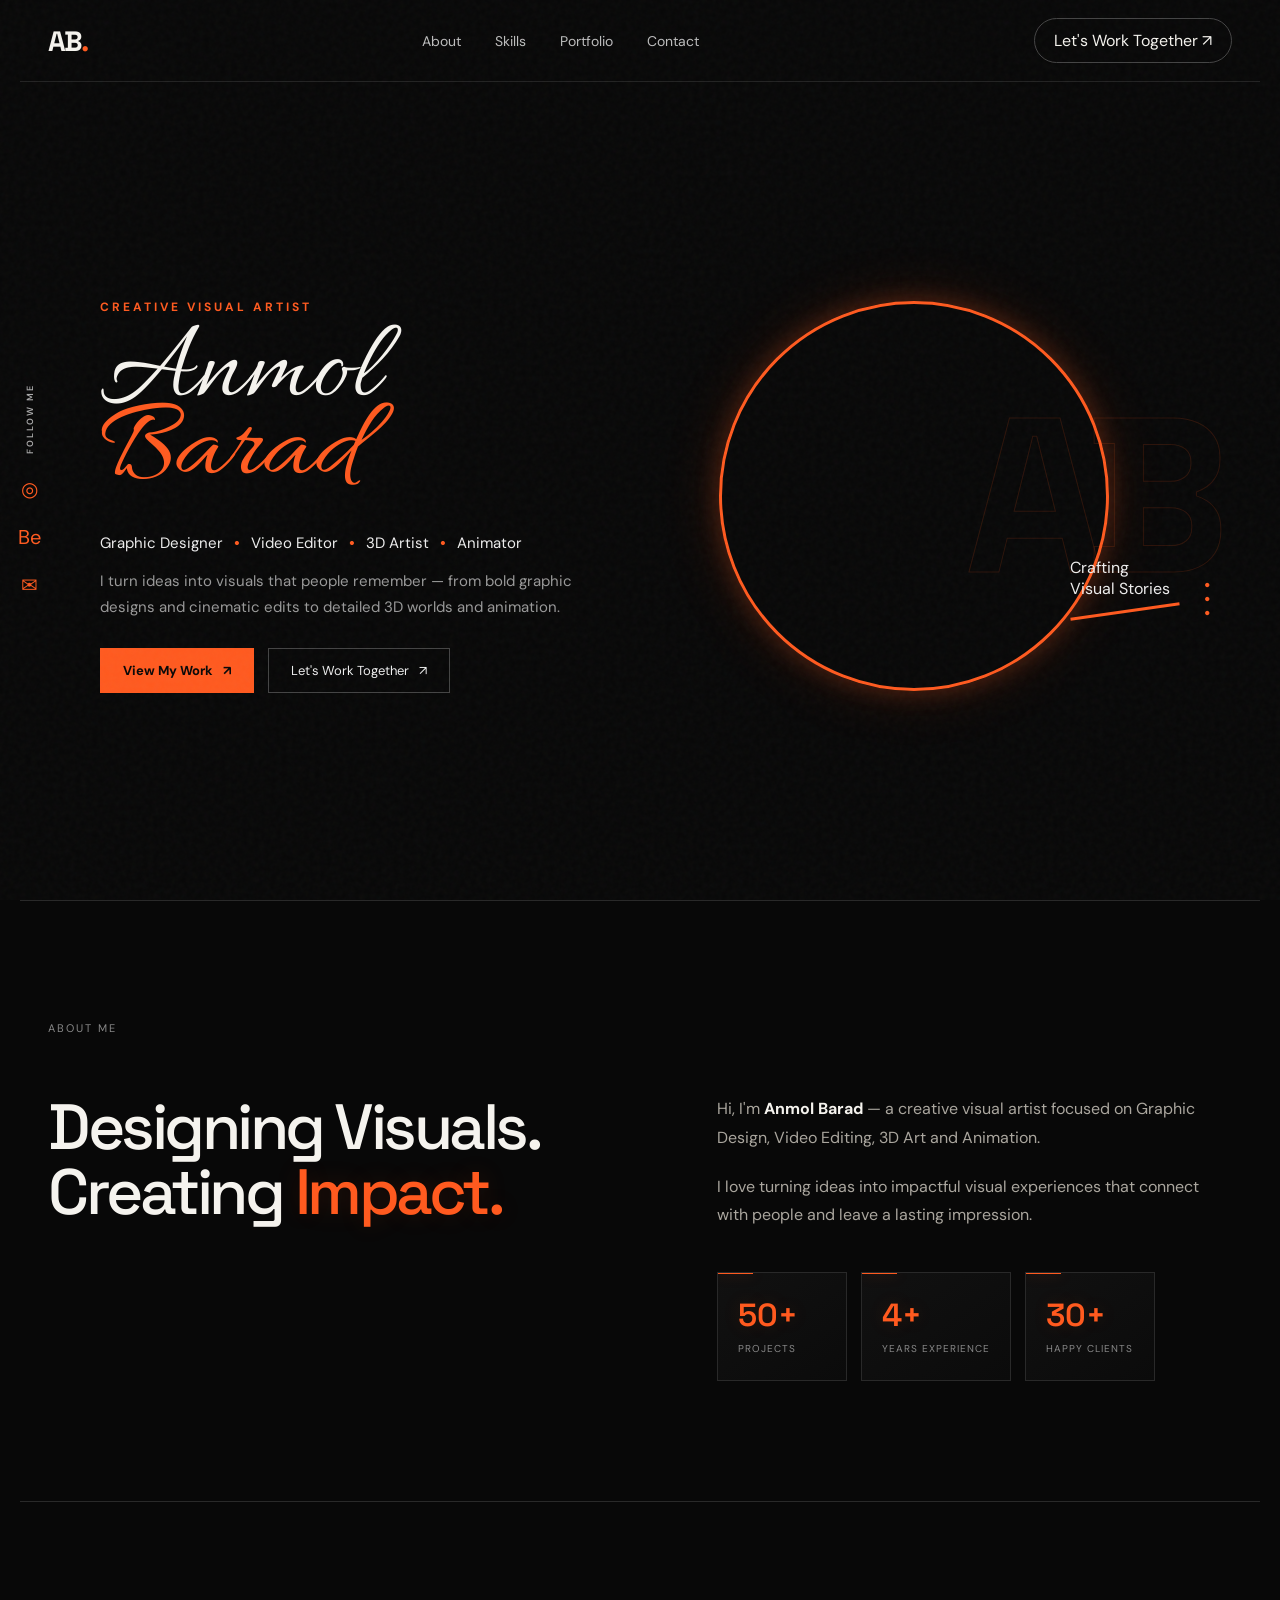
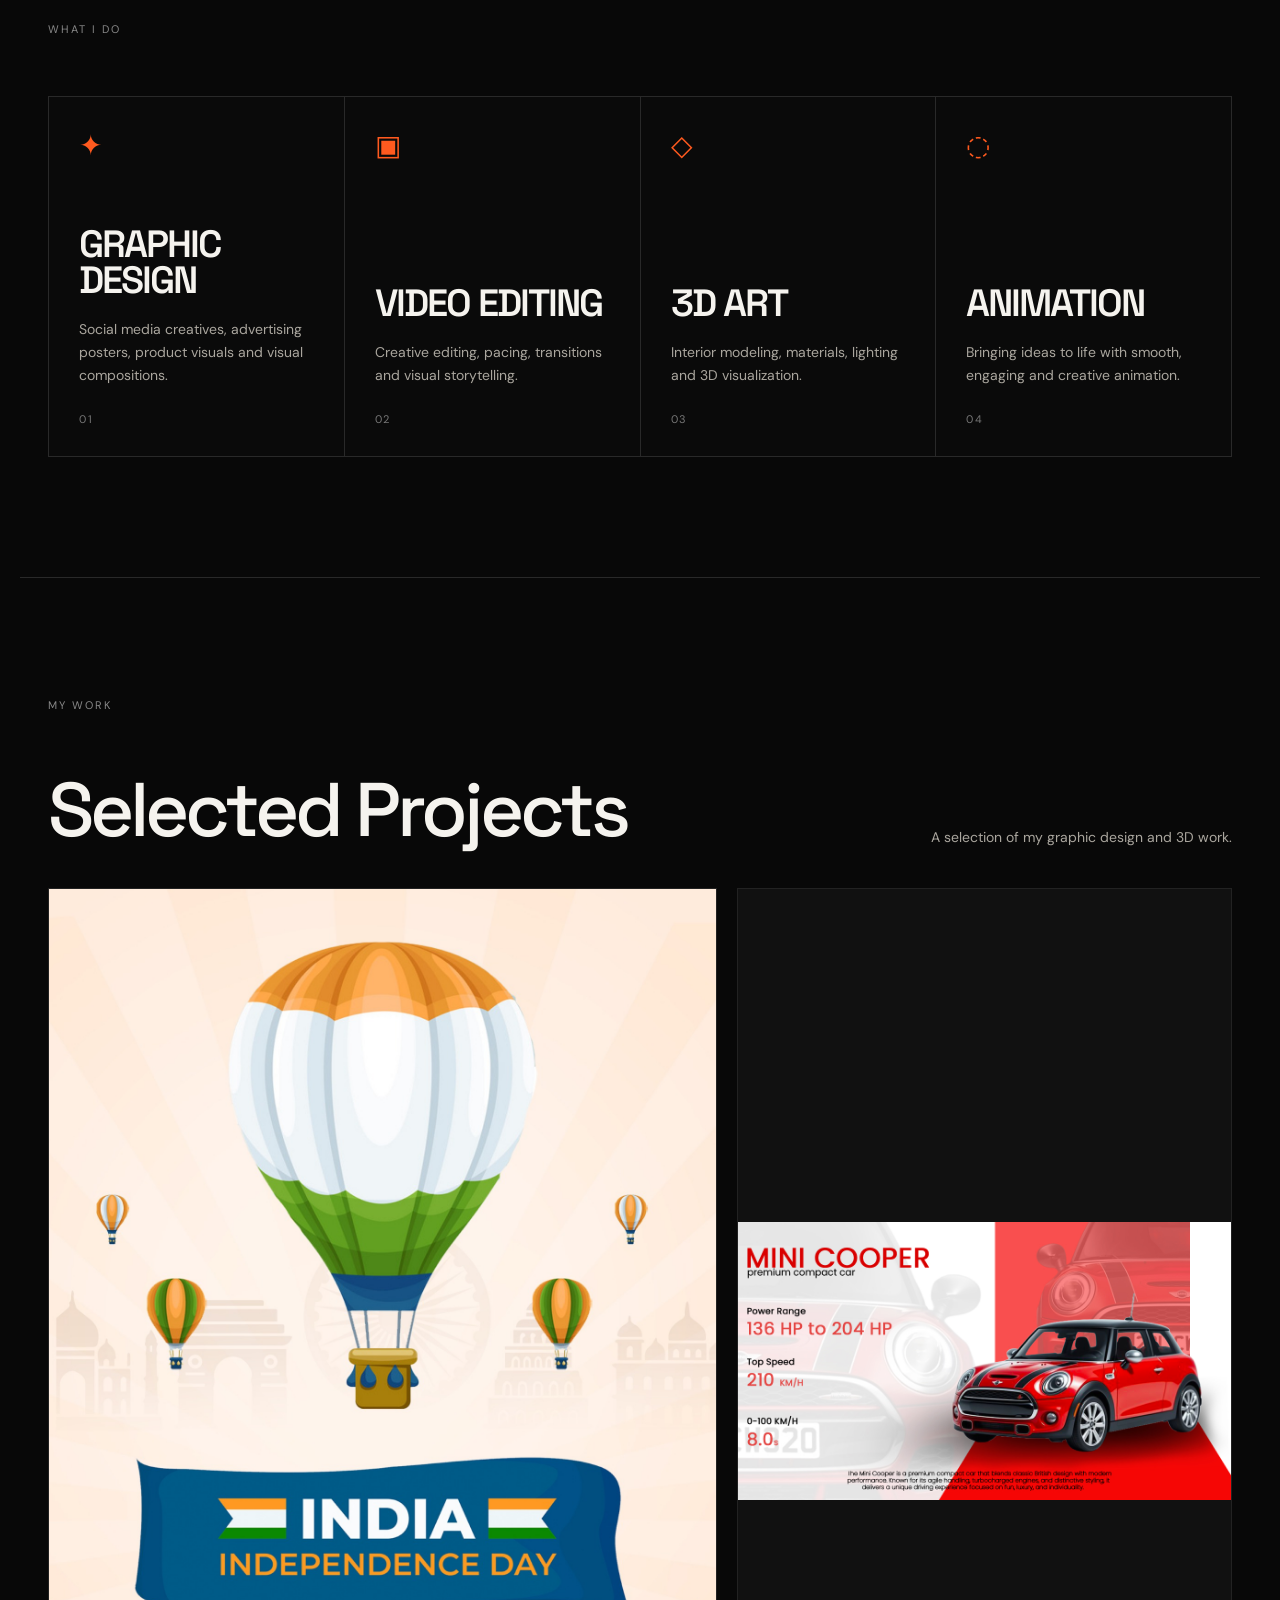
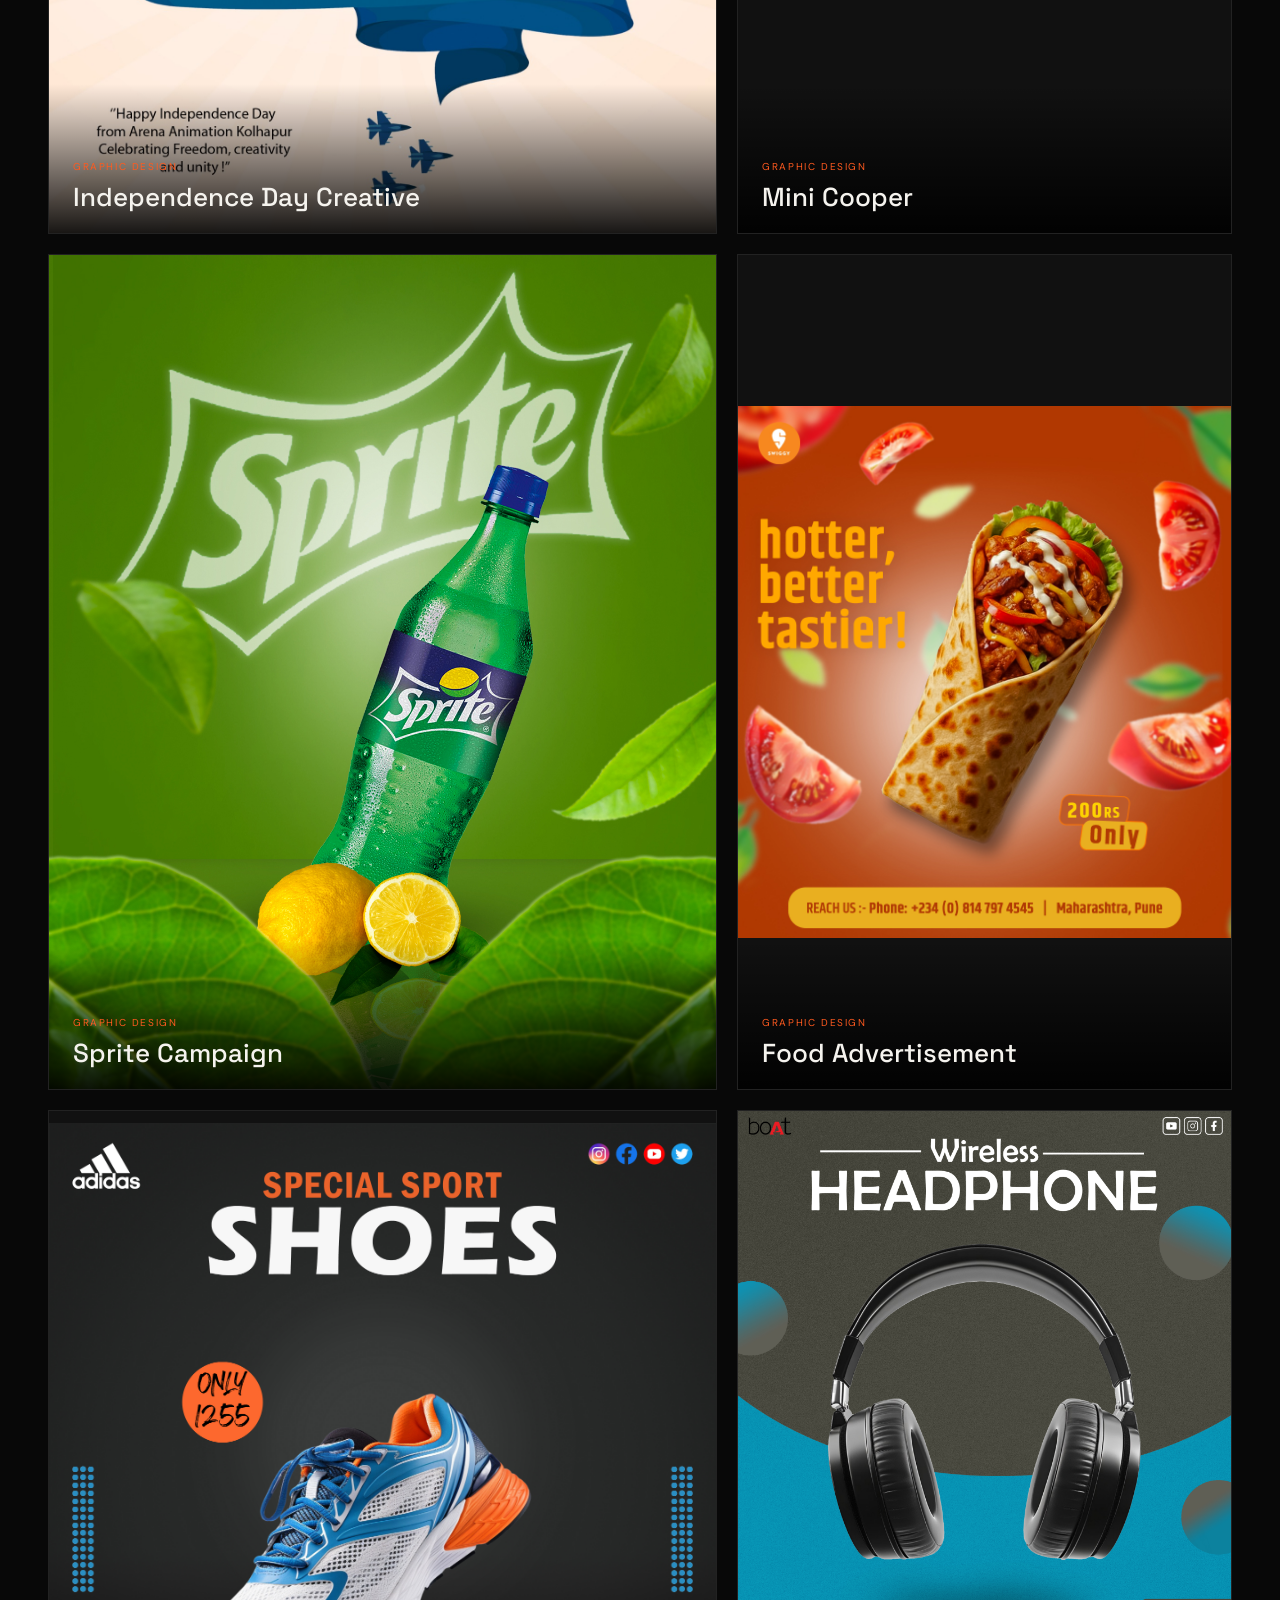
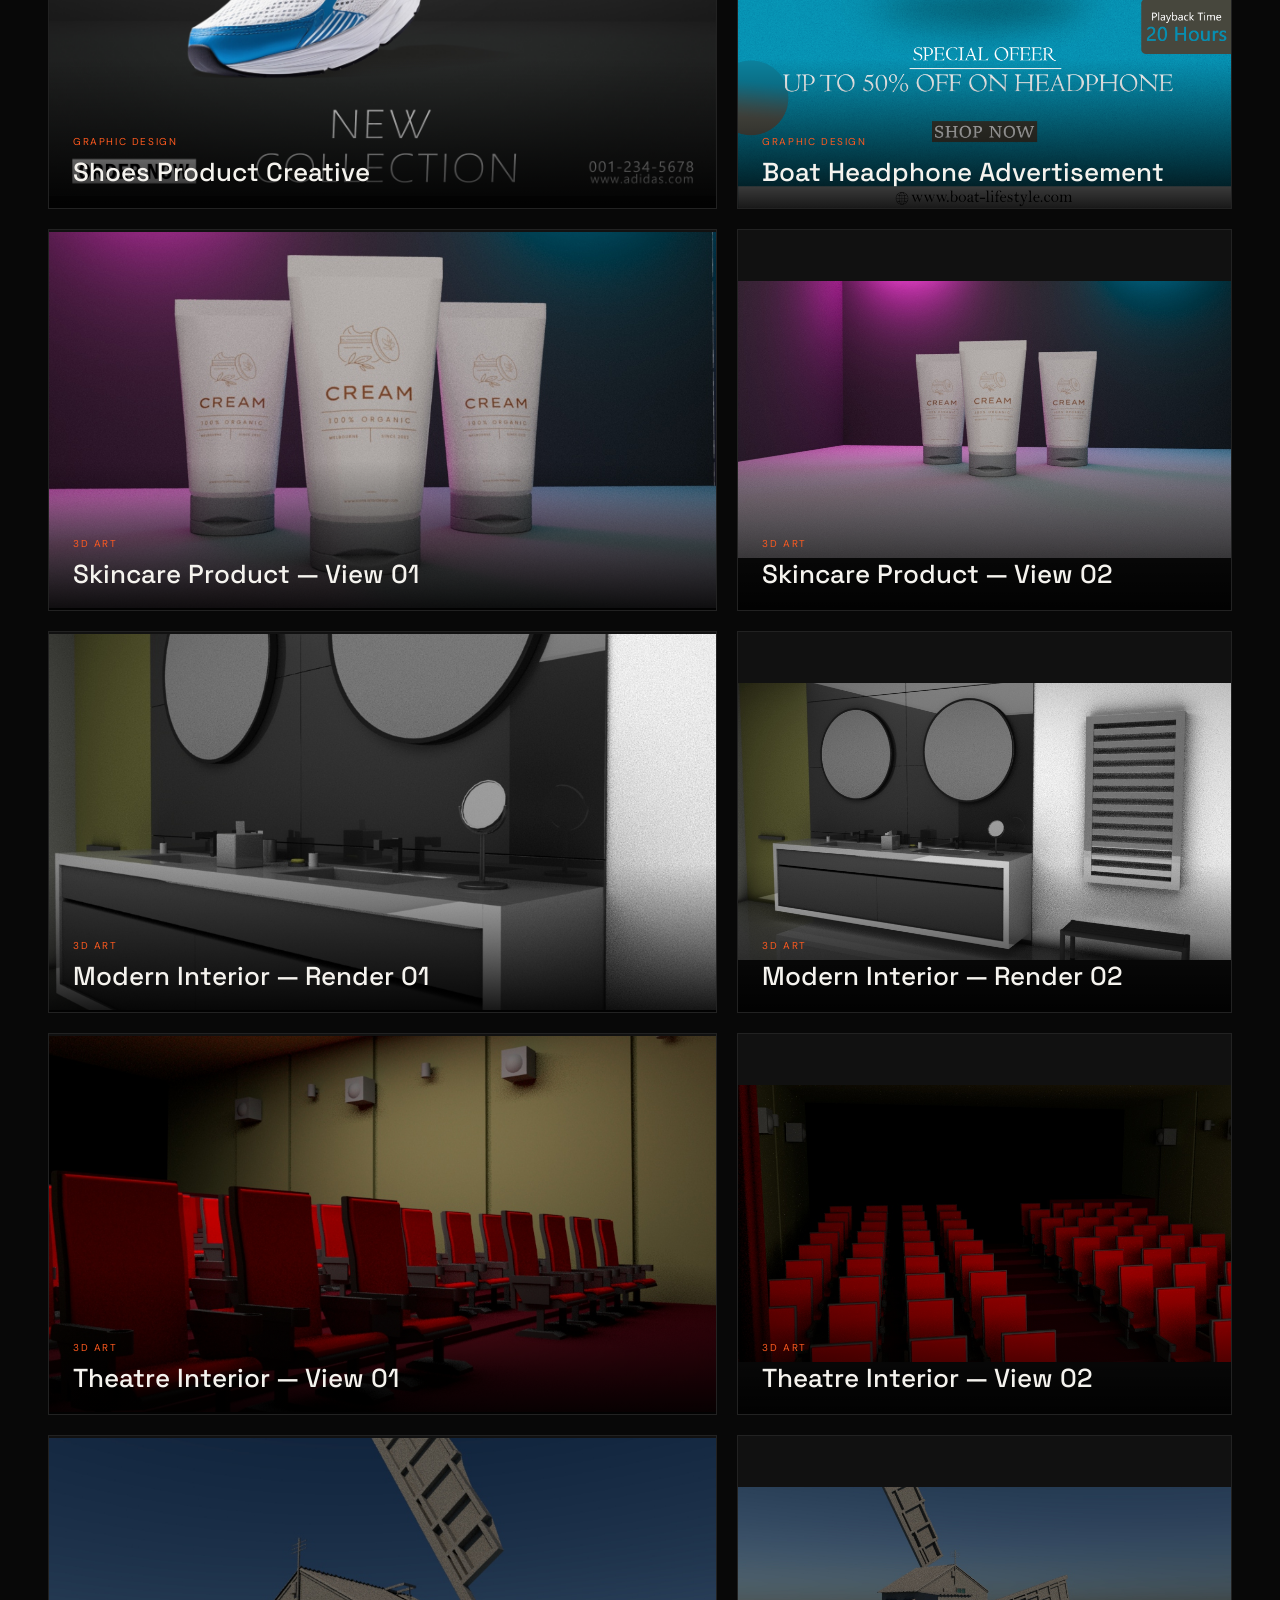
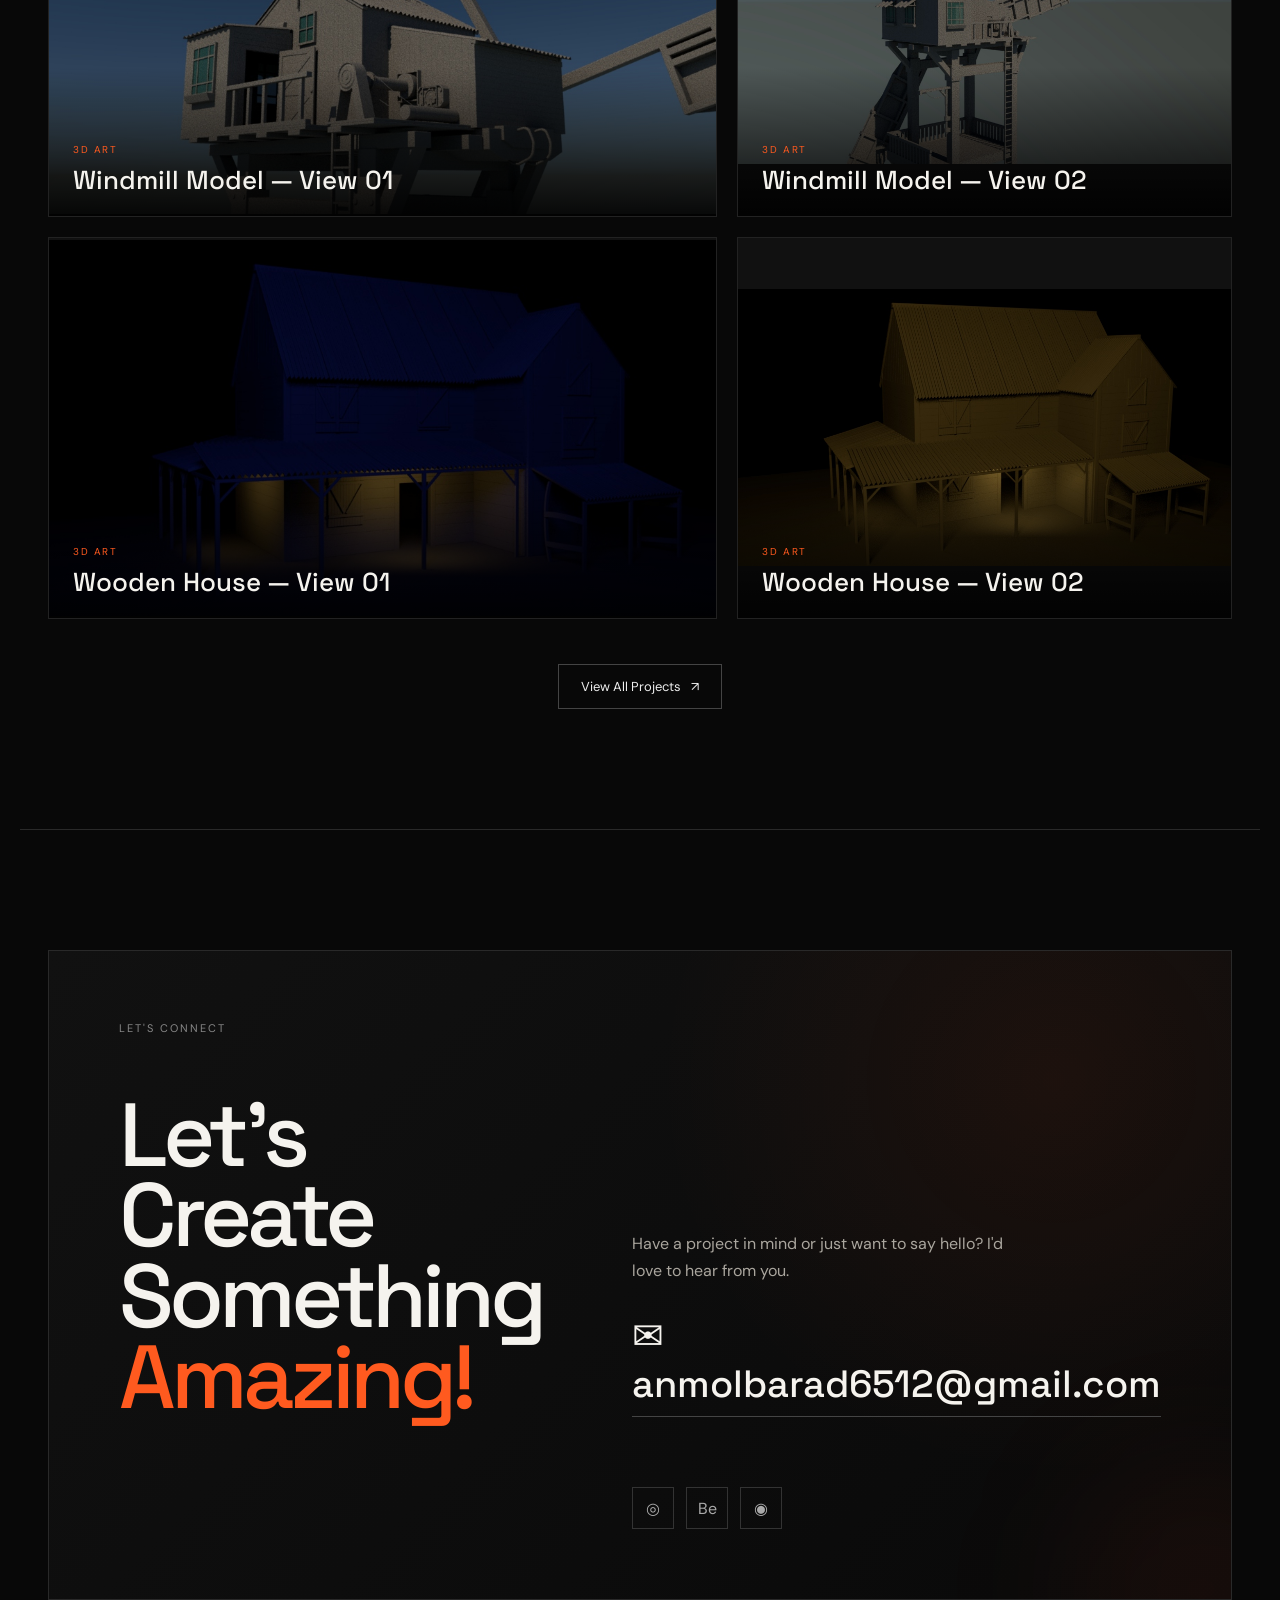
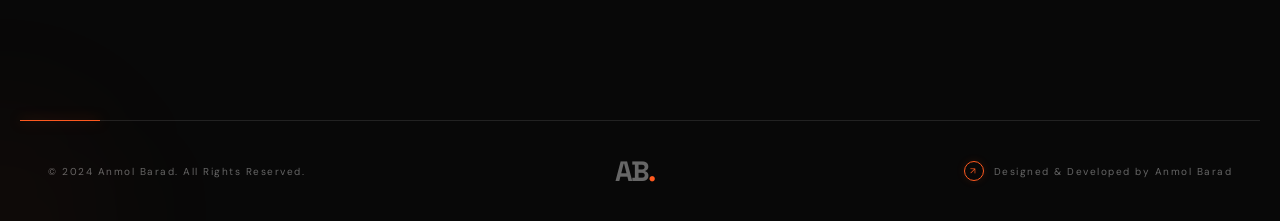
==== commit dd420f10: "Update index.html" ====
--- a/index.html
+++ b/index.html
@@ -135,11 +135,7 @@
 
             </div>
 
-
-            <!-- HERO ART -->
-
-           
-<!-- HERO ART -->
+    <!-- HERO ART -->
 
 <div class="hero-art">
 
--- a/style.css
+++ b/style.css
@@ -320,68 +320,35 @@
    HERO ART
 ========================= */
 
-.hero-art {
-  grid-column: 2;
-  grid-row: 1;
-  position: relative;
-  width: 100%;
-  height: 620px;
-  display: flex;
-  align-items: center;
-  justify-content: center;
-  isolation: isolate;
+
+.hero-art > img {
+  position: relative;
   z-index: 5;
-}
-
-.hero-orange-circle {
-  position: absolute;
   width: 390px;
   height: 390px;
-  left: 50%;
-  top: 50%;
-  transform: translate(-50%, -50%);
+  max-width: 85%;
+  object-fit: cover;
+  object-position: center;
   border-radius: 50%;
-  background: var(--accent);
-  opacity: 0.9;
-  filter: blur(2px);
-  z-index: -2;
-}
-
-.hero-art::before {
-  content: "";
-  position: absolute;
-  width: 480px;
-  height: 480px;
-  left: 50%;
-  top: 50%;
-  transform: translate(-50%, -50%);
-  border-radius: 50%;
-  background: var(--accent);
-  opacity: 0.16;
-  filter: blur(80px);
-  z-index: -3;
-}
-
-.hero-art > img {
-  position: relative;
-  width: 470px;
-  max-width: 90%;
-  height: 560px;
-  object-fit: contain;
-  object-position: center bottom;
-  z-index: 5;
-  filter:
-    drop-shadow(0 0 18px #ff5a1f40)
-    drop-shadow(0 0 60px #ff5a1f25);
+  border: 3px solid var(--accent);
+  box-shadow: 0 0 25px #ff5a1f40,
+              0 0 60px #ff5a1f25;
   transition: 0.5s ease;
 }
 
 .hero-art > img:hover {
-  transform: scale(1.025);
-  filter:
-    drop-shadow(0 0 25px #ff5a1f60)
-    drop-shadow(0 0 80px #ff5a1f35);
-}
+  transform: scale(1.04);
+  box-shadow: 0 0 35px #ff5a1f60,
+              0 0 80px #ff5a1f35;
+}
+
+@media (max-width: 768px) {
+  .hero-art > img {
+    width: 290px;
+    height: 290px;
+  }
+}
+
 
 /* =========================
    BACKGROUND AB
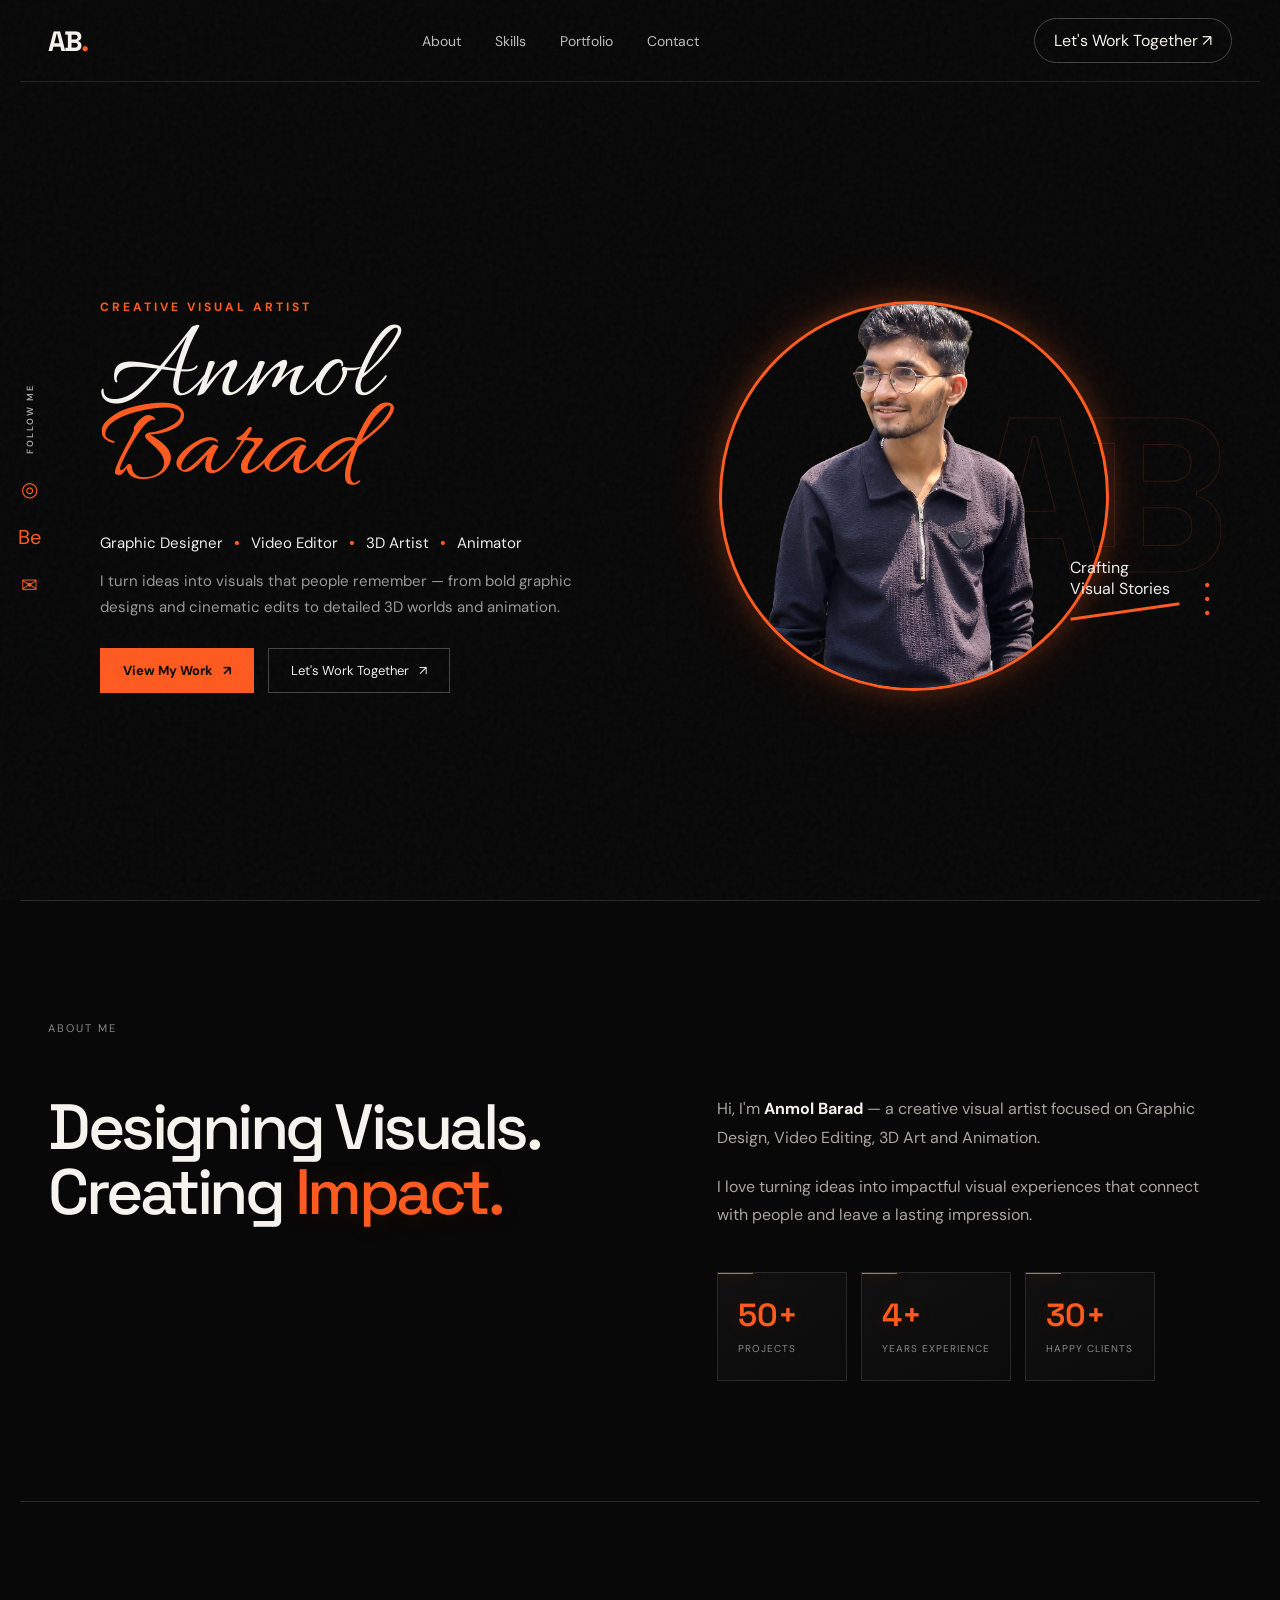
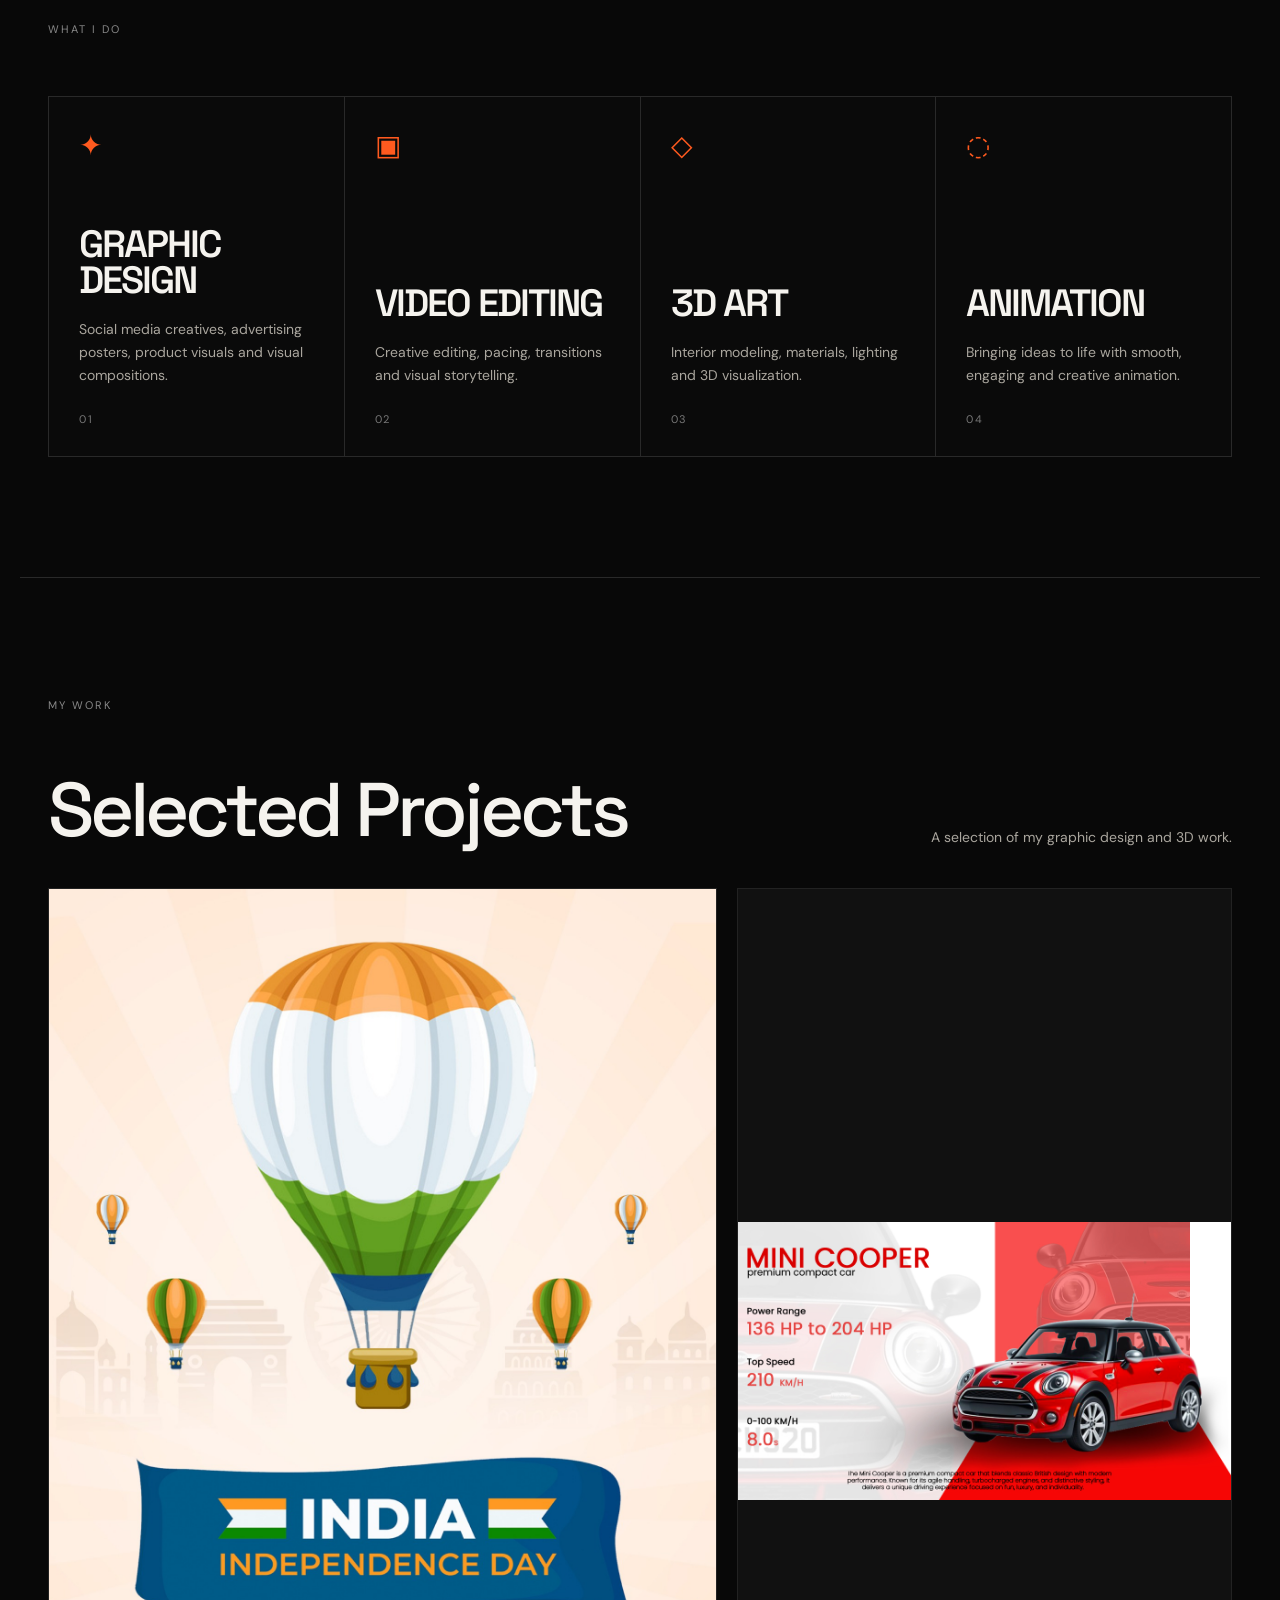
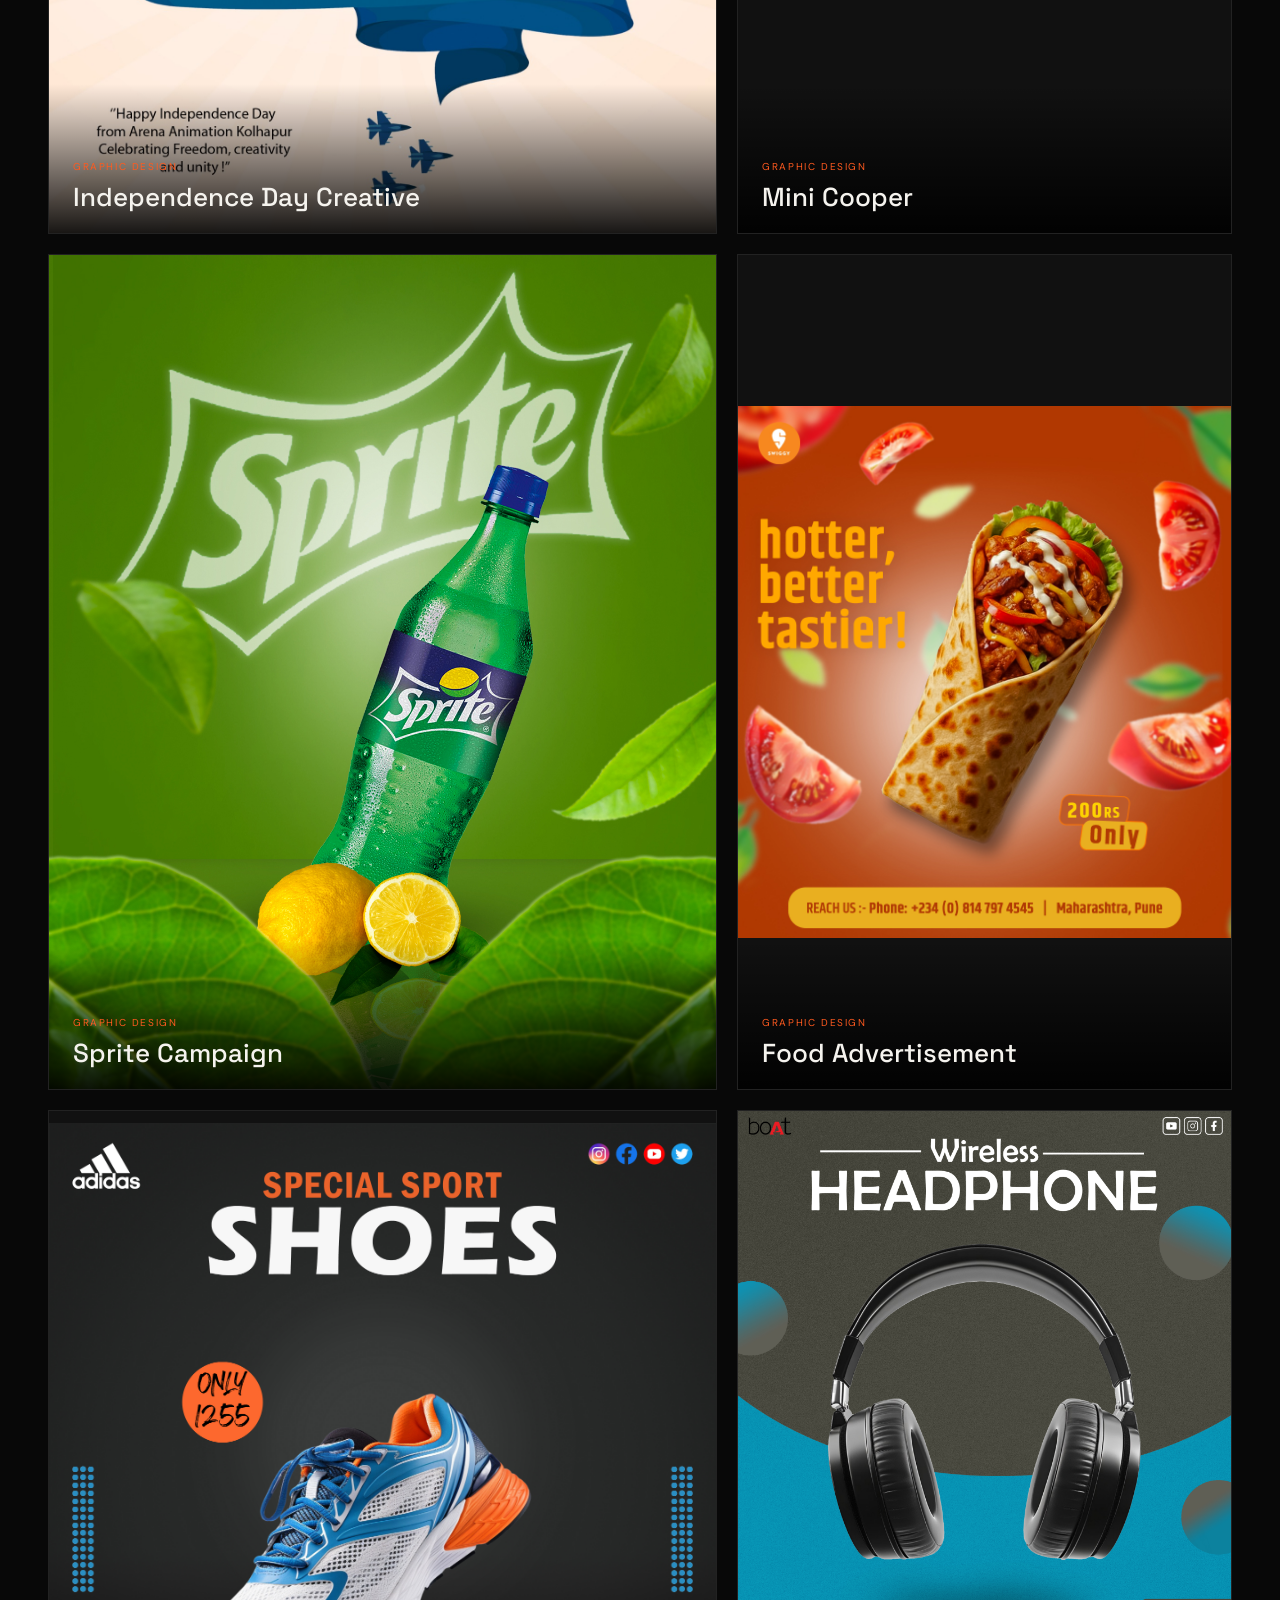
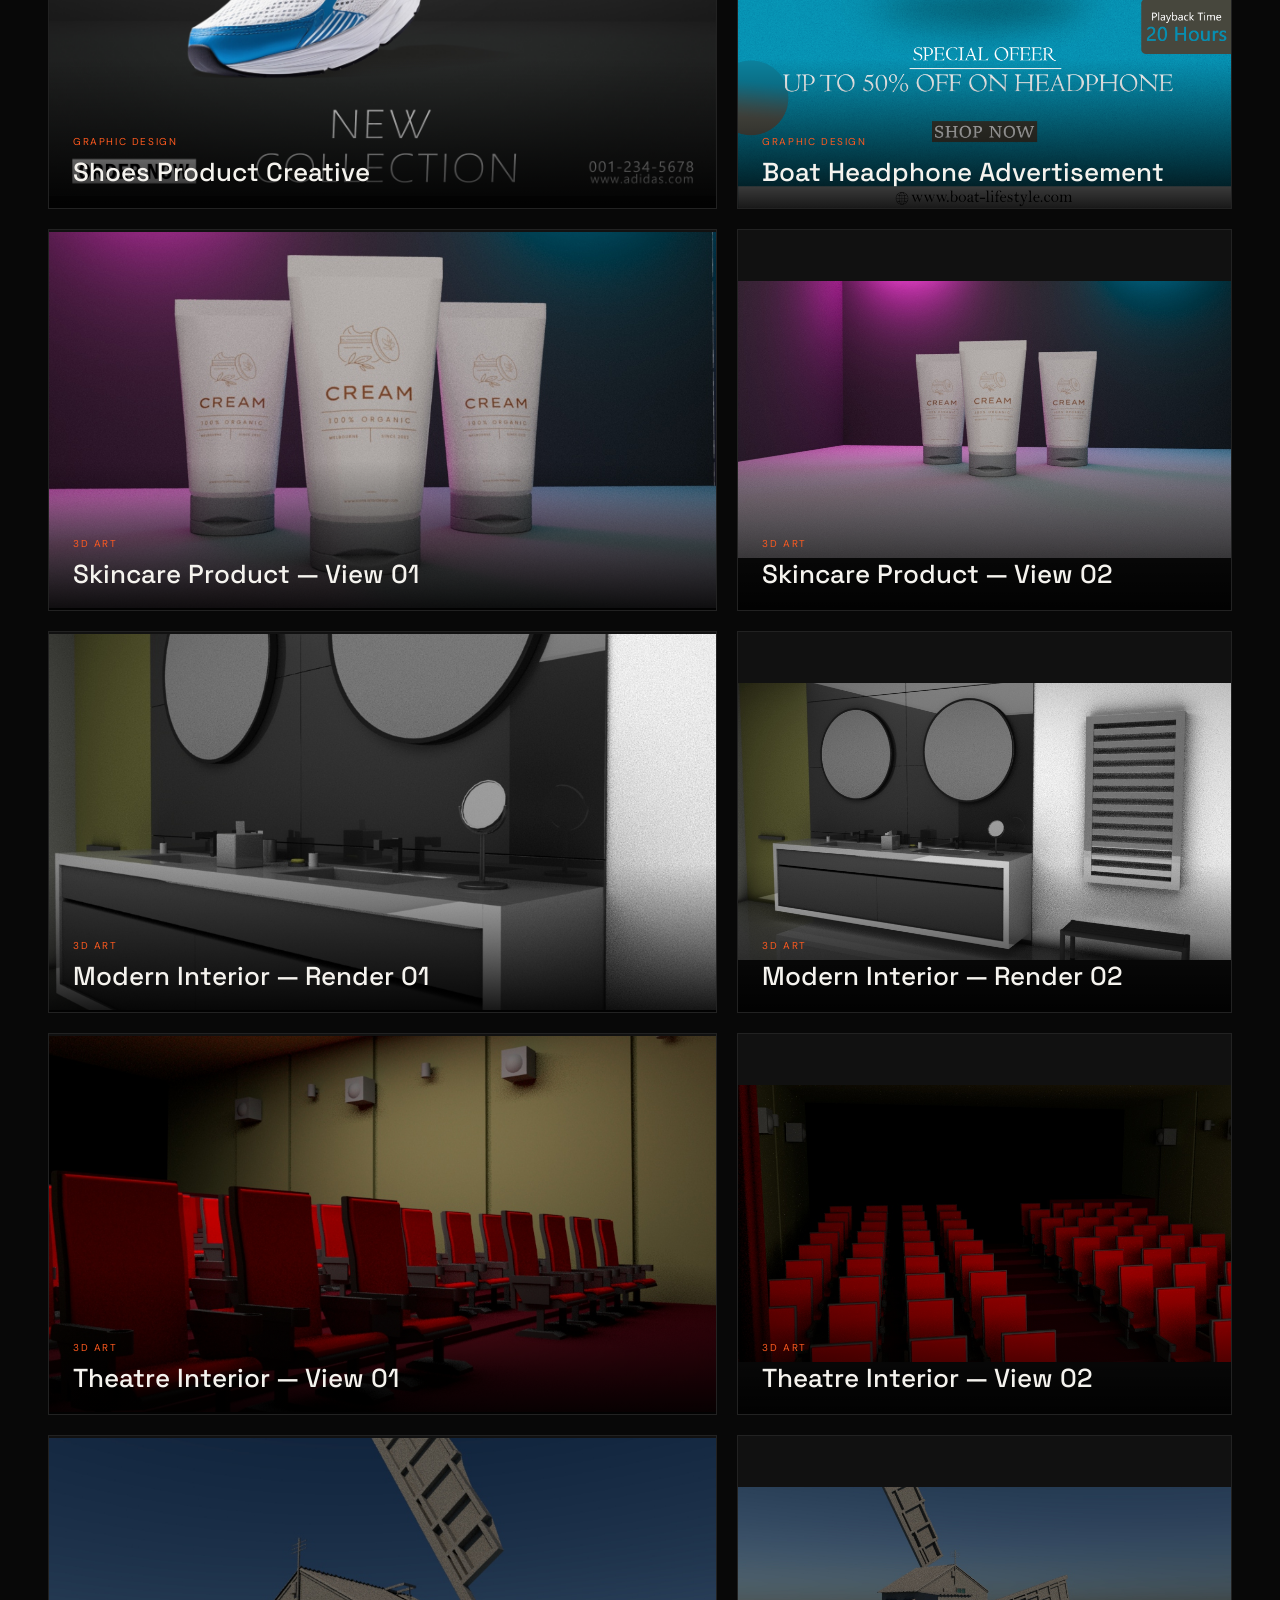
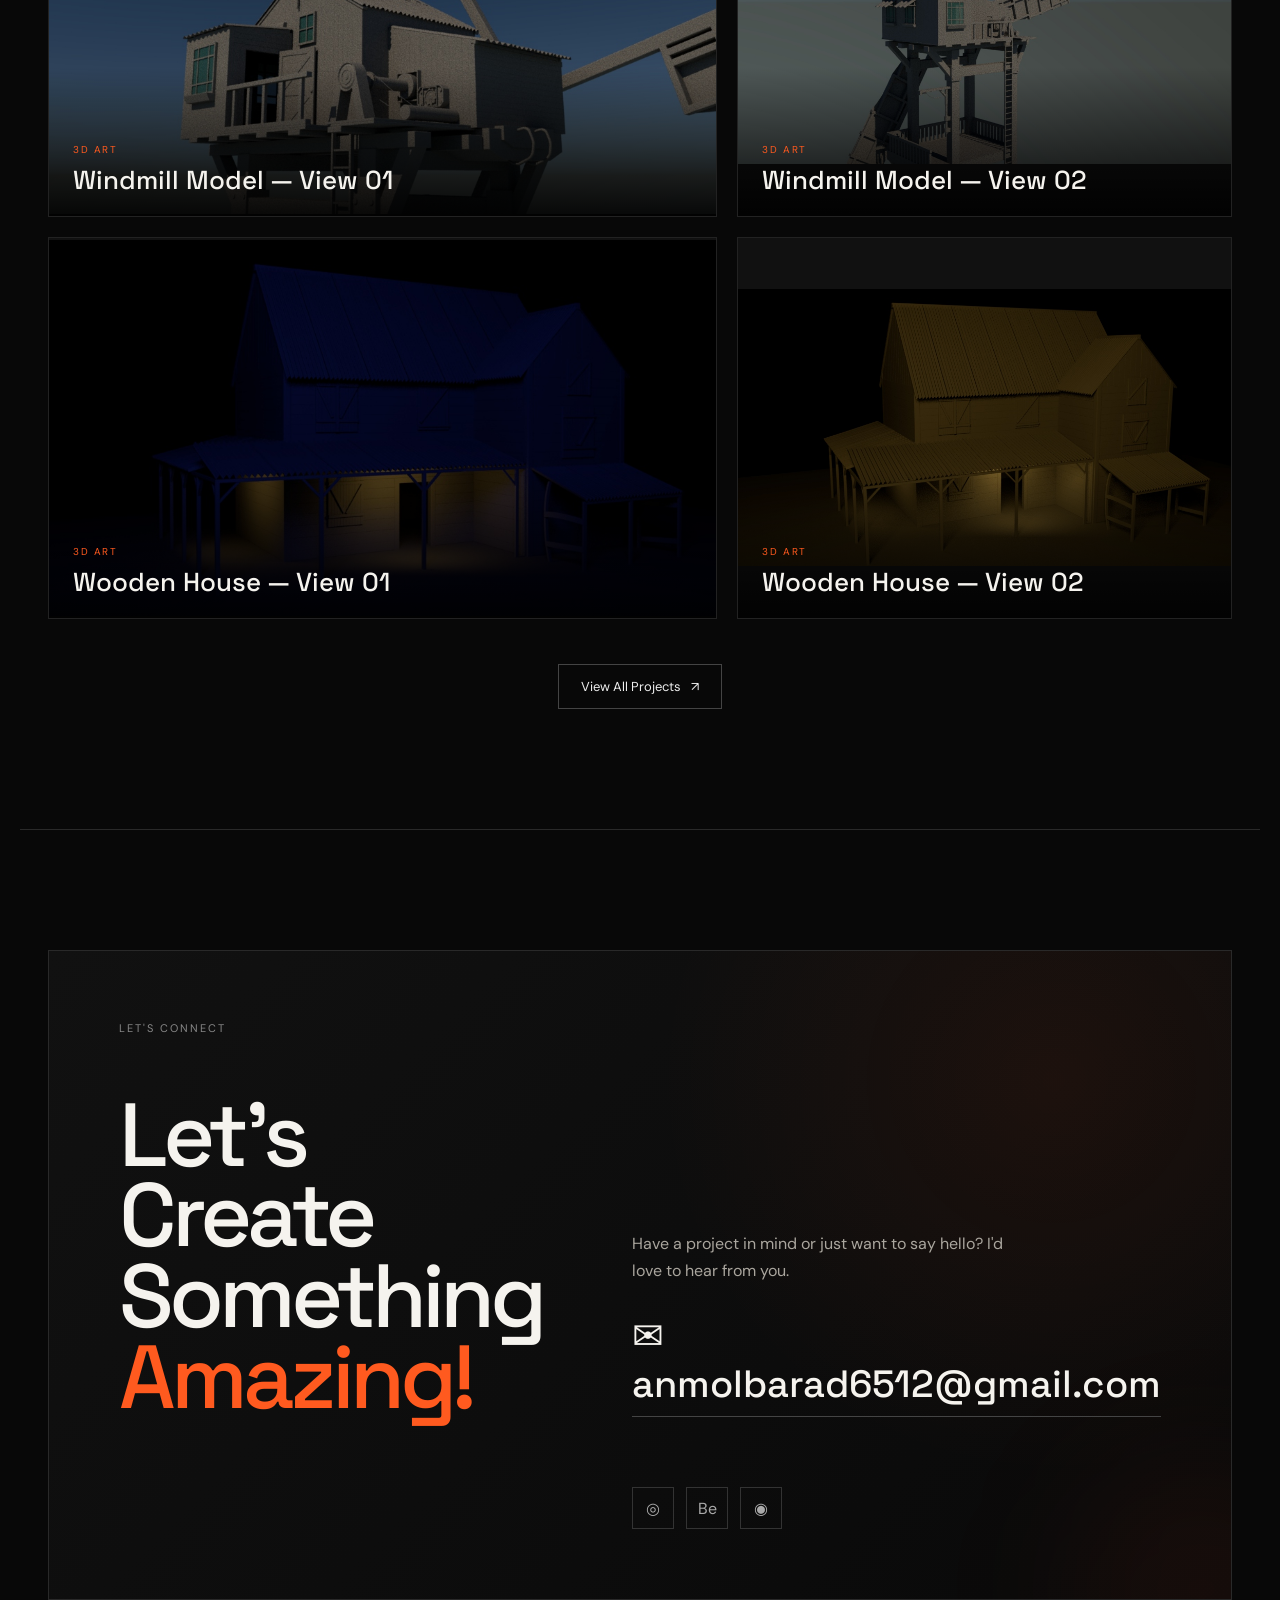
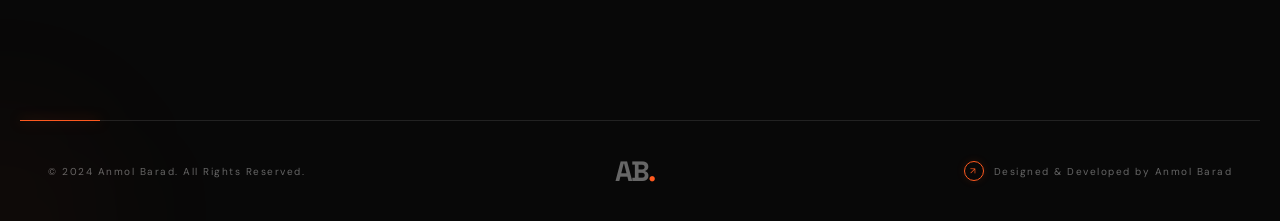
==== commit 677c054a: "Update index.html" ====
--- a/index.html
+++ b/index.html
@@ -139,7 +139,7 @@
 
 <div class="hero-art">
 
-    <img src="assets/profile.jpg" alt="Anmol Barad" class="hero-profile-photo">
+    <img src="assets/profile.png" alt="Anmol Barad" class="hero-profile-photo">
 
     <div class="hero-ab-bg">
         AB
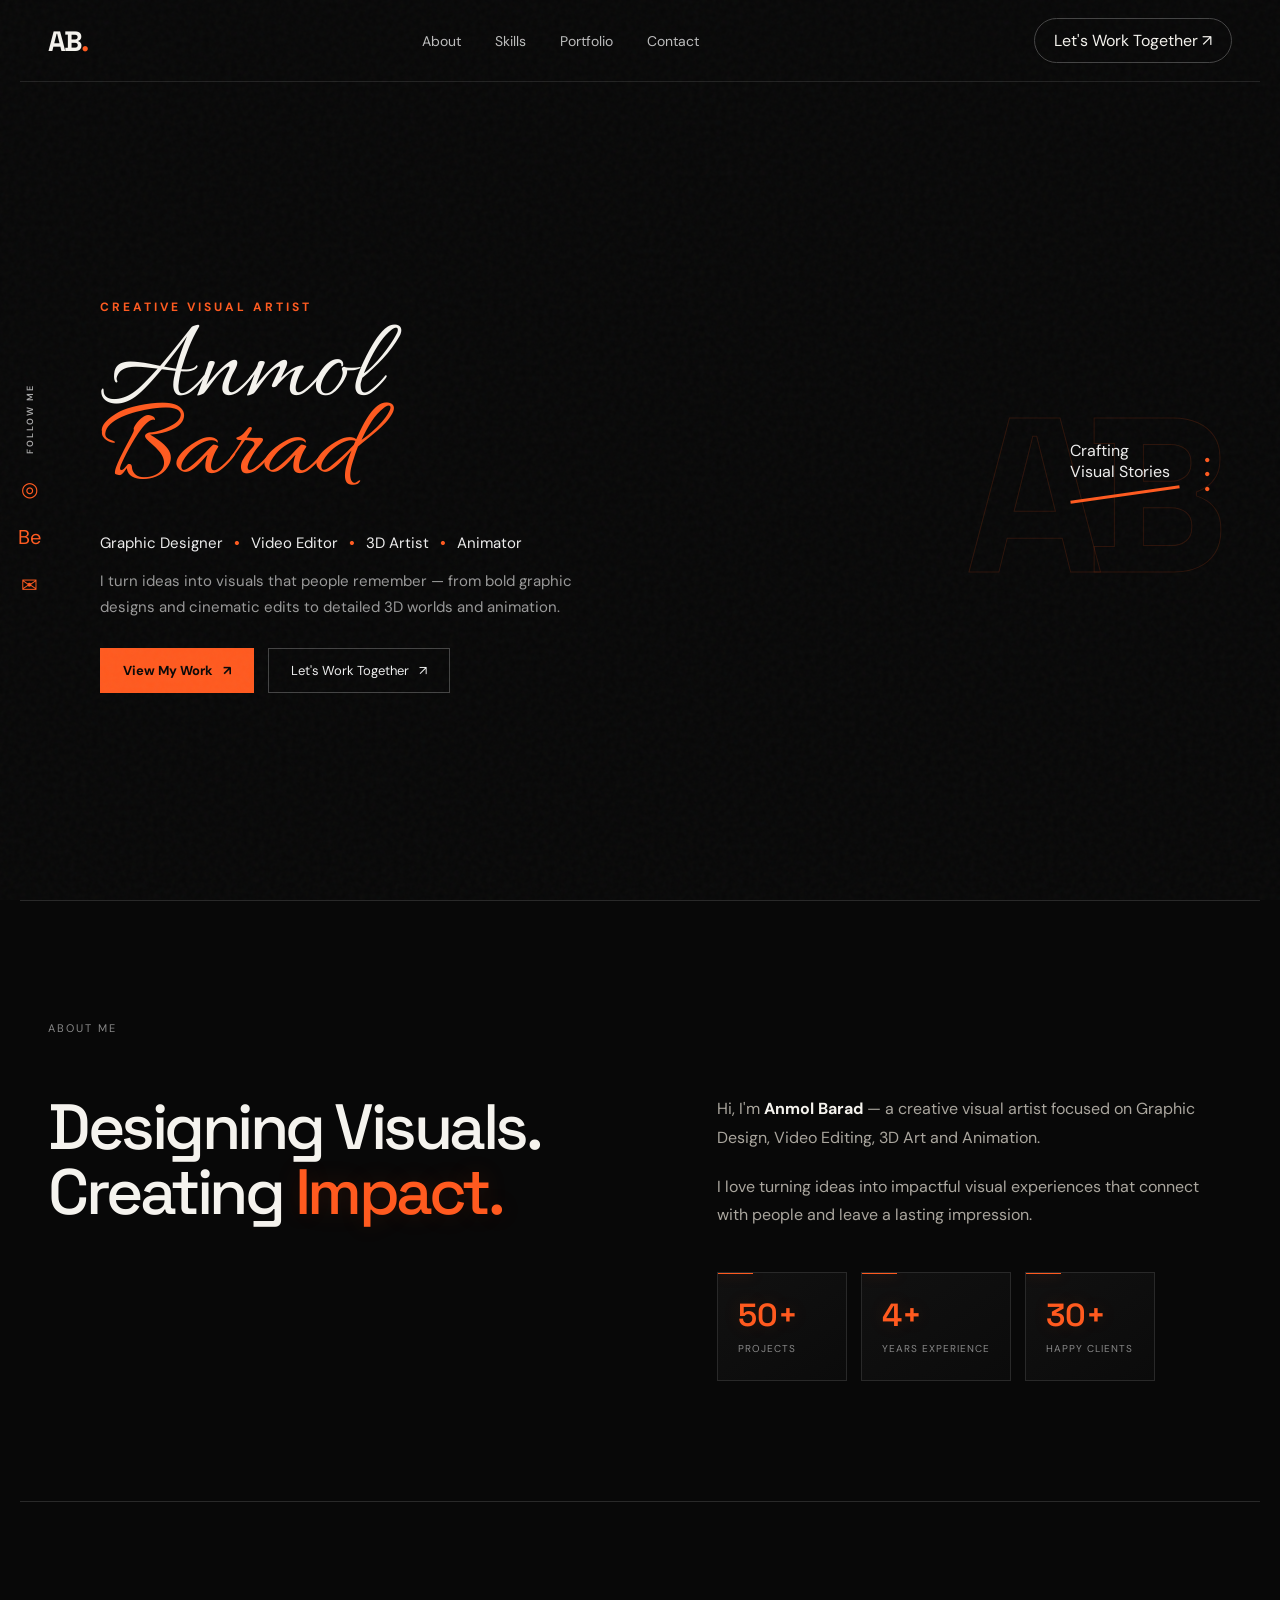
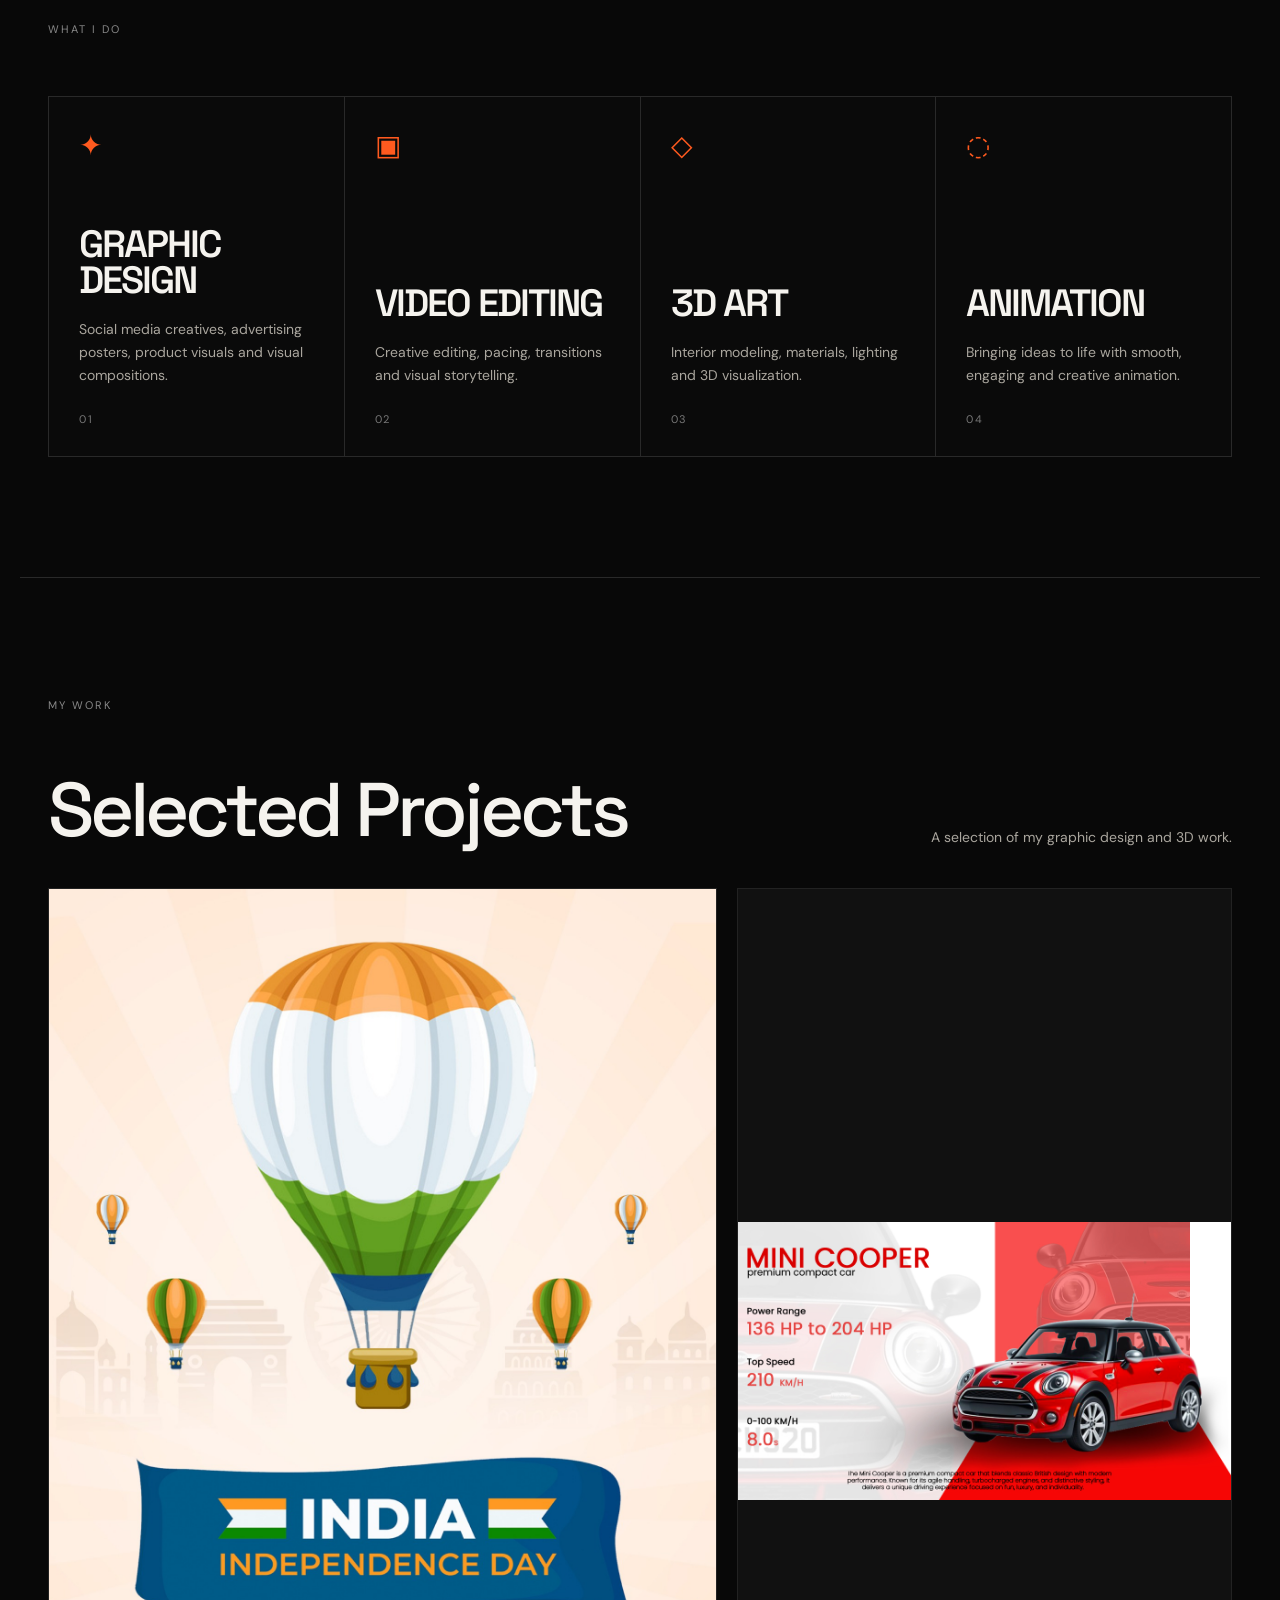
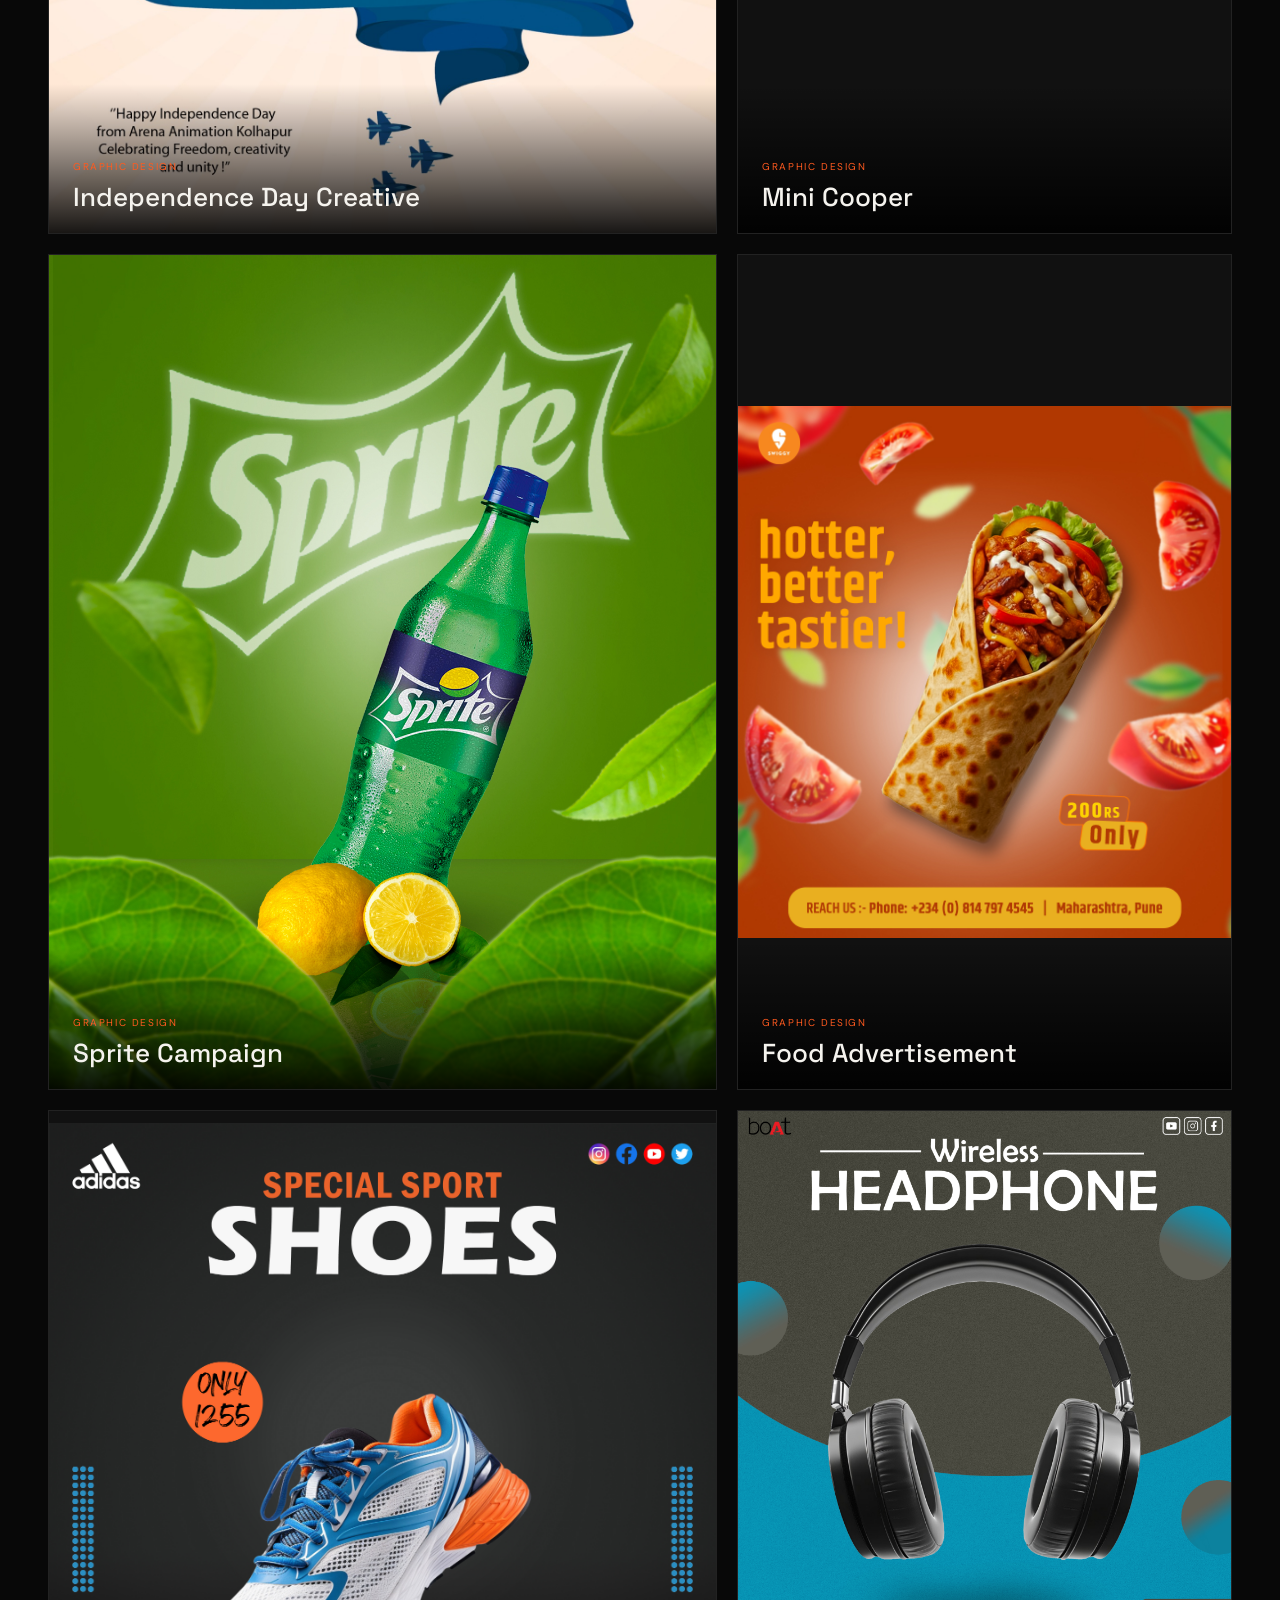
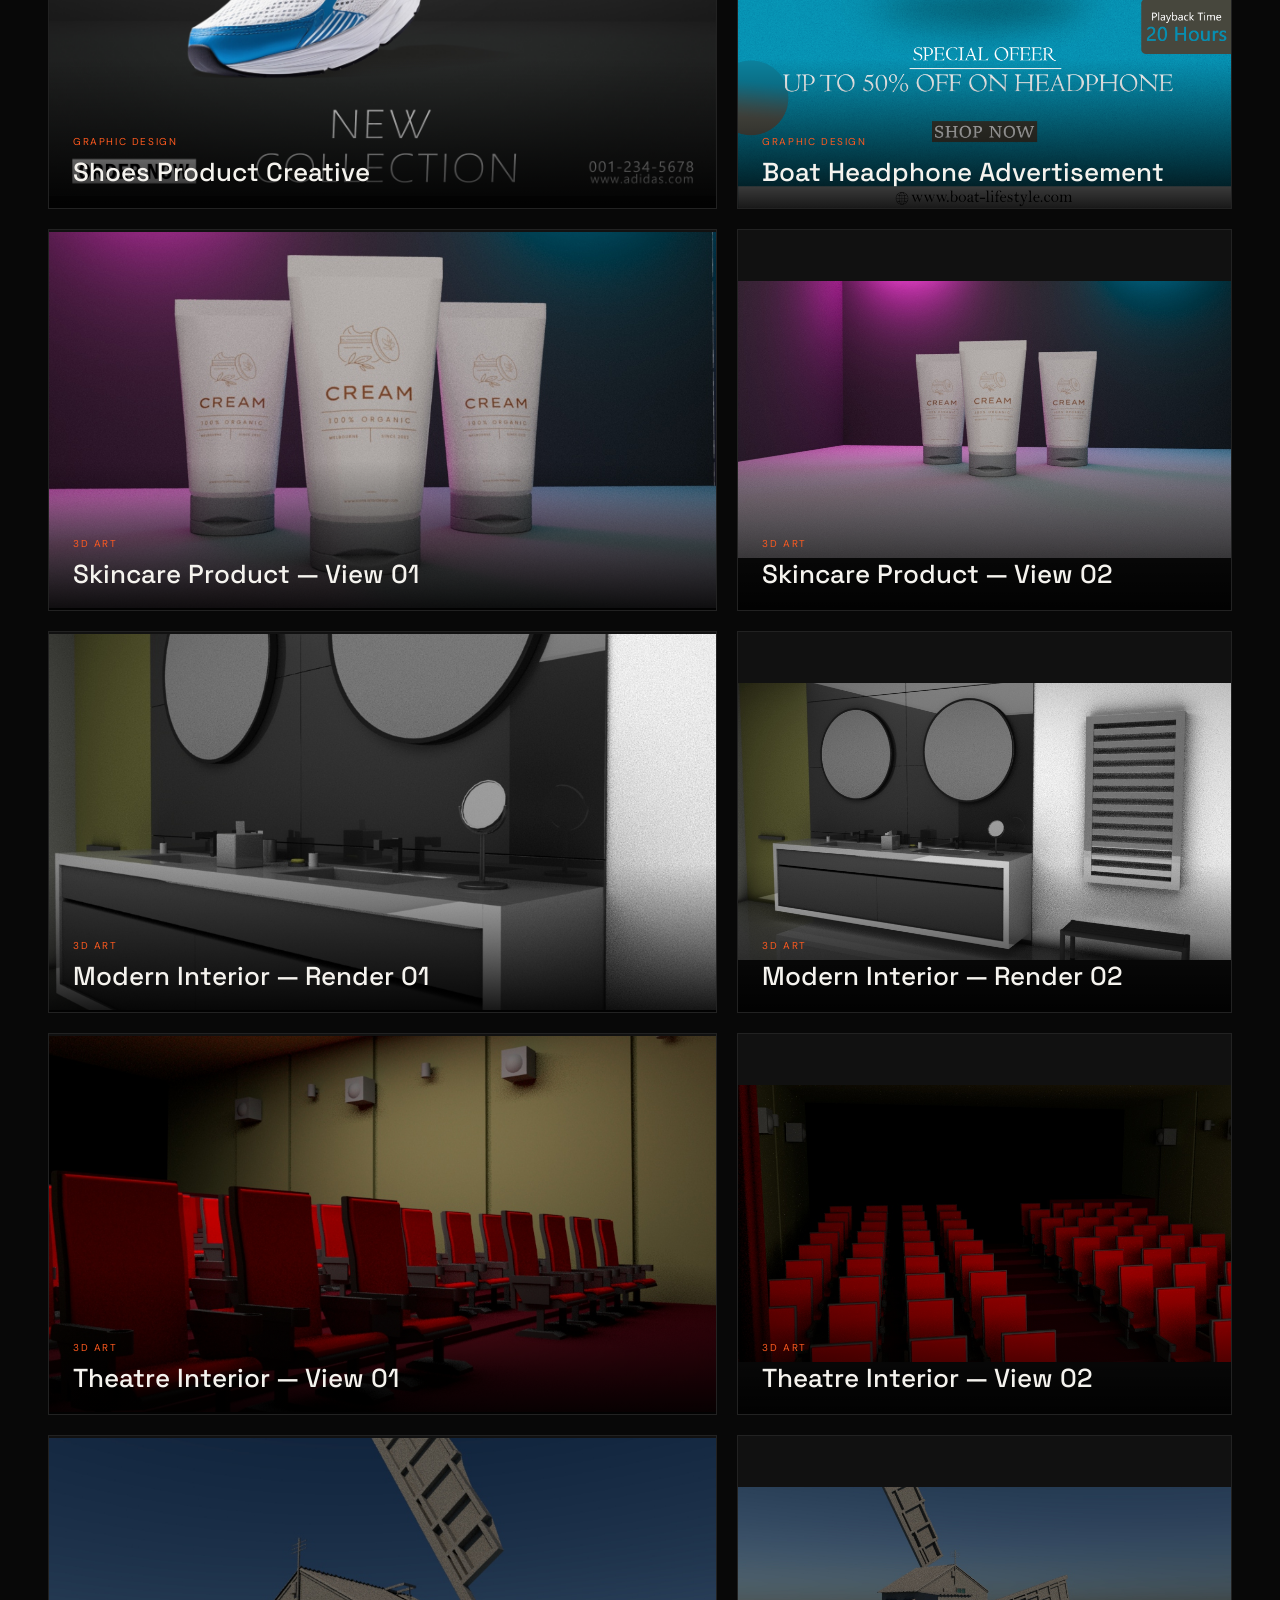
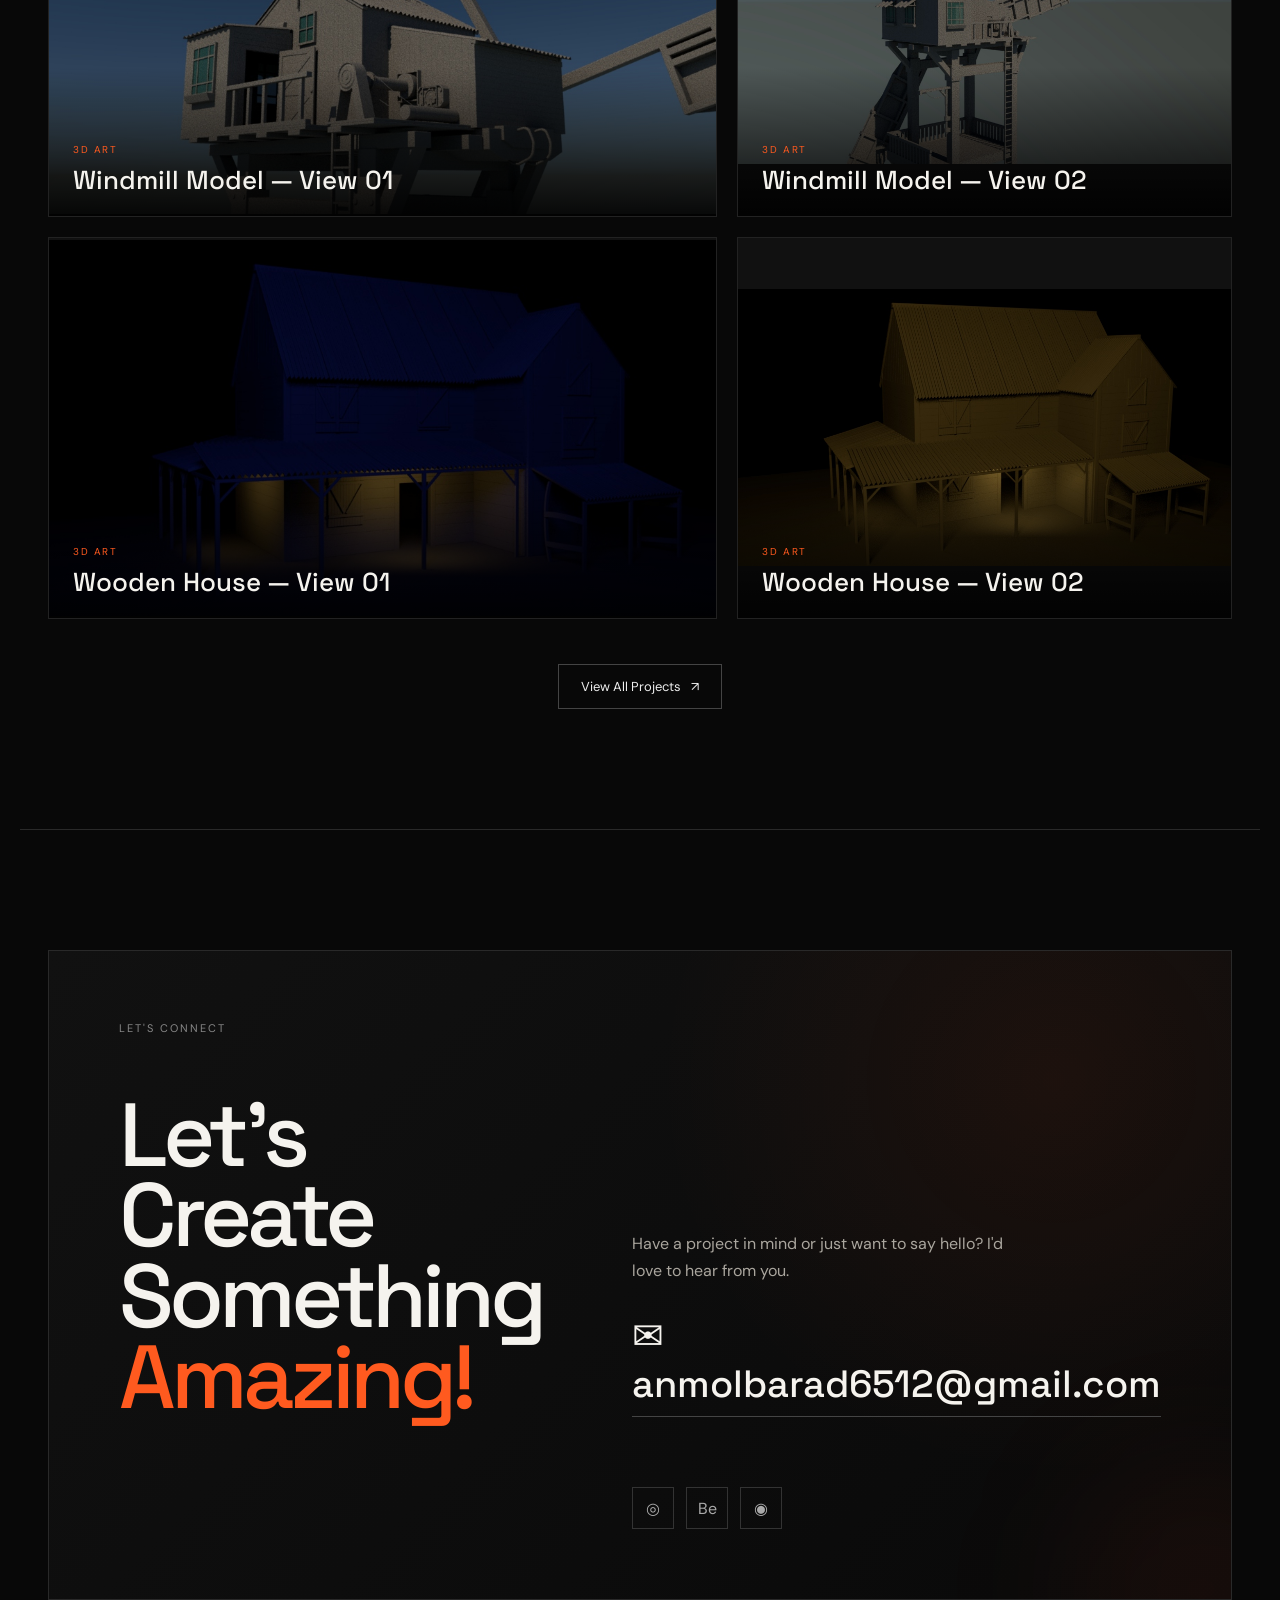
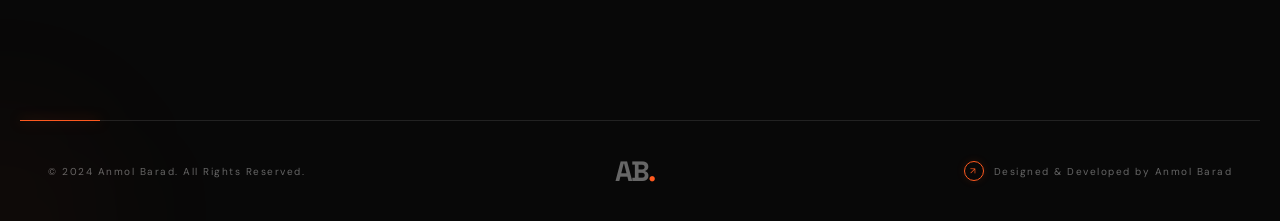
==== commit 1a83bd3b: "Update index.html" ====
--- a/index.html
+++ b/index.html
@@ -139,8 +139,6 @@
 
 <div class="hero-art">
 
-    <img src="assets/profile.png" alt="Anmol Barad" class="hero-profile-photo">
-
     <div class="hero-ab-bg">
         AB
     </div>
